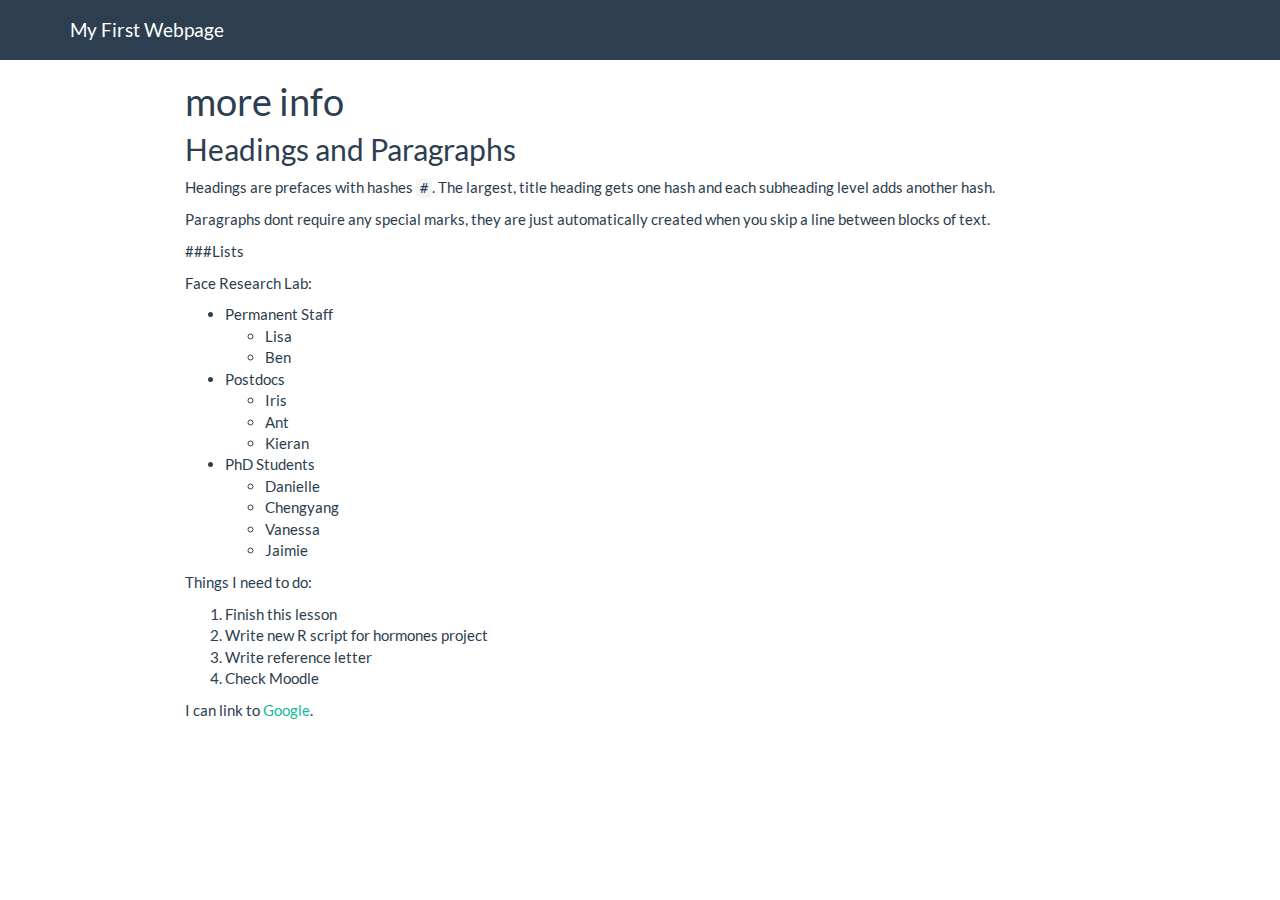
==== docs/page2.html @ 2ac0ec41 "page 2 created on mac" ====
<!DOCTYPE html>

<html xmlns="http://www.w3.org/1999/xhtml">

<head>

<meta charset="utf-8" />
<meta http-equiv="Content-Type" content="text/html; charset=utf-8" />
<meta name="generator" content="pandoc" />




<title>more info</title>

<script src="site_libs/jquery-1.11.3/jquery.min.js"></script>
<meta name="viewport" content="width=device-width, initial-scale=1" />
<link href="site_libs/bootstrap-3.3.5/css/flatly.min.css" rel="stylesheet" />
<script src="site_libs/bootstrap-3.3.5/js/bootstrap.min.js"></script>
<script src="site_libs/bootstrap-3.3.5/shim/html5shiv.min.js"></script>
<script src="site_libs/bootstrap-3.3.5/shim/respond.min.js"></script>
<script src="site_libs/navigation-1.1/tabsets.js"></script>
<link href="site_libs/highlightjs-9.12.0/default.css" rel="stylesheet" />
<script src="site_libs/highlightjs-9.12.0/highlight.js"></script>

<style type="text/css">code{white-space: pre;}</style>
<style type="text/css">
  pre:not([class]) {
    background-color: white;
  }
</style>
<script type="text/javascript">
if (window.hljs) {
  hljs.configure({languages: []});
  hljs.initHighlightingOnLoad();
  if (document.readyState && document.readyState === "complete") {
    window.setTimeout(function() { hljs.initHighlighting(); }, 0);
  }
}
</script>



<style type="text/css">
h1 {
  font-size: 34px;
}
h1.title {
  font-size: 38px;
}
h2 {
  font-size: 30px;
}
h3 {
  font-size: 24px;
}
h4 {
  font-size: 18px;
}
h5 {
  font-size: 16px;
}
h6 {
  font-size: 12px;
}
.table th:not([align]) {
  text-align: left;
}
</style>


</head>

<body>

<style type = "text/css">
.main-container {
  max-width: 940px;
  margin-left: auto;
  margin-right: auto;
}
code {
  color: inherit;
  background-color: rgba(0, 0, 0, 0.04);
}
img {
  max-width:100%;
  height: auto;
}
.tabbed-pane {
  padding-top: 12px;
}
.html-widget {
  margin-bottom: 20px;
}
button.code-folding-btn:focus {
  outline: none;
}
</style>


<style type="text/css">
/* padding for bootstrap navbar */
body {
  padding-top: 60px;
  padding-bottom: 40px;
}
/* offset scroll position for anchor links (for fixed navbar)  */
.section h1 {
  padding-top: 65px;
  margin-top: -65px;
}

.section h2 {
  padding-top: 65px;
  margin-top: -65px;
}
.section h3 {
  padding-top: 65px;
  margin-top: -65px;
}
.section h4 {
  padding-top: 65px;
  margin-top: -65px;
}
.section h5 {
  padding-top: 65px;
  margin-top: -65px;
}
.section h6 {
  padding-top: 65px;
  margin-top: -65px;
}
</style>

<script>
// manage active state of menu based on current page
$(document).ready(function () {
  // active menu anchor
  href = window.location.pathname
  href = href.substr(href.lastIndexOf('/') + 1)
  if (href === "")
    href = "index.html";
  var menuAnchor = $('a[href="' + href + '"]');

  // mark it active
  menuAnchor.parent().addClass('active');

  // if it's got a parent navbar menu mark it active as well
  menuAnchor.closest('li.dropdown').addClass('active');
});
</script>


<div class="container-fluid main-container">

<!-- tabsets -->
<script>
$(document).ready(function () {
  window.buildTabsets("TOC");
});
</script>

<!-- code folding -->






<div class="navbar navbar-default  navbar-fixed-top" role="navigation">
  <div class="container">
    <div class="navbar-header">
      <button type="button" class="navbar-toggle collapsed" data-toggle="collapse" data-target="#navbar">
        <span class="icon-bar"></span>
        <span class="icon-bar"></span>
        <span class="icon-bar"></span>
      </button>
      <a class="navbar-brand" href="index.html">My First Webpage</a>
    </div>
    <div id="navbar" class="navbar-collapse collapse">
      <ul class="nav navbar-nav">
        
      </ul>
      <ul class="nav navbar-nav navbar-right">
        
      </ul>
    </div><!--/.nav-collapse -->
  </div><!--/.container -->
</div><!--/.navbar -->

<div class="fluid-row" id="header">



<h1 class="title toc-ignore">more info</h1>

</div>


<div id="headings-and-paragraphs" class="section level2">
<h2>Headings and Paragraphs</h2>
<p>Headings are prefaces with hashes <code>#</code>. The largest, title heading gets one hash and each subheading level adds another hash.</p>
<p>Paragraphs dont require any special marks, they are just automatically created when you skip a line between blocks of text.</p>
<p>###Lists</p>
<p>Face Research Lab:</p>
<ul>
<li>Permanent Staff
<ul>
<li>Lisa</li>
<li>Ben</li>
</ul></li>
<li>Postdocs
<ul>
<li>Iris</li>
<li>Ant</li>
<li>Kieran</li>
</ul></li>
<li>PhD Students
<ul>
<li>Danielle</li>
<li>Chengyang</li>
<li>Vanessa</li>
<li>Jaimie</li>
</ul></li>
</ul>
<p>Things I need to do:</p>
<ol style="list-style-type: decimal">
<li>Finish this lesson</li>
<li>Write new R script for hormones project</li>
<li>Write reference letter</li>
<li>Check Moodle</li>
</ol>
<p>I can link to <a href="http://google.com">Google</a>.</p>
</div>




</div>

<script>

// add bootstrap table styles to pandoc tables
function bootstrapStylePandocTables() {
  $('tr.header').parent('thead').parent('table').addClass('table table-condensed');
}
$(document).ready(function () {
  bootstrapStylePandocTables();
});


</script>

<!-- dynamically load mathjax for compatibility with self-contained -->
<script>
  (function () {
    var script = document.createElement("script");
    script.type = "text/javascript";
    script.src  = "https://mathjax.rstudio.com/latest/MathJax.js?config=TeX-AMS-MML_HTMLorMML";
    document.getElementsByTagName("head")[0].appendChild(script);
  })();
</script>

</body>
</html>
---- docs/site_libs/bootstrap-3.3.5/css/flatly.min.css ----
@font-face {
  font-family: 'Lato';
  font-style: normal;
  font-weight: 400;
  src: url(fonts/Lato.ttf) format('truetype');
}
@font-face {
  font-family: 'Lato';
  font-style: normal;
  font-weight: 700;
  src: url(fonts/LatoBold.ttf) format('truetype');
}
@font-face {
  font-family: 'Lato';
  font-style: italic;
  font-weight: 400;
  src: url(fonts/LatoItalic.ttf) format('truetype');
}

/*!
 * bootswatch v3.3.6
 * Homepage: http://bootswatch.com
 * Copyright 2012-2015 Thomas Park
 * Licensed under MIT
 * Based on Bootstrap
*//*!
 * Bootstrap v3.3.6 (http://getbootstrap.com)
 * Copyright 2011-2015 Twitter, Inc.
 * Licensed under MIT (https://github.com/twbs/bootstrap/blob/master/LICENSE)
 *//*! normalize.css v3.0.3 | MIT License | github.com/necolas/normalize.css */html{font-family:sans-serif;-ms-text-size-adjust:100%;-webkit-text-size-adjust:100%}body{margin:0}article,aside,details,figcaption,figure,footer,header,hgroup,main,menu,nav,section,summary{display:block}audio,canvas,progress,video{display:inline-block;vertical-align:baseline}audio:not([controls]){display:none;height:0}[hidden],template{display:none}a{background-color:transparent}a:active,a:hover{outline:0}abbr[title]{border-bottom:1px dotted}b,strong{font-weight:bold}dfn{font-style:italic}h1{font-size:2em;margin:0.67em 0}mark{background:#ff0;color:#000}small{font-size:80%}sub,sup{font-size:75%;line-height:0;position:relative;vertical-align:baseline}sup{top:-0.5em}sub{bottom:-0.25em}img{border:0}svg:not(:root){overflow:hidden}figure{margin:1em 40px}hr{-webkit-box-sizing:content-box;-moz-box-sizing:content-box;box-sizing:content-box;height:0}pre{overflow:auto}code,kbd,pre,samp{font-family:monospace, monospace;font-size:1em}button,input,optgroup,select,textarea{color:inherit;font:inherit;margin:0}button{overflow:visible}button,select{text-transform:none}button,html input[type="button"],input[type="reset"],input[type="submit"]{-webkit-appearance:button;cursor:pointer}button[disabled],html input[disabled]{cursor:default}button::-moz-focus-inner,input::-moz-focus-inner{border:0;padding:0}input{line-height:normal}input[type="checkbox"],input[type="radio"]{-webkit-box-sizing:border-box;-moz-box-sizing:border-box;box-sizing:border-box;padding:0}input[type="number"]::-webkit-inner-spin-button,input[type="number"]::-webkit-outer-spin-button{height:auto}input[type="search"]{-webkit-appearance:textfield;-webkit-box-sizing:content-box;-moz-box-sizing:content-box;box-sizing:content-box}input[type="search"]::-webkit-search-cancel-button,input[type="search"]::-webkit-search-decoration{-webkit-appearance:none}fieldset{border:1px solid #c0c0c0;margin:0 2px;padding:0.35em 0.625em 0.75em}legend{border:0;padding:0}textarea{overflow:auto}optgroup{font-weight:bold}table{border-collapse:collapse;border-spacing:0}td,th{padding:0}/*! Source: https://github.com/h5bp/html5-boilerplate/blob/master/src/css/main.css */@media print{*,*:before,*:after{background:transparent !important;color:#000 !important;-webkit-box-shadow:none !important;box-shadow:none !important;text-shadow:none !important}a,a:visited{text-decoration:underline}a[href]:after{content:" (" attr(href) ")"}abbr[title]:after{content:" (" attr(title) ")"}a[href^="#"]:after,a[href^="javascript:"]:after{content:""}pre,blockquote{border:1px solid #999;page-break-inside:avoid}thead{display:table-header-group}tr,img{page-break-inside:avoid}img{max-width:100% !important}p,h2,h3{orphans:3;widows:3}h2,h3{page-break-after:avoid}.navbar{display:none}.btn>.caret,.dropup>.btn>.caret{border-top-color:#000 !important}.label{border:1px solid #000}.table{border-collapse:collapse !important}.table td,.table th{background-color:#fff !important}.table-bordered th,.table-bordered td{border:1px solid #ddd !important}}@font-face{font-family:'Glyphicons Halflings';src:url('../fonts/glyphicons-halflings-regular.eot');src:url('../fonts/glyphicons-halflings-regular.eot?#iefix') format('embedded-opentype'),url('../fonts/glyphicons-halflings-regular.woff') format('woff'),url('../fonts/glyphicons-halflings-regular.ttf') format('truetype'),url('../fonts/glyphicons-halflings-regular.svg#glyphicons_halflingsregular') format('svg')}.glyphicon{position:relative;top:1px;display:inline-block;font-family:'Glyphicons Halflings';font-style:normal;font-weight:normal;line-height:1;-webkit-font-smoothing:antialiased;-moz-osx-font-smoothing:grayscale}.glyphicon-asterisk:before{content:"\002a"}.glyphicon-plus:before{content:"\002b"}.glyphicon-euro:before,.glyphicon-eur:before{content:"\20ac"}.glyphicon-minus:before{content:"\2212"}.glyphicon-cloud:before{content:"\2601"}.glyphicon-envelope:before{content:"\2709"}.glyphicon-pencil:before{content:"\270f"}.glyphicon-glass:before{content:"\e001"}.glyphicon-music:before{content:"\e002"}.glyphicon-search:before{content:"\e003"}.glyphicon-heart:before{content:"\e005"}.glyphicon-star:before{content:"\e006"}.glyphicon-star-empty:before{content:"\e007"}.glyphicon-user:before{content:"\e008"}.glyphicon-film:before{content:"\e009"}.glyphicon-th-large:before{content:"\e010"}.glyphicon-th:before{content:"\e011"}.glyphicon-th-list:before{content:"\e012"}.glyphicon-ok:before{content:"\e013"}.glyphicon-remove:before{content:"\e014"}.glyphicon-zoom-in:before{content:"\e015"}.glyphicon-zoom-out:before{content:"\e016"}.glyphicon-off:before{content:"\e017"}.glyphicon-signal:before{content:"\e018"}.glyphicon-cog:before{content:"\e019"}.glyphicon-trash:before{content:"\e020"}.glyphicon-home:before{content:"\e021"}.glyphicon-file:before{content:"\e022"}.glyphicon-time:before{content:"\e023"}.glyphicon-road:before{content:"\e024"}.glyphicon-download-alt:before{content:"\e025"}.glyphicon-download:before{content:"\e026"}.glyphicon-upload:before{content:"\e027"}.glyphicon-inbox:before{content:"\e028"}.glyphicon-play-circle:before{content:"\e029"}.glyphicon-repeat:before{content:"\e030"}.glyphicon-refresh:before{content:"\e031"}.glyphicon-list-alt:before{content:"\e032"}.glyphicon-lock:before{content:"\e033"}.glyphicon-flag:before{content:"\e034"}.glyphicon-headphones:before{content:"\e035"}.glyphicon-volume-off:before{content:"\e036"}.glyphicon-volume-down:before{content:"\e037"}.glyphicon-volume-up:before{content:"\e038"}.glyphicon-qrcode:before{content:"\e039"}.glyphicon-barcode:before{content:"\e040"}.glyphicon-tag:before{content:"\e041"}.glyphicon-tags:before{content:"\e042"}.glyphicon-book:before{content:"\e043"}.glyphicon-bookmark:before{content:"\e044"}.glyphicon-print:before{content:"\e045"}.glyphicon-camera:before{content:"\e046"}.glyphicon-font:before{content:"\e047"}.glyphicon-bold:before{content:"\e048"}.glyphicon-italic:before{content:"\e049"}.glyphicon-text-height:before{content:"\e050"}.glyphicon-text-width:before{content:"\e051"}.glyphicon-align-left:before{content:"\e052"}.glyphicon-align-center:before{content:"\e053"}.glyphicon-align-right:before{content:"\e054"}.glyphicon-align-justify:before{content:"\e055"}.glyphicon-list:before{content:"\e056"}.glyphicon-indent-left:before{content:"\e057"}.glyphicon-indent-right:before{content:"\e058"}.glyphicon-facetime-video:before{content:"\e059"}.glyphicon-picture:before{content:"\e060"}.glyphicon-map-marker:before{content:"\e062"}.glyphicon-adjust:before{content:"\e063"}.glyphicon-tint:before{content:"\e064"}.glyphicon-edit:before{content:"\e065"}.glyphicon-share:before{content:"\e066"}.glyphicon-check:before{content:"\e067"}.glyphicon-move:before{content:"\e068"}.glyphicon-step-backward:before{content:"\e069"}.glyphicon-fast-backward:before{content:"\e070"}.glyphicon-backward:before{content:"\e071"}.glyphicon-play:before{content:"\e072"}.glyphicon-pause:before{content:"\e073"}.glyphicon-stop:before{content:"\e074"}.glyphicon-forward:before{content:"\e075"}.glyphicon-fast-forward:before{content:"\e076"}.glyphicon-step-forward:before{content:"\e077"}.glyphicon-eject:before{content:"\e078"}.glyphicon-chevron-left:before{content:"\e079"}.glyphicon-chevron-right:before{content:"\e080"}.glyphicon-plus-sign:before{content:"\e081"}.glyphicon-minus-sign:before{content:"\e082"}.glyphicon-remove-sign:before{content:"\e083"}.glyphicon-ok-sign:before{content:"\e084"}.glyphicon-question-sign:before{content:"\e085"}.glyphicon-info-sign:before{content:"\e086"}.glyphicon-screenshot:before{content:"\e087"}.glyphicon-remove-circle:before{content:"\e088"}.glyphicon-ok-circle:before{content:"\e089"}.glyphicon-ban-circle:before{content:"\e090"}.glyphicon-arrow-left:before{content:"\e091"}.glyphicon-arrow-right:before{content:"\e092"}.glyphicon-arrow-up:before{content:"\e093"}.glyphicon-arrow-down:before{content:"\e094"}.glyphicon-share-alt:before{content:"\e095"}.glyphicon-resize-full:before{content:"\e096"}.glyphicon-resize-small:before{content:"\e097"}.glyphicon-exclamation-sign:before{content:"\e101"}.glyphicon-gift:before{content:"\e102"}.glyphicon-leaf:before{content:"\e103"}.glyphicon-fire:before{content:"\e104"}.glyphicon-eye-open:before{content:"\e105"}.glyphicon-eye-close:before{content:"\e106"}.glyphicon-warning-sign:before{content:"\e107"}.glyphicon-plane:before{content:"\e108"}.glyphicon-calendar:before{content:"\e109"}.glyphicon-random:before{content:"\e110"}.glyphicon-comment:before{content:"\e111"}.glyphicon-magnet:before{content:"\e112"}.glyphicon-chevron-up:before{content:"\e113"}.glyphicon-chevron-down:before{content:"\e114"}.glyphicon-retweet:before{content:"\e115"}.glyphicon-shopping-cart:before{content:"\e116"}.glyphicon-folder-close:before{content:"\e117"}.glyphicon-folder-open:before{content:"\e118"}.glyphicon-resize-vertical:before{content:"\e119"}.glyphicon-resize-horizontal:before{content:"\e120"}.glyphicon-hdd:before{content:"\e121"}.glyphicon-bullhorn:before{content:"\e122"}.glyphicon-bell:before{content:"\e123"}.glyphicon-certificate:before{content:"\e124"}.glyphicon-thumbs-up:before{content:"\e125"}.glyphicon-thumbs-down:before{content:"\e126"}.glyphicon-hand-right:before{content:"\e127"}.glyphicon-hand-left:before{content:"\e128"}.glyphicon-hand-up:before{content:"\e129"}.glyphicon-hand-down:before{content:"\e130"}.glyphicon-circle-arrow-right:before{content:"\e131"}.glyphicon-circle-arrow-left:before{content:"\e132"}.glyphicon-circle-arrow-up:before{content:"\e133"}.glyphicon-circle-arrow-down:before{content:"\e134"}.glyphicon-globe:before{content:"\e135"}.glyphicon-wrench:before{content:"\e136"}.glyphicon-tasks:before{content:"\e137"}.glyphicon-filter:before{content:"\e138"}.glyphicon-briefcase:before{content:"\e139"}.glyphicon-fullscreen:before{content:"\e140"}.glyphicon-dashboard:before{content:"\e141"}.glyphicon-paperclip:before{content:"\e142"}.glyphicon-heart-empty:before{content:"\e143"}.glyphicon-link:before{content:"\e144"}.glyphicon-phone:before{content:"\e145"}.glyphicon-pushpin:before{content:"\e146"}.glyphicon-usd:before{content:"\e148"}.glyphicon-gbp:before{content:"\e149"}.glyphicon-sort:before{content:"\e150"}.glyphicon-sort-by-alphabet:before{content:"\e151"}.glyphicon-sort-by-alphabet-alt:before{content:"\e152"}.glyphicon-sort-by-order:before{content:"\e153"}.glyphicon-sort-by-order-alt:before{content:"\e154"}.glyphicon-sort-by-attributes:before{content:"\e155"}.glyphicon-sort-by-attributes-alt:before{content:"\e156"}.glyphicon-unchecked:before{content:"\e157"}.glyphicon-expand:before{content:"\e158"}.glyphicon-collapse-down:before{content:"\e159"}.glyphicon-collapse-up:before{content:"\e160"}.glyphicon-log-in:before{content:"\e161"}.glyphicon-flash:before{content:"\e162"}.glyphicon-log-out:before{content:"\e163"}.glyphicon-new-window:before{content:"\e164"}.glyphicon-record:before{content:"\e165"}.glyphicon-save:before{content:"\e166"}.glyphicon-open:before{content:"\e167"}.glyphicon-saved:before{content:"\e168"}.glyphicon-import:before{content:"\e169"}.glyphicon-export:before{content:"\e170"}.glyphicon-send:before{content:"\e171"}.glyphicon-floppy-disk:before{content:"\e172"}.glyphicon-floppy-saved:before{content:"\e173"}.glyphicon-floppy-remove:before{content:"\e174"}.glyphicon-floppy-save:before{content:"\e175"}.glyphicon-floppy-open:before{content:"\e176"}.glyphicon-credit-card:before{content:"\e177"}.glyphicon-transfer:before{content:"\e178"}.glyphicon-cutlery:before{content:"\e179"}.glyphicon-header:before{content:"\e180"}.glyphicon-compressed:before{content:"\e181"}.glyphicon-earphone:before{content:"\e182"}.glyphicon-phone-alt:before{content:"\e183"}.glyphicon-tower:before{content:"\e184"}.glyphicon-stats:before{content:"\e185"}.glyphicon-sd-video:before{content:"\e186"}.glyphicon-hd-video:before{content:"\e187"}.glyphicon-subtitles:before{content:"\e188"}.glyphicon-sound-stereo:before{content:"\e189"}.glyphicon-sound-dolby:before{content:"\e190"}.glyphicon-sound-5-1:before{content:"\e191"}.glyphicon-sound-6-1:before{content:"\e192"}.glyphicon-sound-7-1:before{content:"\e193"}.glyphicon-copyright-mark:before{content:"\e194"}.glyphicon-registration-mark:before{content:"\e195"}.glyphicon-cloud-download:before{content:"\e197"}.glyphicon-cloud-upload:before{content:"\e198"}.glyphicon-tree-conifer:before{content:"\e199"}.glyphicon-tree-deciduous:before{content:"\e200"}.glyphicon-cd:before{content:"\e201"}.glyphicon-save-file:before{content:"\e202"}.glyphicon-open-file:before{content:"\e203"}.glyphicon-level-up:before{content:"\e204"}.glyphicon-copy:before{content:"\e205"}.glyphicon-paste:before{content:"\e206"}.glyphicon-alert:before{content:"\e209"}.glyphicon-equalizer:before{content:"\e210"}.glyphicon-king:before{content:"\e211"}.glyphicon-queen:before{content:"\e212"}.glyphicon-pawn:before{content:"\e213"}.glyphicon-bishop:before{content:"\e214"}.glyphicon-knight:before{content:"\e215"}.glyphicon-baby-formula:before{content:"\e216"}.glyphicon-tent:before{content:"\26fa"}.glyphicon-blackboard:before{content:"\e218"}.glyphicon-bed:before{content:"\e219"}.glyphicon-apple:before{content:"\f8ff"}.glyphicon-erase:before{content:"\e221"}.glyphicon-hourglass:before{content:"\231b"}.glyphicon-lamp:before{content:"\e223"}.glyphicon-duplicate:before{content:"\e224"}.glyphicon-piggy-bank:before{content:"\e225"}.glyphicon-scissors:before{content:"\e226"}.glyphicon-bitcoin:before{content:"\e227"}.glyphicon-btc:before{content:"\e227"}.glyphicon-xbt:before{content:"\e227"}.glyphicon-yen:before{content:"\00a5"}.glyphicon-jpy:before{content:"\00a5"}.glyphicon-ruble:before{content:"\20bd"}.glyphicon-rub:before{content:"\20bd"}.glyphicon-scale:before{content:"\e230"}.glyphicon-ice-lolly:before{content:"\e231"}.glyphicon-ice-lolly-tasted:before{content:"\e232"}.glyphicon-education:before{content:"\e233"}.glyphicon-option-horizontal:before{content:"\e234"}.glyphicon-option-vertical:before{content:"\e235"}.glyphicon-menu-hamburger:before{content:"\e236"}.glyphicon-modal-window:before{content:"\e237"}.glyphicon-oil:before{content:"\e238"}.glyphicon-grain:before{content:"\e239"}.glyphicon-sunglasses:before{content:"\e240"}.glyphicon-text-size:before{content:"\e241"}.glyphicon-text-color:before{content:"\e242"}.glyphicon-text-background:before{content:"\e243"}.glyphicon-object-align-top:before{content:"\e244"}.glyphicon-object-align-bottom:before{content:"\e245"}.glyphicon-object-align-horizontal:before{content:"\e246"}.glyphicon-object-align-left:before{content:"\e247"}.glyphicon-object-align-vertical:before{content:"\e248"}.glyphicon-object-align-right:before{content:"\e249"}.glyphicon-triangle-right:before{content:"\e250"}.glyphicon-triangle-left:before{content:"\e251"}.glyphicon-triangle-bottom:before{content:"\e252"}.glyphicon-triangle-top:before{content:"\e253"}.glyphicon-console:before{content:"\e254"}.glyphicon-superscript:before{content:"\e255"}.glyphicon-subscript:before{content:"\e256"}.glyphicon-menu-left:before{content:"\e257"}.glyphicon-menu-right:before{content:"\e258"}.glyphicon-menu-down:before{content:"\e259"}.glyphicon-menu-up:before{content:"\e260"}*{-webkit-box-sizing:border-box;-moz-box-sizing:border-box;box-sizing:border-box}*:before,*:after{-webkit-box-sizing:border-box;-moz-box-sizing:border-box;box-sizing:border-box}html{font-size:10px;-webkit-tap-highlight-color:rgba(0,0,0,0)}body{font-family:"Lato","Helvetica Neue",Helvetica,Arial,sans-serif;font-size:15px;line-height:1.42857143;color:#2c3e50;background-color:#ffffff}input,button,select,textarea{font-family:inherit;font-size:inherit;line-height:inherit}a{color:#18bc9c;text-decoration:none}a:hover,a:focus{color:#18bc9c;text-decoration:underline}a:focus{outline:thin dotted;outline:5px auto -webkit-focus-ring-color;outline-offset:-2px}figure{margin:0}img{vertical-align:middle}.img-responsive,.thumbnail>img,.thumbnail a>img,.carousel-inner>.item>img,.carousel-inner>.item>a>img{display:block;max-width:100%;height:auto}.img-rounded{border-radius:6px}.img-thumbnail{padding:4px;line-height:1.42857143;background-color:#ffffff;border:1px solid #ecf0f1;border-radius:4px;-webkit-transition:all .2s ease-in-out;-o-transition:all .2s ease-in-out;transition:all .2s ease-in-out;display:inline-block;max-width:100%;height:auto}.img-circle{border-radius:50%}hr{margin-top:21px;margin-bottom:21px;border:0;border-top:1px solid #ecf0f1}.sr-only{position:absolute;width:1px;height:1px;margin:-1px;padding:0;overflow:hidden;clip:rect(0, 0, 0, 0);border:0}.sr-only-focusable:active,.sr-only-focusable:focus{position:static;width:auto;height:auto;margin:0;overflow:visible;clip:auto}[role="button"]{cursor:pointer}h1,h2,h3,h4,h5,h6,.h1,.h2,.h3,.h4,.h5,.h6{font-family:"Lato","Helvetica Neue",Helvetica,Arial,sans-serif;font-weight:400;line-height:1.1;color:inherit}h1 small,h2 small,h3 small,h4 small,h5 small,h6 small,.h1 small,.h2 small,.h3 small,.h4 small,.h5 small,.h6 small,h1 .small,h2 .small,h3 .small,h4 .small,h5 .small,h6 .small,.h1 .small,.h2 .small,.h3 .small,.h4 .small,.h5 .small,.h6 .small{font-weight:normal;line-height:1;color:#b4bcc2}h1,.h1,h2,.h2,h3,.h3{margin-top:21px;margin-bottom:10.5px}h1 small,.h1 small,h2 small,.h2 small,h3 small,.h3 small,h1 .small,.h1 .small,h2 .small,.h2 .small,h3 .small,.h3 .small{font-size:65%}h4,.h4,h5,.h5,h6,.h6{margin-top:10.5px;margin-bottom:10.5px}h4 small,.h4 small,h5 small,.h5 small,h6 small,.h6 small,h4 .small,.h4 .small,h5 .small,.h5 .small,h6 .small,.h6 .small{font-size:75%}h1,.h1{font-size:39px}h2,.h2{font-size:32px}h3,.h3{font-size:26px}h4,.h4{font-size:19px}h5,.h5{font-size:15px}h6,.h6{font-size:13px}p{margin:0 0 10.5px}.lead{margin-bottom:21px;font-size:17px;font-weight:300;line-height:1.4}@media (min-width:768px){.lead{font-size:22.5px}}small,.small{font-size:86%}mark,.mark{background-color:#f39c12;padding:.2em}.text-left{text-align:left}.text-right{text-align:right}.text-center{text-align:center}.text-justify{text-align:justify}.text-nowrap{white-space:nowrap}.text-lowercase{text-transform:lowercase}.text-uppercase{text-transform:uppercase}.text-capitalize{text-transform:capitalize}.text-muted{color:#b4bcc2}.text-primary{color:#2c3e50}a.text-primary:hover,a.text-primary:focus{color:#1a242f}.text-success{color:#ffffff}a.text-success:hover,a.text-success:focus{color:#e6e6e6}.text-info{color:#ffffff}a.text-info:hover,a.text-info:focus{color:#e6e6e6}.text-warning{color:#ffffff}a.text-warning:hover,a.text-warning:focus{color:#e6e6e6}.text-danger{color:#ffffff}a.text-danger:hover,a.text-danger:focus{color:#e6e6e6}.bg-primary{color:#fff;background-color:#2c3e50}a.bg-primary:hover,a.bg-primary:focus{background-color:#1a242f}.bg-success{background-color:#18bc9c}a.bg-success:hover,a.bg-success:focus{background-color:#128f76}.bg-info{background-color:#3498db}a.bg-info:hover,a.bg-info:focus{background-color:#217dbb}.bg-warning{background-color:#f39c12}a.bg-warning:hover,a.bg-warning:focus{background-color:#c87f0a}.bg-danger{background-color:#e74c3c}a.bg-danger:hover,a.bg-danger:focus{background-color:#d62c1a}.page-header{padding-bottom:9.5px;margin:42px 0 21px;border-bottom:1px solid transparent}ul,ol{margin-top:0;margin-bottom:10.5px}ul ul,ol ul,ul ol,ol ol{margin-bottom:0}.list-unstyled{padding-left:0;list-style:none}.list-inline{padding-left:0;list-style:none;margin-left:-5px}.list-inline>li{display:inline-block;padding-left:5px;padding-right:5px}dl{margin-top:0;margin-bottom:21px}dt,dd{line-height:1.42857143}dt{font-weight:bold}dd{margin-left:0}@media (min-width:768px){.dl-horizontal dt{float:left;width:160px;clear:left;text-align:right;overflow:hidden;text-overflow:ellipsis;white-space:nowrap}.dl-horizontal dd{margin-left:180px}}abbr[title],abbr[data-original-title]{cursor:help;border-bottom:1px dotted #b4bcc2}.initialism{font-size:90%;text-transform:uppercase}blockquote{padding:10.5px 21px;margin:0 0 21px;font-size:18.75px;border-left:5px solid #ecf0f1}blockquote p:last-child,blockquote ul:last-child,blockquote ol:last-child{margin-bottom:0}blockquote footer,blockquote small,blockquote .small{display:block;font-size:80%;line-height:1.42857143;color:#b4bcc2}blockquote footer:before,blockquote small:before,blockquote .small:before{content:'\2014 \00A0'}.blockquote-reverse,blockquote.pull-right{padding-right:15px;padding-left:0;border-right:5px solid #ecf0f1;border-left:0;text-align:right}.blockquote-reverse footer:before,blockquote.pull-right footer:before,.blockquote-reverse small:before,blockquote.pull-right small:before,.blockquote-reverse .small:before,blockquote.pull-right .small:before{content:''}.blockquote-reverse footer:after,blockquote.pull-right footer:after,.blockquote-reverse small:after,blockquote.pull-right small:after,.blockquote-reverse .small:after,blockquote.pull-right .small:after{content:'\00A0 \2014'}address{margin-bottom:21px;font-style:normal;line-height:1.42857143}code,kbd,pre,samp{font-family:monospace}code{padding:2px 4px;font-size:90%;color:#c7254e;background-color:#f9f2f4;border-radius:4px}kbd{padding:2px 4px;font-size:90%;color:#ffffff;background-color:#333333;border-radius:3px;-webkit-box-shadow:inset 0 -1px 0 rgba(0,0,0,0.25);box-shadow:inset 0 -1px 0 rgba(0,0,0,0.25)}kbd kbd{padding:0;font-size:100%;font-weight:bold;-webkit-box-shadow:none;box-shadow:none}pre{display:block;padding:10px;margin:0 0 10.5px;font-size:14px;line-height:1.42857143;word-break:break-all;word-wrap:break-word;color:#7b8a8b;background-color:#ecf0f1;border:1px solid #cccccc;border-radius:4px}pre code{padding:0;font-size:inherit;color:inherit;white-space:pre-wrap;background-color:transparent;border-radius:0}.pre-scrollable{max-height:340px;overflow-y:scroll}.container{margin-right:auto;margin-left:auto;padding-left:15px;padding-right:15px}@media (min-width:768px){.container{width:750px}}@media (min-width:992px){.container{width:970px}}@media (min-width:1200px){.container{width:1170px}}.container-fluid{margin-right:auto;margin-left:auto;padding-left:15px;padding-right:15px}.row{margin-left:-15px;margin-right:-15px}.col-xs-1,.col-sm-1,.col-md-1,.col-lg-1,.col-xs-2,.col-sm-2,.col-md-2,.col-lg-2,.col-xs-3,.col-sm-3,.col-md-3,.col-lg-3,.col-xs-4,.col-sm-4,.col-md-4,.col-lg-4,.col-xs-5,.col-sm-5,.col-md-5,.col-lg-5,.col-xs-6,.col-sm-6,.col-md-6,.col-lg-6,.col-xs-7,.col-sm-7,.col-md-7,.col-lg-7,.col-xs-8,.col-sm-8,.col-md-8,.col-lg-8,.col-xs-9,.col-sm-9,.col-md-9,.col-lg-9,.col-xs-10,.col-sm-10,.col-md-10,.col-lg-10,.col-xs-11,.col-sm-11,.col-md-11,.col-lg-11,.col-xs-12,.col-sm-12,.col-md-12,.col-lg-12{position:relative;min-height:1px;padding-left:15px;padding-right:15px}.col-xs-1,.col-xs-2,.col-xs-3,.col-xs-4,.col-xs-5,.col-xs-6,.col-xs-7,.col-xs-8,.col-xs-9,.col-xs-10,.col-xs-11,.col-xs-12{float:left}.col-xs-12{width:100%}.col-xs-11{width:91.66666667%}.col-xs-10{width:83.33333333%}.col-xs-9{width:75%}.col-xs-8{width:66.66666667%}.col-xs-7{width:58.33333333%}.col-xs-6{width:50%}.col-xs-5{width:41.66666667%}.col-xs-4{width:33.33333333%}.col-xs-3{width:25%}.col-xs-2{width:16.66666667%}.col-xs-1{width:8.33333333%}.col-xs-pull-12{right:100%}.col-xs-pull-11{right:91.66666667%}.col-xs-pull-10{right:83.33333333%}.col-xs-pull-9{right:75%}.col-xs-pull-8{right:66.66666667%}.col-xs-pull-7{right:58.33333333%}.col-xs-pull-6{right:50%}.col-xs-pull-5{right:41.66666667%}.col-xs-pull-4{right:33.33333333%}.col-xs-pull-3{right:25%}.col-xs-pull-2{right:16.66666667%}.col-xs-pull-1{right:8.33333333%}.col-xs-pull-0{right:auto}.col-xs-push-12{left:100%}.col-xs-push-11{left:91.66666667%}.col-xs-push-10{left:83.33333333%}.col-xs-push-9{left:75%}.col-xs-push-8{left:66.66666667%}.col-xs-push-7{left:58.33333333%}.col-xs-push-6{left:50%}.col-xs-push-5{left:41.66666667%}.col-xs-push-4{left:33.33333333%}.col-xs-push-3{left:25%}.col-xs-push-2{left:16.66666667%}.col-xs-push-1{left:8.33333333%}.col-xs-push-0{left:auto}.col-xs-offset-12{margin-left:100%}.col-xs-offset-11{margin-left:91.66666667%}.col-xs-offset-10{margin-left:83.33333333%}.col-xs-offset-9{margin-left:75%}.col-xs-offset-8{margin-left:66.66666667%}.col-xs-offset-7{margin-left:58.33333333%}.col-xs-offset-6{margin-left:50%}.col-xs-offset-5{margin-left:41.66666667%}.col-xs-offset-4{margin-left:33.33333333%}.col-xs-offset-3{margin-left:25%}.col-xs-offset-2{margin-left:16.66666667%}.col-xs-offset-1{margin-left:8.33333333%}.col-xs-offset-0{margin-left:0%}@media (min-width:768px){.col-sm-1,.col-sm-2,.col-sm-3,.col-sm-4,.col-sm-5,.col-sm-6,.col-sm-7,.col-sm-8,.col-sm-9,.col-sm-10,.col-sm-11,.col-sm-12{float:left}.col-sm-12{width:100%}.col-sm-11{width:91.66666667%}.col-sm-10{width:83.33333333%}.col-sm-9{width:75%}.col-sm-8{width:66.66666667%}.col-sm-7{width:58.33333333%}.col-sm-6{width:50%}.col-sm-5{width:41.66666667%}.col-sm-4{width:33.33333333%}.col-sm-3{width:25%}.col-sm-2{width:16.66666667%}.col-sm-1{width:8.33333333%}.col-sm-pull-12{right:100%}.col-sm-pull-11{right:91.66666667%}.col-sm-pull-10{right:83.33333333%}.col-sm-pull-9{right:75%}.col-sm-pull-8{right:66.66666667%}.col-sm-pull-7{right:58.33333333%}.col-sm-pull-6{right:50%}.col-sm-pull-5{right:41.66666667%}.col-sm-pull-4{right:33.33333333%}.col-sm-pull-3{right:25%}.col-sm-pull-2{right:16.66666667%}.col-sm-pull-1{right:8.33333333%}.col-sm-pull-0{right:auto}.col-sm-push-12{left:100%}.col-sm-push-11{left:91.66666667%}.col-sm-push-10{left:83.33333333%}.col-sm-push-9{left:75%}.col-sm-push-8{left:66.66666667%}.col-sm-push-7{left:58.33333333%}.col-sm-push-6{left:50%}.col-sm-push-5{left:41.66666667%}.col-sm-push-4{left:33.33333333%}.col-sm-push-3{left:25%}.col-sm-push-2{left:16.66666667%}.col-sm-push-1{left:8.33333333%}.col-sm-push-0{left:auto}.col-sm-offset-12{margin-left:100%}.col-sm-offset-11{margin-left:91.66666667%}.col-sm-offset-10{margin-left:83.33333333%}.col-sm-offset-9{margin-left:75%}.col-sm-offset-8{margin-left:66.66666667%}.col-sm-offset-7{margin-left:58.33333333%}.col-sm-offset-6{margin-left:50%}.col-sm-offset-5{margin-left:41.66666667%}.col-sm-offset-4{margin-left:33.33333333%}.col-sm-offset-3{margin-left:25%}.col-sm-offset-2{margin-left:16.66666667%}.col-sm-offset-1{margin-left:8.33333333%}.col-sm-offset-0{margin-left:0%}}@media (min-width:992px){.col-md-1,.col-md-2,.col-md-3,.col-md-4,.col-md-5,.col-md-6,.col-md-7,.col-md-8,.col-md-9,.col-md-10,.col-md-11,.col-md-12{float:left}.col-md-12{width:100%}.col-md-11{width:91.66666667%}.col-md-10{width:83.33333333%}.col-md-9{width:75%}.col-md-8{width:66.66666667%}.col-md-7{width:58.33333333%}.col-md-6{width:50%}.col-md-5{width:41.66666667%}.col-md-4{width:33.33333333%}.col-md-3{width:25%}.col-md-2{width:16.66666667%}.col-md-1{width:8.33333333%}.col-md-pull-12{right:100%}.col-md-pull-11{right:91.66666667%}.col-md-pull-10{right:83.33333333%}.col-md-pull-9{right:75%}.col-md-pull-8{right:66.66666667%}.col-md-pull-7{right:58.33333333%}.col-md-pull-6{right:50%}.col-md-pull-5{right:41.66666667%}.col-md-pull-4{right:33.33333333%}.col-md-pull-3{right:25%}.col-md-pull-2{right:16.66666667%}.col-md-pull-1{right:8.33333333%}.col-md-pull-0{right:auto}.col-md-push-12{left:100%}.col-md-push-11{left:91.66666667%}.col-md-push-10{left:83.33333333%}.col-md-push-9{left:75%}.col-md-push-8{left:66.66666667%}.col-md-push-7{left:58.33333333%}.col-md-push-6{left:50%}.col-md-push-5{left:41.66666667%}.col-md-push-4{left:33.33333333%}.col-md-push-3{left:25%}.col-md-push-2{left:16.66666667%}.col-md-push-1{left:8.33333333%}.col-md-push-0{left:auto}.col-md-offset-12{margin-left:100%}.col-md-offset-11{margin-left:91.66666667%}.col-md-offset-10{margin-left:83.33333333%}.col-md-offset-9{margin-left:75%}.col-md-offset-8{margin-left:66.66666667%}.col-md-offset-7{margin-left:58.33333333%}.col-md-offset-6{margin-left:50%}.col-md-offset-5{margin-left:41.66666667%}.col-md-offset-4{margin-left:33.33333333%}.col-md-offset-3{margin-left:25%}.col-md-offset-2{margin-left:16.66666667%}.col-md-offset-1{margin-left:8.33333333%}.col-md-offset-0{margin-left:0%}}@media (min-width:1200px){.col-lg-1,.col-lg-2,.col-lg-3,.col-lg-4,.col-lg-5,.col-lg-6,.col-lg-7,.col-lg-8,.col-lg-9,.col-lg-10,.col-lg-11,.col-lg-12{float:left}.col-lg-12{width:100%}.col-lg-11{width:91.66666667%}.col-lg-10{width:83.33333333%}.col-lg-9{width:75%}.col-lg-8{width:66.66666667%}.col-lg-7{width:58.33333333%}.col-lg-6{width:50%}.col-lg-5{width:41.66666667%}.col-lg-4{width:33.33333333%}.col-lg-3{width:25%}.col-lg-2{width:16.66666667%}.col-lg-1{width:8.33333333%}.col-lg-pull-12{right:100%}.col-lg-pull-11{right:91.66666667%}.col-lg-pull-10{right:83.33333333%}.col-lg-pull-9{right:75%}.col-lg-pull-8{right:66.66666667%}.col-lg-pull-7{right:58.33333333%}.col-lg-pull-6{right:50%}.col-lg-pull-5{right:41.66666667%}.col-lg-pull-4{right:33.33333333%}.col-lg-pull-3{right:25%}.col-lg-pull-2{right:16.66666667%}.col-lg-pull-1{right:8.33333333%}.col-lg-pull-0{right:auto}.col-lg-push-12{left:100%}.col-lg-push-11{left:91.66666667%}.col-lg-push-10{left:83.33333333%}.col-lg-push-9{left:75%}.col-lg-push-8{left:66.66666667%}.col-lg-push-7{left:58.33333333%}.col-lg-push-6{left:50%}.col-lg-push-5{left:41.66666667%}.col-lg-push-4{left:33.33333333%}.col-lg-push-3{left:25%}.col-lg-push-2{left:16.66666667%}.col-lg-push-1{left:8.33333333%}.col-lg-push-0{left:auto}.col-lg-offset-12{margin-left:100%}.col-lg-offset-11{margin-left:91.66666667%}.col-lg-offset-10{margin-left:83.33333333%}.col-lg-offset-9{margin-left:75%}.col-lg-offset-8{margin-left:66.66666667%}.col-lg-offset-7{margin-left:58.33333333%}.col-lg-offset-6{margin-left:50%}.col-lg-offset-5{margin-left:41.66666667%}.col-lg-offset-4{margin-left:33.33333333%}.col-lg-offset-3{margin-left:25%}.col-lg-offset-2{margin-left:16.66666667%}.col-lg-offset-1{margin-left:8.33333333%}.col-lg-offset-0{margin-left:0%}}table{background-color:transparent}caption{padding-top:8px;padding-bottom:8px;color:#b4bcc2;text-align:left}th{}.table{width:100%;max-width:100%;margin-bottom:21px}.table>thead>tr>th,.table>tbody>tr>th,.table>tfoot>tr>th,.table>thead>tr>td,.table>tbody>tr>td,.table>tfoot>tr>td{padding:8px;line-height:1.42857143;vertical-align:top;border-top:1px solid #ecf0f1}.table>thead>tr>th{vertical-align:bottom;border-bottom:2px solid #ecf0f1}.table>caption+thead>tr:first-child>th,.table>colgroup+thead>tr:first-child>th,.table>thead:first-child>tr:first-child>th,.table>caption+thead>tr:first-child>td,.table>colgroup+thead>tr:first-child>td,.table>thead:first-child>tr:first-child>td{border-top:0}.table>tbody+tbody{border-top:2px solid #ecf0f1}.table .table{background-color:#ffffff}.table-condensed>thead>tr>th,.table-condensed>tbody>tr>th,.table-condensed>tfoot>tr>th,.table-condensed>thead>tr>td,.table-condensed>tbody>tr>td,.table-condensed>tfoot>tr>td{padding:5px}.table-bordered{border:1px solid #ecf0f1}.table-bordered>thead>tr>th,.table-bordered>tbody>tr>th,.table-bordered>tfoot>tr>th,.table-bordered>thead>tr>td,.table-bordered>tbody>tr>td,.table-bordered>tfoot>tr>td{border:1px solid #ecf0f1}.table-bordered>thead>tr>th,.table-bordered>thead>tr>td{border-bottom-width:2px}.table-striped>tbody>tr:nth-of-type(odd){background-color:#f9f9f9}.table-hover>tbody>tr:hover{background-color:#ecf0f1}table col[class*="col-"]{position:static;float:none;display:table-column}table td[class*="col-"],table th[class*="col-"]{position:static;float:none;display:table-cell}.table>thead>tr>td.active,.table>tbody>tr>td.active,.table>tfoot>tr>td.active,.table>thead>tr>th.active,.table>tbody>tr>th.active,.table>tfoot>tr>th.active,.table>thead>tr.active>td,.table>tbody>tr.active>td,.table>tfoot>tr.active>td,.table>thead>tr.active>th,.table>tbody>tr.active>th,.table>tfoot>tr.active>th{background-color:#ecf0f1}.table-hover>tbody>tr>td.active:hover,.table-hover>tbody>tr>th.active:hover,.table-hover>tbody>tr.active:hover>td,.table-hover>tbody>tr:hover>.active,.table-hover>tbody>tr.active:hover>th{background-color:#dde4e6}.table>thead>tr>td.success,.table>tbody>tr>td.success,.table>tfoot>tr>td.success,.table>thead>tr>th.success,.table>tbody>tr>th.success,.table>tfoot>tr>th.success,.table>thead>tr.success>td,.table>tbody>tr.success>td,.table>tfoot>tr.success>td,.table>thead>tr.success>th,.table>tbody>tr.success>th,.table>tfoot>tr.success>th{background-color:#18bc9c}.table-hover>tbody>tr>td.success:hover,.table-hover>tbody>tr>th.success:hover,.table-hover>tbody>tr.success:hover>td,.table-hover>tbody>tr:hover>.success,.table-hover>tbody>tr.success:hover>th{background-color:#15a589}.table>thead>tr>td.info,.table>tbody>tr>td.info,.table>tfoot>tr>td.info,.table>thead>tr>th.info,.table>tbody>tr>th.info,.table>tfoot>tr>th.info,.table>thead>tr.info>td,.table>tbody>tr.info>td,.table>tfoot>tr.info>td,.table>thead>tr.info>th,.table>tbody>tr.info>th,.table>tfoot>tr.info>th{background-color:#3498db}.table-hover>tbody>tr>td.info:hover,.table-hover>tbody>tr>th.info:hover,.table-hover>tbody>tr.info:hover>td,.table-hover>tbody>tr:hover>.info,.table-hover>tbody>tr.info:hover>th{background-color:#258cd1}.table>thead>tr>td.warning,.table>tbody>tr>td.warning,.table>tfoot>tr>td.warning,.table>thead>tr>th.warning,.table>tbody>tr>th.warning,.table>tfoot>tr>th.warning,.table>thead>tr.warning>td,.table>tbody>tr.warning>td,.table>tfoot>tr.warning>td,.table>thead>tr.warning>th,.table>tbody>tr.warning>th,.table>tfoot>tr.warning>th{background-color:#f39c12}.table-hover>tbody>tr>td.warning:hover,.table-hover>tbody>tr>th.warning:hover,.table-hover>tbody>tr.warning:hover>td,.table-hover>tbody>tr:hover>.warning,.table-hover>tbody>tr.warning:hover>th{background-color:#e08e0b}.table>thead>tr>td.danger,.table>tbody>tr>td.danger,.table>tfoot>tr>td.danger,.table>thead>tr>th.danger,.table>tbody>tr>th.danger,.table>tfoot>tr>th.danger,.table>thead>tr.danger>td,.table>tbody>tr.danger>td,.table>tfoot>tr.danger>td,.table>thead>tr.danger>th,.table>tbody>tr.danger>th,.table>tfoot>tr.danger>th{background-color:#e74c3c}.table-hover>tbody>tr>td.danger:hover,.table-hover>tbody>tr>th.danger:hover,.table-hover>tbody>tr.danger:hover>td,.table-hover>tbody>tr:hover>.danger,.table-hover>tbody>tr.danger:hover>th{background-color:#e43725}.table-responsive{overflow-x:auto;min-height:0.01%}@media screen and (max-width:767px){.table-responsive{width:100%;margin-bottom:15.75px;overflow-y:hidden;-ms-overflow-style:-ms-autohiding-scrollbar;border:1px solid #ecf0f1}.table-responsive>.table{margin-bottom:0}.table-responsive>.table>thead>tr>th,.table-responsive>.table>tbody>tr>th,.table-responsive>.table>tfoot>tr>th,.table-responsive>.table>thead>tr>td,.table-responsive>.table>tbody>tr>td,.table-responsive>.table>tfoot>tr>td{white-space:nowrap}.table-responsive>.table-bordered{border:0}.table-responsive>.table-bordered>thead>tr>th:first-child,.table-responsive>.table-bordered>tbody>tr>th:first-child,.table-responsive>.table-bordered>tfoot>tr>th:first-child,.table-responsive>.table-bordered>thead>tr>td:first-child,.table-responsive>.table-bordered>tbody>tr>td:first-child,.table-responsive>.table-bordered>tfoot>tr>td:first-child{border-left:0}.table-responsive>.table-bordered>thead>tr>th:last-child,.table-responsive>.table-bordered>tbody>tr>th:last-child,.table-responsive>.table-bordered>tfoot>tr>th:last-child,.table-responsive>.table-bordered>thead>tr>td:last-child,.table-responsive>.table-bordered>tbody>tr>td:last-child,.table-responsive>.table-bordered>tfoot>tr>td:last-child{border-right:0}.table-responsive>.table-bordered>tbody>tr:last-child>th,.table-responsive>.table-bordered>tfoot>tr:last-child>th,.table-responsive>.table-bordered>tbody>tr:last-child>td,.table-responsive>.table-bordered>tfoot>tr:last-child>td{border-bottom:0}}fieldset{padding:0;margin:0;border:0;min-width:0}legend{display:block;width:100%;padding:0;margin-bottom:21px;font-size:22.5px;line-height:inherit;color:#2c3e50;border:0;border-bottom:1px solid transparent}label{display:inline-block;max-width:100%;margin-bottom:5px;font-weight:bold}input[type="search"]{-webkit-box-sizing:border-box;-moz-box-sizing:border-box;box-sizing:border-box}input[type="radio"],input[type="checkbox"]{margin:4px 0 0;margin-top:1px \9;line-height:normal}input[type="file"]{display:block}input[type="range"]{display:block;width:100%}select[multiple],select[size]{height:auto}input[type="file"]:focus,input[type="radio"]:focus,input[type="checkbox"]:focus{outline:thin dotted;outline:5px auto -webkit-focus-ring-color;outline-offset:-2px}output{display:block;padding-top:11px;font-size:15px;line-height:1.42857143;color:#2c3e50}.form-control{display:block;width:100%;height:45px;padding:10px 15px;font-size:15px;line-height:1.42857143;color:#2c3e50;background-color:#ffffff;background-image:none;border:1px solid #dce4ec;border-radius:4px;-webkit-box-shadow:inset 0 1px 1px rgba(0,0,0,0.075);box-shadow:inset 0 1px 1px rgba(0,0,0,0.075);-webkit-transition:border-color ease-in-out .15s,-webkit-box-shadow ease-in-out .15s;-o-transition:border-color ease-in-out .15s,box-shadow ease-in-out .15s;transition:border-color ease-in-out .15s,box-shadow ease-in-out .15s}.form-control:focus{border-color:#2c3e50;outline:0;-webkit-box-shadow:inset 0 1px 1px rgba(0,0,0,0.075),0 0 8px rgba(44,62,80,0.6);box-shadow:inset 0 1px 1px rgba(0,0,0,0.075),0 0 8px rgba(44,62,80,0.6)}.form-control::-moz-placeholder{color:#acb6c0;opacity:1}.form-control:-ms-input-placeholder{color:#acb6c0}.form-control::-webkit-input-placeholder{color:#acb6c0}.form-control::-ms-expand{border:0;background-color:transparent}.form-control[disabled],.form-control[readonly],fieldset[disabled] .form-control{background-color:#ecf0f1;opacity:1}.form-control[disabled],fieldset[disabled] .form-control{cursor:not-allowed}textarea.form-control{height:auto}input[type="search"]{-webkit-appearance:none}@media screen and (-webkit-min-device-pixel-ratio:0){input[type="date"].form-control,input[type="time"].form-control,input[type="datetime-local"].form-control,input[type="month"].form-control{line-height:45px}input[type="date"].input-sm,input[type="time"].input-sm,input[type="datetime-local"].input-sm,input[type="month"].input-sm,.input-group-sm input[type="date"],.input-group-sm input[type="time"],.input-group-sm input[type="datetime-local"],.input-group-sm input[type="month"]{line-height:35px}input[type="date"].input-lg,input[type="time"].input-lg,input[type="datetime-local"].input-lg,input[type="month"].input-lg,.input-group-lg input[type="date"],.input-group-lg input[type="time"],.input-group-lg input[type="datetime-local"],.input-group-lg input[type="month"]{line-height:66px}}.form-group{margin-bottom:15px}.radio,.checkbox{position:relative;display:block;margin-top:10px;margin-bottom:10px}.radio label,.checkbox label{min-height:21px;padding-left:20px;margin-bottom:0;font-weight:normal;cursor:pointer}.radio input[type="radio"],.radio-inline input[type="radio"],.checkbox input[type="checkbox"],.checkbox-inline input[type="checkbox"]{position:absolute;margin-left:-20px;margin-top:4px \9}.radio+.radio,.checkbox+.checkbox{margin-top:-5px}.radio-inline,.checkbox-inline{position:relative;display:inline-block;padding-left:20px;margin-bottom:0;vertical-align:middle;font-weight:normal;cursor:pointer}.radio-inline+.radio-inline,.checkbox-inline+.checkbox-inline{margin-top:0;margin-left:10px}input[type="radio"][disabled],input[type="checkbox"][disabled],input[type="radio"].disabled,input[type="checkbox"].disabled,fieldset[disabled] input[type="radio"],fieldset[disabled] input[type="checkbox"]{cursor:not-allowed}.radio-inline.disabled,.checkbox-inline.disabled,fieldset[disabled] .radio-inline,fieldset[disabled] .checkbox-inline{cursor:not-allowed}.radio.disabled label,.checkbox.disabled label,fieldset[disabled] .radio label,fieldset[disabled] .checkbox label{cursor:not-allowed}.form-control-static{padding-top:11px;padding-bottom:11px;margin-bottom:0;min-height:36px}.form-control-static.input-lg,.form-control-static.input-sm{padding-left:0;padding-right:0}.input-sm{height:35px;padding:6px 9px;font-size:13px;line-height:1.5;border-radius:3px}select.input-sm{height:35px;line-height:35px}textarea.input-sm,select[multiple].input-sm{height:auto}.form-group-sm .form-control{height:35px;padding:6px 9px;font-size:13px;line-height:1.5;border-radius:3px}.form-group-sm select.form-control{height:35px;line-height:35px}.form-group-sm textarea.form-control,.form-group-sm select[multiple].form-control{height:auto}.form-group-sm .form-control-static{height:35px;min-height:34px;padding:7px 9px;font-size:13px;line-height:1.5}.input-lg{height:66px;padding:18px 27px;font-size:19px;line-height:1.3333333;border-radius:6px}select.input-lg{height:66px;line-height:66px}textarea.input-lg,select[multiple].input-lg{height:auto}.form-group-lg .form-control{height:66px;padding:18px 27px;font-size:19px;line-height:1.3333333;border-radius:6px}.form-group-lg select.form-control{height:66px;line-height:66px}.form-group-lg textarea.form-control,.form-group-lg select[multiple].form-control{height:auto}.form-group-lg .form-control-static{height:66px;min-height:40px;padding:19px 27px;font-size:19px;line-height:1.3333333}.has-feedback{position:relative}.has-feedback .form-control{padding-right:56.25px}.form-control-feedback{position:absolute;top:0;right:0;z-index:2;display:block;width:45px;height:45px;line-height:45px;text-align:center;pointer-events:none}.input-lg+.form-control-feedback,.input-group-lg+.form-control-feedback,.form-group-lg .form-control+.form-control-feedback{width:66px;height:66px;line-height:66px}.input-sm+.form-control-feedback,.input-group-sm+.form-control-feedback,.form-group-sm .form-control+.form-control-feedback{width:35px;height:35px;line-height:35px}.has-success .help-block,.has-success .control-label,.has-success .radio,.has-success .checkbox,.has-success .radio-inline,.has-success .checkbox-inline,.has-success.radio label,.has-success.checkbox label,.has-success.radio-inline label,.has-success.checkbox-inline label{color:#ffffff}.has-success .form-control{border-color:#ffffff;-webkit-box-shadow:inset 0 1px 1px rgba(0,0,0,0.075);box-shadow:inset 0 1px 1px rgba(0,0,0,0.075)}.has-success .form-control:focus{border-color:#e6e6e6;-webkit-box-shadow:inset 0 1px 1px rgba(0,0,0,0.075),0 0 6px #fff;box-shadow:inset 0 1px 1px rgba(0,0,0,0.075),0 0 6px #fff}.has-success .input-group-addon{color:#ffffff;border-color:#ffffff;background-color:#18bc9c}.has-success .form-control-feedback{color:#ffffff}.has-warning .help-block,.has-warning .control-label,.has-warning .radio,.has-warning .checkbox,.has-warning .radio-inline,.has-warning .checkbox-inline,.has-warning.radio label,.has-warning.checkbox label,.has-warning.radio-inline label,.has-warning.checkbox-inline label{color:#ffffff}.has-warning .form-control{border-color:#ffffff;-webkit-box-shadow:inset 0 1px 1px rgba(0,0,0,0.075);box-shadow:inset 0 1px 1px rgba(0,0,0,0.075)}.has-warning .form-control:focus{border-color:#e6e6e6;-webkit-box-shadow:inset 0 1px 1px rgba(0,0,0,0.075),0 0 6px #fff;box-shadow:inset 0 1px 1px rgba(0,0,0,0.075),0 0 6px #fff}.has-warning .input-group-addon{color:#ffffff;border-color:#ffffff;background-color:#f39c12}.has-warning .form-control-feedback{color:#ffffff}.has-error .help-block,.has-error .control-label,.has-error .radio,.has-error .checkbox,.has-error .radio-inline,.has-error .checkbox-inline,.has-error.radio label,.has-error.checkbox label,.has-error.radio-inline label,.has-error.checkbox-inline label{color:#ffffff}.has-error .form-control{border-color:#ffffff;-webkit-box-shadow:inset 0 1px 1px rgba(0,0,0,0.075);box-shadow:inset 0 1px 1px rgba(0,0,0,0.075)}.has-error .form-control:focus{border-color:#e6e6e6;-webkit-box-shadow:inset 0 1px 1px rgba(0,0,0,0.075),0 0 6px #fff;box-shadow:inset 0 1px 1px rgba(0,0,0,0.075),0 0 6px #fff}.has-error .input-group-addon{color:#ffffff;border-color:#ffffff;background-color:#e74c3c}.has-error .form-control-feedback{color:#ffffff}.has-feedback label~.form-control-feedback{top:26px}.has-feedback label.sr-only~.form-control-feedback{top:0}.help-block{display:block;margin-top:5px;margin-bottom:10px;color:#597ea2}@media (min-width:768px){.form-inline .form-group{display:inline-block;margin-bottom:0;vertical-align:middle}.form-inline .form-control{display:inline-block;width:auto;vertical-align:middle}.form-inline .form-control-static{display:inline-block}.form-inline .input-group{display:inline-table;vertical-align:middle}.form-inline .input-group .input-group-addon,.form-inline .input-group .input-group-btn,.form-inline .input-group .form-control{width:auto}.form-inline .input-group>.form-control{width:100%}.form-inline .control-label{margin-bottom:0;vertical-align:middle}.form-inline .radio,.form-inline .checkbox{display:inline-block;margin-top:0;margin-bottom:0;vertical-align:middle}.form-inline .radio label,.form-inline .checkbox label{padding-left:0}.form-inline .radio input[type="radio"],.form-inline .checkbox input[type="checkbox"]{position:relative;margin-left:0}.form-inline .has-feedback .form-control-feedback{top:0}}.form-horizontal .radio,.form-horizontal .checkbox,.form-horizontal .radio-inline,.form-horizontal .checkbox-inline{margin-top:0;margin-bottom:0;padding-top:11px}.form-horizontal .radio,.form-horizontal .checkbox{min-height:32px}.form-horizontal .form-group{margin-left:-15px;margin-right:-15px}@media (min-width:768px){.form-horizontal .control-label{text-align:right;margin-bottom:0;padding-top:11px}}.form-horizontal .has-feedback .form-control-feedback{right:15px}@media (min-width:768px){.form-horizontal .form-group-lg .control-label{padding-top:19px;font-size:19px}}@media (min-width:768px){.form-horizontal .form-group-sm .control-label{padding-top:7px;font-size:13px}}.btn{display:inline-block;margin-bottom:0;font-weight:normal;text-align:center;vertical-align:middle;-ms-touch-action:manipulation;touch-action:manipulation;cursor:pointer;background-image:none;border:1px solid transparent;white-space:nowrap;padding:10px 15px;font-size:15px;line-height:1.42857143;border-radius:4px;-webkit-user-select:none;-moz-user-select:none;-ms-user-select:none;user-select:none}.btn:focus,.btn:active:focus,.btn.active:focus,.btn.focus,.btn:active.focus,.btn.active.focus{outline:thin dotted;outline:5px auto -webkit-focus-ring-color;outline-offset:-2px}.btn:hover,.btn:focus,.btn.focus{color:#ffffff;text-decoration:none}.btn:active,.btn.active{outline:0;background-image:none;-webkit-box-shadow:inset 0 3px 5px rgba(0,0,0,0.125);box-shadow:inset 0 3px 5px rgba(0,0,0,0.125)}.btn.disabled,.btn[disabled],fieldset[disabled] .btn{cursor:not-allowed;opacity:0.65;filter:alpha(opacity=65);-webkit-box-shadow:none;box-shadow:none}a.btn.disabled,fieldset[disabled] a.btn{pointer-events:none}.btn-default{color:#ffffff;background-color:#95a5a6;border-color:#95a5a6}.btn-default:focus,.btn-default.focus{color:#ffffff;background-color:#798d8f;border-color:#566566}.btn-default:hover{color:#ffffff;background-color:#798d8f;border-color:#74898a}.btn-default:active,.btn-default.active,.open>.dropdown-toggle.btn-default{color:#ffffff;background-color:#798d8f;border-color:#74898a}.btn-default:active:hover,.btn-default.active:hover,.open>.dropdown-toggle.btn-default:hover,.btn-default:active:focus,.btn-default.active:focus,.open>.dropdown-toggle.btn-default:focus,.btn-default:active.focus,.btn-default.active.focus,.open>.dropdown-toggle.btn-default.focus{color:#ffffff;background-color:#687b7c;border-color:#566566}.btn-default:active,.btn-default.active,.open>.dropdown-toggle.btn-default{background-image:none}.btn-default.disabled:hover,.btn-default[disabled]:hover,fieldset[disabled] .btn-default:hover,.btn-default.disabled:focus,.btn-default[disabled]:focus,fieldset[disabled] .btn-default:focus,.btn-default.disabled.focus,.btn-default[disabled].focus,fieldset[disabled] .btn-default.focus{background-color:#95a5a6;border-color:#95a5a6}.btn-default .badge{color:#95a5a6;background-color:#ffffff}.btn-primary{color:#ffffff;background-color:#2c3e50;border-color:#2c3e50}.btn-primary:focus,.btn-primary.focus{color:#ffffff;background-color:#1a242f;border-color:#000000}.btn-primary:hover{color:#ffffff;background-color:#1a242f;border-color:#161f29}.btn-primary:active,.btn-primary.active,.open>.dropdown-toggle.btn-primary{color:#ffffff;background-color:#1a242f;border-color:#161f29}.btn-primary:active:hover,.btn-primary.active:hover,.open>.dropdown-toggle.btn-primary:hover,.btn-primary:active:focus,.btn-primary.active:focus,.open>.dropdown-toggle.btn-primary:focus,.btn-primary:active.focus,.btn-primary.active.focus,.open>.dropdown-toggle.btn-primary.focus{color:#ffffff;background-color:#0d1318;border-color:#000000}.btn-primary:active,.btn-primary.active,.open>.dropdown-toggle.btn-primary{background-image:none}.btn-primary.disabled:hover,.btn-primary[disabled]:hover,fieldset[disabled] .btn-primary:hover,.btn-primary.disabled:focus,.btn-primary[disabled]:focus,fieldset[disabled] .btn-primary:focus,.btn-primary.disabled.focus,.btn-primary[disabled].focus,fieldset[disabled] .btn-primary.focus{background-color:#2c3e50;border-color:#2c3e50}.btn-primary .badge{color:#2c3e50;background-color:#ffffff}.btn-success{color:#ffffff;background-color:#18bc9c;border-color:#18bc9c}.btn-success:focus,.btn-success.focus{color:#ffffff;background-color:#128f76;border-color:#0a4b3e}.btn-success:hover{color:#ffffff;background-color:#128f76;border-color:#11866f}.btn-success:active,.btn-success.active,.open>.dropdown-toggle.btn-success{color:#ffffff;background-color:#128f76;border-color:#11866f}.btn-success:active:hover,.btn-success.active:hover,.open>.dropdown-toggle.btn-success:hover,.btn-success:active:focus,.btn-success.active:focus,.open>.dropdown-toggle.btn-success:focus,.btn-success:active.focus,.btn-success.active.focus,.open>.dropdown-toggle.btn-success.focus{color:#ffffff;background-color:#0e6f5c;border-color:#0a4b3e}.btn-success:active,.btn-success.active,.open>.dropdown-toggle.btn-success{background-image:none}.btn-success.disabled:hover,.btn-success[disabled]:hover,fieldset[disabled] .btn-success:hover,.btn-success.disabled:focus,.btn-success[disabled]:focus,fieldset[disabled] .btn-success:focus,.btn-success.disabled.focus,.btn-success[disabled].focus,fieldset[disabled] .btn-success.focus{background-color:#18bc9c;border-color:#18bc9c}.btn-success .badge{color:#18bc9c;background-color:#ffffff}.btn-info{color:#ffffff;background-color:#3498db;border-color:#3498db}.btn-info:focus,.btn-info.focus{color:#ffffff;background-color:#217dbb;border-color:#16527a}.btn-info:hover{color:#ffffff;background-color:#217dbb;border-color:#2077b2}.btn-info:active,.btn-info.active,.open>.dropdown-toggle.btn-info{color:#ffffff;background-color:#217dbb;border-color:#2077b2}.btn-info:active:hover,.btn-info.active:hover,.open>.dropdown-toggle.btn-info:hover,.btn-info:active:focus,.btn-info.active:focus,.open>.dropdown-toggle.btn-info:focus,.btn-info:active.focus,.btn-info.active.focus,.open>.dropdown-toggle.btn-info.focus{color:#ffffff;background-color:#1c699d;border-color:#16527a}.btn-info:active,.btn-info.active,.open>.dropdown-toggle.btn-info{background-image:none}.btn-info.disabled:hover,.btn-info[disabled]:hover,fieldset[disabled] .btn-info:hover,.btn-info.disabled:focus,.btn-info[disabled]:focus,fieldset[disabled] .btn-info:focus,.btn-info.disabled.focus,.btn-info[disabled].focus,fieldset[disabled] .btn-info.focus{background-color:#3498db;border-color:#3498db}.btn-info .badge{color:#3498db;background-color:#ffffff}.btn-warning{color:#ffffff;background-color:#f39c12;border-color:#f39c12}.btn-warning:focus,.btn-warning.focus{color:#ffffff;background-color:#c87f0a;border-color:#7f5006}.btn-warning:hover{color:#ffffff;background-color:#c87f0a;border-color:#be780a}.btn-warning:active,.btn-warning.active,.open>.dropdown-toggle.btn-warning{color:#ffffff;background-color:#c87f0a;border-color:#be780a}.btn-warning:active:hover,.btn-warning.active:hover,.open>.dropdown-toggle.btn-warning:hover,.btn-warning:active:focus,.btn-warning.active:focus,.open>.dropdown-toggle.btn-warning:focus,.btn-warning:active.focus,.btn-warning.active.focus,.open>.dropdown-toggle.btn-warning.focus{color:#ffffff;background-color:#a66908;border-color:#7f5006}.btn-warning:active,.btn-warning.active,.open>.dropdown-toggle.btn-warning{background-image:none}.btn-warning.disabled:hover,.btn-warning[disabled]:hover,fieldset[disabled] .btn-warning:hover,.btn-warning.disabled:focus,.btn-warning[disabled]:focus,fieldset[disabled] .btn-warning:focus,.btn-warning.disabled.focus,.btn-warning[disabled].focus,fieldset[disabled] .btn-warning.focus{background-color:#f39c12;border-color:#f39c12}.btn-warning .badge{color:#f39c12;background-color:#ffffff}.btn-danger{color:#ffffff;background-color:#e74c3c;border-color:#e74c3c}.btn-danger:focus,.btn-danger.focus{color:#ffffff;background-color:#d62c1a;border-color:#921e12}.btn-danger:hover{color:#ffffff;background-color:#d62c1a;border-color:#cd2a19}.btn-danger:active,.btn-danger.active,.open>.dropdown-toggle.btn-danger{color:#ffffff;background-color:#d62c1a;border-color:#cd2a19}.btn-danger:active:hover,.btn-danger.active:hover,.open>.dropdown-toggle.btn-danger:hover,.btn-danger:active:focus,.btn-danger.active:focus,.open>.dropdown-toggle.btn-danger:focus,.btn-danger:active.focus,.btn-danger.active.focus,.open>.dropdown-toggle.btn-danger.focus{color:#ffffff;background-color:#b62516;border-color:#921e12}.btn-danger:active,.btn-danger.active,.open>.dropdown-toggle.btn-danger{background-image:none}.btn-danger.disabled:hover,.btn-danger[disabled]:hover,fieldset[disabled] .btn-danger:hover,.btn-danger.disabled:focus,.btn-danger[disabled]:focus,fieldset[disabled] .btn-danger:focus,.btn-danger.disabled.focus,.btn-danger[disabled].focus,fieldset[disabled] .btn-danger.focus{background-color:#e74c3c;border-color:#e74c3c}.btn-danger .badge{color:#e74c3c;background-color:#ffffff}.btn-link{color:#18bc9c;font-weight:normal;border-radius:0}.btn-link,.btn-link:active,.btn-link.active,.btn-link[disabled],fieldset[disabled] .btn-link{background-color:transparent;-webkit-box-shadow:none;box-shadow:none}.btn-link,.btn-link:hover,.btn-link:focus,.btn-link:active{border-color:transparent}.btn-link:hover,.btn-link:focus{color:#18bc9c;text-decoration:underline;background-color:transparent}.btn-link[disabled]:hover,fieldset[disabled] .btn-link:hover,.btn-link[disabled]:focus,fieldset[disabled] .btn-link:focus{color:#b4bcc2;text-decoration:none}.btn-lg,.btn-group-lg>.btn{padding:18px 27px;font-size:19px;line-height:1.3333333;border-radius:6px}.btn-sm,.btn-group-sm>.btn{padding:6px 9px;font-size:13px;line-height:1.5;border-radius:3px}.btn-xs,.btn-group-xs>.btn{padding:1px 5px;font-size:13px;line-height:1.5;border-radius:3px}.btn-block{display:block;width:100%}.btn-block+.btn-block{margin-top:5px}input[type="submit"].btn-block,input[type="reset"].btn-block,input[type="button"].btn-block{width:100%}.fade{opacity:0;-webkit-transition:opacity 0.15s linear;-o-transition:opacity 0.15s linear;transition:opacity 0.15s linear}.fade.in{opacity:1}.collapse{display:none}.collapse.in{display:block}tr.collapse.in{display:table-row}tbody.collapse.in{display:table-row-group}.collapsing{position:relative;height:0;overflow:hidden;-webkit-transition-property:height, visibility;-o-transition-property:height, visibility;transition-property:height, visibility;-webkit-transition-duration:0.35s;-o-transition-duration:0.35s;transition-duration:0.35s;-webkit-transition-timing-function:ease;-o-transition-timing-function:ease;transition-timing-function:ease}.caret{display:inline-block;width:0;height:0;margin-left:2px;vertical-align:middle;border-top:4px dashed;border-top:4px solid \9;border-right:4px solid transparent;border-left:4px solid transparent}.dropup,.dropdown{position:relative}.dropdown-toggle:focus{outline:0}.dropdown-menu{position:absolute;top:100%;left:0;z-index:1000;display:none;float:left;min-width:160px;padding:5px 0;margin:2px 0 0;list-style:none;font-size:15px;text-align:left;background-color:#ffffff;border:1px solid #cccccc;border:1px solid rgba(0,0,0,0.15);border-radius:4px;-webkit-box-shadow:0 6px 12px rgba(0,0,0,0.175);box-shadow:0 6px 12px rgba(0,0,0,0.175);-webkit-background-clip:padding-box;background-clip:padding-box}.dropdown-menu.pull-right{right:0;left:auto}.dropdown-menu .divider{height:1px;margin:9.5px 0;overflow:hidden;background-color:#e5e5e5}.dropdown-menu>li>a{display:block;padding:3px 20px;clear:both;font-weight:normal;line-height:1.42857143;color:#7b8a8b;white-space:nowrap}.dropdown-menu>li>a:hover,.dropdown-menu>li>a:focus{text-decoration:none;color:#ffffff;background-color:#2c3e50}.dropdown-menu>.active>a,.dropdown-menu>.active>a:hover,.dropdown-menu>.active>a:focus{color:#ffffff;text-decoration:none;outline:0;background-color:#2c3e50}.dropdown-menu>.disabled>a,.dropdown-menu>.disabled>a:hover,.dropdown-menu>.disabled>a:focus{color:#b4bcc2}.dropdown-menu>.disabled>a:hover,.dropdown-menu>.disabled>a:focus{text-decoration:none;background-color:transparent;background-image:none;filter:progid:DXImageTransform.Microsoft.gradient(enabled=false);cursor:not-allowed}.open>.dropdown-menu{display:block}.open>a{outline:0}.dropdown-menu-right{left:auto;right:0}.dropdown-menu-left{left:0;right:auto}.dropdown-header{display:block;padding:3px 20px;font-size:13px;line-height:1.42857143;color:#b4bcc2;white-space:nowrap}.dropdown-backdrop{position:fixed;left:0;right:0;bottom:0;top:0;z-index:990}.pull-right>.dropdown-menu{right:0;left:auto}.dropup .caret,.navbar-fixed-bottom .dropdown .caret{border-top:0;border-bottom:4px dashed;border-bottom:4px solid \9;content:""}.dropup .dropdown-menu,.navbar-fixed-bottom .dropdown .dropdown-menu{top:auto;bottom:100%;margin-bottom:2px}@media (min-width:768px){.navbar-right .dropdown-menu{left:auto;right:0}.navbar-right .dropdown-menu-left{left:0;right:auto}}.btn-group,.btn-group-vertical{position:relative;display:inline-block;vertical-align:middle}.btn-group>.btn,.btn-group-vertical>.btn{position:relative;float:left}.btn-group>.btn:hover,.btn-group-vertical>.btn:hover,.btn-group>.btn:focus,.btn-group-vertical>.btn:focus,.btn-group>.btn:active,.btn-group-vertical>.btn:active,.btn-group>.btn.active,.btn-group-vertical>.btn.active{z-index:2}.btn-group .btn+.btn,.btn-group .btn+.btn-group,.btn-group .btn-group+.btn,.btn-group .btn-group+.btn-group{margin-left:-1px}.btn-toolbar{margin-left:-5px}.btn-toolbar .btn,.btn-toolbar .btn-group,.btn-toolbar .input-group{float:left}.btn-toolbar>.btn,.btn-toolbar>.btn-group,.btn-toolbar>.input-group{margin-left:5px}.btn-group>.btn:not(:first-child):not(:last-child):not(.dropdown-toggle){border-radius:0}.btn-group>.btn:first-child{margin-left:0}.btn-group>.btn:first-child:not(:last-child):not(.dropdown-toggle){border-bottom-right-radius:0;border-top-right-radius:0}.btn-group>.btn:last-child:not(:first-child),.btn-group>.dropdown-toggle:not(:first-child){border-bottom-left-radius:0;border-top-left-radius:0}.btn-group>.btn-group{float:left}.btn-group>.btn-group:not(:first-child):not(:last-child)>.btn{border-radius:0}.btn-group>.btn-group:first-child:not(:last-child)>.btn:last-child,.btn-group>.btn-group:first-child:not(:last-child)>.dropdown-toggle{border-bottom-right-radius:0;border-top-right-radius:0}.btn-group>.btn-group:last-child:not(:first-child)>.btn:first-child{border-bottom-left-radius:0;border-top-left-radius:0}.btn-group .dropdown-toggle:active,.btn-group.open .dropdown-toggle{outline:0}.btn-group>.btn+.dropdown-toggle{padding-left:8px;padding-right:8px}.btn-group>.btn-lg+.dropdown-toggle{padding-left:12px;padding-right:12px}.btn-group.open .dropdown-toggle{-webkit-box-shadow:inset 0 3px 5px rgba(0,0,0,0.125);box-shadow:inset 0 3px 5px rgba(0,0,0,0.125)}.btn-group.open .dropdown-toggle.btn-link{-webkit-box-shadow:none;box-shadow:none}.btn .caret{margin-left:0}.btn-lg .caret{border-width:5px 5px 0;border-bottom-width:0}.dropup .btn-lg .caret{border-width:0 5px 5px}.btn-group-vertical>.btn,.btn-group-vertical>.btn-group,.btn-group-vertical>.btn-group>.btn{display:block;float:none;width:100%;max-width:100%}.btn-group-vertical>.btn-group>.btn{float:none}.btn-group-vertical>.btn+.btn,.btn-group-vertical>.btn+.btn-group,.btn-group-vertical>.btn-group+.btn,.btn-group-vertical>.btn-group+.btn-group{margin-top:-1px;margin-left:0}.btn-group-vertical>.btn:not(:first-child):not(:last-child){border-radius:0}.btn-group-vertical>.btn:first-child:not(:last-child){border-top-right-radius:4px;border-top-left-radius:4px;border-bottom-right-radius:0;border-bottom-left-radius:0}.btn-group-vertical>.btn:last-child:not(:first-child){border-top-right-radius:0;border-top-left-radius:0;border-bottom-right-radius:4px;border-bottom-left-radius:4px}.btn-group-vertical>.btn-group:not(:first-child):not(:last-child)>.btn{border-radius:0}.btn-group-vertical>.btn-group:first-child:not(:last-child)>.btn:last-child,.btn-group-vertical>.btn-group:first-child:not(:last-child)>.dropdown-toggle{border-bottom-right-radius:0;border-bottom-left-radius:0}.btn-group-vertical>.btn-group:last-child:not(:first-child)>.btn:first-child{border-top-right-radius:0;border-top-left-radius:0}.btn-group-justified{display:table;width:100%;table-layout:fixed;border-collapse:separate}.btn-group-justified>.btn,.btn-group-justified>.btn-group{float:none;display:table-cell;width:1%}.btn-group-justified>.btn-group .btn{width:100%}.btn-group-justified>.btn-group .dropdown-menu{left:auto}[data-toggle="buttons"]>.btn input[type="radio"],[data-toggle="buttons"]>.btn-group>.btn input[type="radio"],[data-toggle="buttons"]>.btn input[type="checkbox"],[data-toggle="buttons"]>.btn-group>.btn input[type="checkbox"]{position:absolute;clip:rect(0, 0, 0, 0);pointer-events:none}.input-group{position:relative;display:table;border-collapse:separate}.input-group[class*="col-"]{float:none;padding-left:0;padding-right:0}.input-group .form-control{position:relative;z-index:2;float:left;width:100%;margin-bottom:0}.input-group .form-control:focus{z-index:3}.input-group-lg>.form-control,.input-group-lg>.input-group-addon,.input-group-lg>.input-group-btn>.btn{height:66px;padding:18px 27px;font-size:19px;line-height:1.3333333;border-radius:6px}select.input-group-lg>.form-control,select.input-group-lg>.input-group-addon,select.input-group-lg>.input-group-btn>.btn{height:66px;line-height:66px}textarea.input-group-lg>.form-control,textarea.input-group-lg>.input-group-addon,textarea.input-group-lg>.input-group-btn>.btn,select[multiple].input-group-lg>.form-control,select[multiple].input-group-lg>.input-group-addon,select[multiple].input-group-lg>.input-group-btn>.btn{height:auto}.input-group-sm>.form-control,.input-group-sm>.input-group-addon,.input-group-sm>.input-group-btn>.btn{height:35px;padding:6px 9px;font-size:13px;line-height:1.5;border-radius:3px}select.input-group-sm>.form-control,select.input-group-sm>.input-group-addon,select.input-group-sm>.input-group-btn>.btn{height:35px;line-height:35px}textarea.input-group-sm>.form-control,textarea.input-group-sm>.input-group-addon,textarea.input-group-sm>.input-group-btn>.btn,select[multiple].input-group-sm>.form-control,select[multiple].input-group-sm>.input-group-addon,select[multiple].input-group-sm>.input-group-btn>.btn{height:auto}.input-group-addon,.input-group-btn,.input-group .form-control{display:table-cell}.input-group-addon:not(:first-child):not(:last-child),.input-group-btn:not(:first-child):not(:last-child),.input-group .form-control:not(:first-child):not(:last-child){border-radius:0}.input-group-addon,.input-group-btn{width:1%;white-space:nowrap;vertical-align:middle}.input-group-addon{padding:10px 15px;font-size:15px;font-weight:normal;line-height:1;color:#2c3e50;text-align:center;background-color:#ecf0f1;border:1px solid #dce4ec;border-radius:4px}.input-group-addon.input-sm{padding:6px 9px;font-size:13px;border-radius:3px}.input-group-addon.input-lg{padding:18px 27px;font-size:19px;border-radius:6px}.input-group-addon input[type="radio"],.input-group-addon input[type="checkbox"]{margin-top:0}.input-group .form-control:first-child,.input-group-addon:first-child,.input-group-btn:first-child>.btn,.input-group-btn:first-child>.btn-group>.btn,.input-group-btn:first-child>.dropdown-toggle,.input-group-btn:last-child>.btn:not(:last-child):not(.dropdown-toggle),.input-group-btn:last-child>.btn-group:not(:last-child)>.btn{border-bottom-right-radius:0;border-top-right-radius:0}.input-group-addon:first-child{border-right:0}.input-group .form-control:last-child,.input-group-addon:last-child,.input-group-btn:last-child>.btn,.input-group-btn:last-child>.btn-group>.btn,.input-group-btn:last-child>.dropdown-toggle,.input-group-btn:first-child>.btn:not(:first-child),.input-group-btn:first-child>.btn-group:not(:first-child)>.btn{border-bottom-left-radius:0;border-top-left-radius:0}.input-group-addon:last-child{border-left:0}.input-group-btn{position:relative;font-size:0;white-space:nowrap}.input-group-btn>.btn{position:relative}.input-group-btn>.btn+.btn{margin-left:-1px}.input-group-btn>.btn:hover,.input-group-btn>.btn:focus,.input-group-btn>.btn:active{z-index:2}.input-group-btn:first-child>.btn,.input-group-btn:first-child>.btn-group{margin-right:-1px}.input-group-btn:last-child>.btn,.input-group-btn:last-child>.btn-group{z-index:2;margin-left:-1px}.nav{margin-bottom:0;padding-left:0;list-style:none}.nav>li{position:relative;display:block}.nav>li>a{position:relative;display:block;padding:10px 15px}.nav>li>a:hover,.nav>li>a:focus{text-decoration:none;background-color:#ecf0f1}.nav>li.disabled>a{color:#b4bcc2}.nav>li.disabled>a:hover,.nav>li.disabled>a:focus{color:#b4bcc2;text-decoration:none;background-color:transparent;cursor:not-allowed}.nav .open>a,.nav .open>a:hover,.nav .open>a:focus{background-color:#ecf0f1;border-color:#18bc9c}.nav .nav-divider{height:1px;margin:9.5px 0;overflow:hidden;background-color:#e5e5e5}.nav>li>a>img{max-width:none}.nav-tabs{border-bottom:1px solid #ecf0f1}.nav-tabs>li{float:left;margin-bottom:-1px}.nav-tabs>li>a{margin-right:2px;line-height:1.42857143;border:1px solid transparent;border-radius:4px 4px 0 0}.nav-tabs>li>a:hover{border-color:#ecf0f1 #ecf0f1 #ecf0f1}.nav-tabs>li.active>a,.nav-tabs>li.active>a:hover,.nav-tabs>li.active>a:focus{color:#2c3e50;background-color:#ffffff;border:1px solid #ecf0f1;border-bottom-color:transparent;cursor:default}.nav-tabs.nav-justified{width:100%;border-bottom:0}.nav-tabs.nav-justified>li{float:none}.nav-tabs.nav-justified>li>a{text-align:center;margin-bottom:5px}.nav-tabs.nav-justified>.dropdown .dropdown-menu{top:auto;left:auto}@media (min-width:768px){.nav-tabs.nav-justified>li{display:table-cell;width:1%}.nav-tabs.nav-justified>li>a{margin-bottom:0}}.nav-tabs.nav-justified>li>a{margin-right:0;border-radius:4px}.nav-tabs.nav-justified>.active>a,.nav-tabs.nav-justified>.active>a:hover,.nav-tabs.nav-justified>.active>a:focus{border:1px solid #ecf0f1}@media (min-width:768px){.nav-tabs.nav-justified>li>a{border-bottom:1px solid #ecf0f1;border-radius:4px 4px 0 0}.nav-tabs.nav-justified>.active>a,.nav-tabs.nav-justified>.active>a:hover,.nav-tabs.nav-justified>.active>a:focus{border-bottom-color:#ffffff}}.nav-pills>li{float:left}.nav-pills>li>a{border-radius:4px}.nav-pills>li+li{margin-left:2px}.nav-pills>li.active>a,.nav-pills>li.active>a:hover,.nav-pills>li.active>a:focus{color:#ffffff;background-color:#2c3e50}.nav-stacked>li{float:none}.nav-stacked>li+li{margin-top:2px;margin-left:0}.nav-justified{width:100%}.nav-justified>li{float:none}.nav-justified>li>a{text-align:center;margin-bottom:5px}.nav-justified>.dropdown .dropdown-menu{top:auto;left:auto}@media (min-width:768px){.nav-justified>li{display:table-cell;width:1%}.nav-justified>li>a{margin-bottom:0}}.nav-tabs-justified{border-bottom:0}.nav-tabs-justified>li>a{margin-right:0;border-radius:4px}.nav-tabs-justified>.active>a,.nav-tabs-justified>.active>a:hover,.nav-tabs-justified>.active>a:focus{border:1px solid #ecf0f1}@media (min-width:768px){.nav-tabs-justified>li>a{border-bottom:1px solid #ecf0f1;border-radius:4px 4px 0 0}.nav-tabs-justified>.active>a,.nav-tabs-justified>.active>a:hover,.nav-tabs-justified>.active>a:focus{border-bottom-color:#ffffff}}.tab-content>.tab-pane{display:none}.tab-content>.active{display:block}.nav-tabs .dropdown-menu{margin-top:-1px;border-top-right-radius:0;border-top-left-radius:0}.navbar{position:relative;min-height:60px;margin-bottom:21px;border:1px solid transparent}@media (min-width:768px){.navbar{border-radius:4px}}@media (min-width:768px){.navbar-header{float:left}}.navbar-collapse{overflow-x:visible;padding-right:15px;padding-left:15px;border-top:1px solid transparent;-webkit-box-shadow:inset 0 1px 0 rgba(255,255,255,0.1);box-shadow:inset 0 1px 0 rgba(255,255,255,0.1);-webkit-overflow-scrolling:touch}.navbar-collapse.in{overflow-y:auto}@media (min-width:768px){.navbar-collapse{width:auto;border-top:0;-webkit-box-shadow:none;box-shadow:none}.navbar-collapse.collapse{display:block !important;height:auto !important;padding-bottom:0;overflow:visible !important}.navbar-collapse.in{overflow-y:visible}.navbar-fixed-top .navbar-collapse,.navbar-static-top .navbar-collapse,.navbar-fixed-bottom .navbar-collapse{padding-left:0;padding-right:0}}.navbar-fixed-top .navbar-collapse,.navbar-fixed-bottom .navbar-collapse{max-height:340px}@media (max-device-width:480px) and (orientation:landscape){.navbar-fixed-top .navbar-collapse,.navbar-fixed-bottom .navbar-collapse{max-height:200px}}.container>.navbar-header,.container-fluid>.navbar-header,.container>.navbar-collapse,.container-fluid>.navbar-collapse{margin-right:-15px;margin-left:-15px}@media (min-width:768px){.container>.navbar-header,.container-fluid>.navbar-header,.container>.navbar-collapse,.container-fluid>.navbar-collapse{margin-right:0;margin-left:0}}.navbar-static-top{z-index:1000;border-width:0 0 1px}@media (min-width:768px){.navbar-static-top{border-radius:0}}.navbar-fixed-top,.navbar-fixed-bottom{position:fixed;right:0;left:0;z-index:1030}@media (min-width:768px){.navbar-fixed-top,.navbar-fixed-bottom{border-radius:0}}.navbar-fixed-top{top:0;border-width:0 0 1px}.navbar-fixed-bottom{bottom:0;margin-bottom:0;border-width:1px 0 0}.navbar-brand{float:left;padding:19.5px 15px;font-size:19px;line-height:21px;height:60px}.navbar-brand:hover,.navbar-brand:focus{text-decoration:none}.navbar-brand>img{display:block}@media (min-width:768px){.navbar>.container .navbar-brand,.navbar>.container-fluid .navbar-brand{margin-left:-15px}}.navbar-toggle{position:relative;float:right;margin-right:15px;padding:9px 10px;margin-top:13px;margin-bottom:13px;background-color:transparent;background-image:none;border:1px solid transparent;border-radius:4px}.navbar-toggle:focus{outline:0}.navbar-toggle .icon-bar{display:block;width:22px;height:2px;border-radius:1px}.navbar-toggle .icon-bar+.icon-bar{margin-top:4px}@media (min-width:768px){.navbar-toggle{display:none}}.navbar-nav{margin:9.75px -15px}.navbar-nav>li>a{padding-top:10px;padding-bottom:10px;line-height:21px}@media (max-width:767px){.navbar-nav .open .dropdown-menu{position:static;float:none;width:auto;margin-top:0;background-color:transparent;border:0;-webkit-box-shadow:none;box-shadow:none}.navbar-nav .open .dropdown-menu>li>a,.navbar-nav .open .dropdown-menu .dropdown-header{padding:5px 15px 5px 25px}.navbar-nav .open .dropdown-menu>li>a{line-height:21px}.navbar-nav .open .dropdown-menu>li>a:hover,.navbar-nav .open .dropdown-menu>li>a:focus{background-image:none}}@media (min-width:768px){.navbar-nav{float:left;margin:0}.navbar-nav>li{float:left}.navbar-nav>li>a{padding-top:19.5px;padding-bottom:19.5px}}.navbar-form{margin-left:-15px;margin-right:-15px;padding:10px 15px;border-top:1px solid transparent;border-bottom:1px solid transparent;-webkit-box-shadow:inset 0 1px 0 rgba(255,255,255,0.1),0 1px 0 rgba(255,255,255,0.1);box-shadow:inset 0 1px 0 rgba(255,255,255,0.1),0 1px 0 rgba(255,255,255,0.1);margin-top:7.5px;margin-bottom:7.5px}@media (min-width:768px){.navbar-form .form-group{display:inline-block;margin-bottom:0;vertical-align:middle}.navbar-form .form-control{display:inline-block;width:auto;vertical-align:middle}.navbar-form .form-control-static{display:inline-block}.navbar-form .input-group{display:inline-table;vertical-align:middle}.navbar-form .input-group .input-group-addon,.navbar-form .input-group .input-group-btn,.navbar-form .input-group .form-control{width:auto}.navbar-form .input-group>.form-control{width:100%}.navbar-form .control-label{margin-bottom:0;vertical-align:middle}.navbar-form .radio,.navbar-form .checkbox{display:inline-block;margin-top:0;margin-bottom:0;vertical-align:middle}.navbar-form .radio label,.navbar-form .checkbox label{padding-left:0}.navbar-form .radio input[type="radio"],.navbar-form .checkbox input[type="checkbox"]{position:relative;margin-left:0}.navbar-form .has-feedback .form-control-feedback{top:0}}@media (max-width:767px){.navbar-form .form-group{margin-bottom:5px}.navbar-form .form-group:last-child{margin-bottom:0}}@media (min-width:768px){.navbar-form{width:auto;border:0;margin-left:0;margin-right:0;padding-top:0;padding-bottom:0;-webkit-box-shadow:none;box-shadow:none}}.navbar-nav>li>.dropdown-menu{margin-top:0;border-top-right-radius:0;border-top-left-radius:0}.navbar-fixed-bottom .navbar-nav>li>.dropdown-menu{margin-bottom:0;border-top-right-radius:4px;border-top-left-radius:4px;border-bottom-right-radius:0;border-bottom-left-radius:0}.navbar-btn{margin-top:7.5px;margin-bottom:7.5px}.navbar-btn.btn-sm{margin-top:12.5px;margin-bottom:12.5px}.navbar-btn.btn-xs{margin-top:19px;margin-bottom:19px}.navbar-text{margin-top:19.5px;margin-bottom:19.5px}@media (min-width:768px){.navbar-text{float:left;margin-left:15px;margin-right:15px}}@media (min-width:768px){.navbar-left{float:left !important}.navbar-right{float:right !important;margin-right:-15px}.navbar-right~.navbar-right{margin-right:0}}.navbar-default{background-color:#2c3e50;border-color:transparent}.navbar-default .navbar-brand{color:#ffffff}.navbar-default .navbar-brand:hover,.navbar-default .navbar-brand:focus{color:#18bc9c;background-color:transparent}.navbar-default .navbar-text{color:#777777}.navbar-default .navbar-nav>li>a{color:#ffffff}.navbar-default .navbar-nav>li>a:hover,.navbar-default .navbar-nav>li>a:focus{color:#18bc9c;background-color:transparent}.navbar-default .navbar-nav>.active>a,.navbar-default .navbar-nav>.active>a:hover,.navbar-default .navbar-nav>.active>a:focus{color:#ffffff;background-color:#1a242f}.navbar-default .navbar-nav>.disabled>a,.navbar-default .navbar-nav>.disabled>a:hover,.navbar-default .navbar-nav>.disabled>a:focus{color:#cccccc;background-color:transparent}.navbar-default .navbar-toggle{border-color:#1a242f}.navbar-default .navbar-toggle:hover,.navbar-default .navbar-toggle:focus{background-color:#1a242f}.navbar-default .navbar-toggle .icon-bar{background-color:#ffffff}.navbar-default .navbar-collapse,.navbar-default .navbar-form{border-color:transparent}.navbar-default .navbar-nav>.open>a,.navbar-default .navbar-nav>.open>a:hover,.navbar-default .navbar-nav>.open>a:focus{background-color:#1a242f;color:#ffffff}@media (max-width:767px){.navbar-default .navbar-nav .open .dropdown-menu>li>a{color:#ffffff}.navbar-default .navbar-nav .open .dropdown-menu>li>a:hover,.navbar-default .navbar-nav .open .dropdown-menu>li>a:focus{color:#18bc9c;background-color:transparent}.navbar-default .navbar-nav .open .dropdown-menu>.active>a,.navbar-default .navbar-nav .open .dropdown-menu>.active>a:hover,.navbar-default .navbar-nav .open .dropdown-menu>.active>a:focus{color:#ffffff;background-color:#1a242f}.navbar-default .navbar-nav .open .dropdown-menu>.disabled>a,.navbar-default .navbar-nav .open .dropdown-menu>.disabled>a:hover,.navbar-default .navbar-nav .open .dropdown-menu>.disabled>a:focus{color:#cccccc;background-color:transparent}}.navbar-default .navbar-link{color:#ffffff}.navbar-default .navbar-link:hover{color:#18bc9c}.navbar-default .btn-link{color:#ffffff}.navbar-default .btn-link:hover,.navbar-default .btn-link:focus{color:#18bc9c}.navbar-default .btn-link[disabled]:hover,fieldset[disabled] .navbar-default .btn-link:hover,.navbar-default .btn-link[disabled]:focus,fieldset[disabled] .navbar-default .btn-link:focus{color:#cccccc}.navbar-inverse{background-color:#18bc9c;border-color:transparent}.navbar-inverse .navbar-brand{color:#ffffff}.navbar-inverse .navbar-brand:hover,.navbar-inverse .navbar-brand:focus{color:#2c3e50;background-color:transparent}.navbar-inverse .navbar-text{color:#ffffff}.navbar-inverse .navbar-nav>li>a{color:#ffffff}.navbar-inverse .navbar-nav>li>a:hover,.navbar-inverse .navbar-nav>li>a:focus{color:#2c3e50;background-color:transparent}.navbar-inverse .navbar-nav>.active>a,.navbar-inverse .navbar-nav>.active>a:hover,.navbar-inverse .navbar-nav>.active>a:focus{color:#ffffff;background-color:#15a589}.navbar-inverse .navbar-nav>.disabled>a,.navbar-inverse .navbar-nav>.disabled>a:hover,.navbar-inverse .navbar-nav>.disabled>a:focus{color:#cccccc;background-color:transparent}.navbar-inverse .navbar-toggle{border-color:#128f76}.navbar-inverse .navbar-toggle:hover,.navbar-inverse .navbar-toggle:focus{background-color:#128f76}.navbar-inverse .navbar-toggle .icon-bar{background-color:#ffffff}.navbar-inverse .navbar-collapse,.navbar-inverse .navbar-form{border-color:#149c82}.navbar-inverse .navbar-nav>.open>a,.navbar-inverse .navbar-nav>.open>a:hover,.navbar-inverse .navbar-nav>.open>a:focus{background-color:#15a589;color:#ffffff}@media (max-width:767px){.navbar-inverse .navbar-nav .open .dropdown-menu>.dropdown-header{border-color:transparent}.navbar-inverse .navbar-nav .open .dropdown-menu .divider{background-color:transparent}.navbar-inverse .navbar-nav .open .dropdown-menu>li>a{color:#ffffff}.navbar-inverse .navbar-nav .open .dropdown-menu>li>a:hover,.navbar-inverse .navbar-nav .open .dropdown-menu>li>a:focus{color:#2c3e50;background-color:transparent}.navbar-inverse .navbar-nav .open .dropdown-menu>.active>a,.navbar-inverse .navbar-nav .open .dropdown-menu>.active>a:hover,.navbar-inverse .navbar-nav .open .dropdown-menu>.active>a:focus{color:#ffffff;background-color:#15a589}.navbar-inverse .navbar-nav .open .dropdown-menu>.disabled>a,.navbar-inverse .navbar-nav .open .dropdown-menu>.disabled>a:hover,.navbar-inverse .navbar-nav .open .dropdown-menu>.disabled>a:focus{color:#cccccc;background-color:transparent}}.navbar-inverse .navbar-link{color:#ffffff}.navbar-inverse .navbar-link:hover{color:#2c3e50}.navbar-inverse .btn-link{color:#ffffff}.navbar-inverse .btn-link:hover,.navbar-inverse .btn-link:focus{color:#2c3e50}.navbar-inverse .btn-link[disabled]:hover,fieldset[disabled] .navbar-inverse .btn-link:hover,.navbar-inverse .btn-link[disabled]:focus,fieldset[disabled] .navbar-inverse .btn-link:focus{color:#cccccc}.breadcrumb{padding:8px 15px;margin-bottom:21px;list-style:none;background-color:#ecf0f1;border-radius:4px}.breadcrumb>li{display:inline-block}.breadcrumb>li+li:before{content:"/\00a0";padding:0 5px;color:#cccccc}.breadcrumb>.active{color:#95a5a6}.pagination{display:inline-block;padding-left:0;margin:21px 0;border-radius:4px}.pagination>li{display:inline}.pagination>li>a,.pagination>li>span{position:relative;float:left;padding:10px 15px;line-height:1.42857143;text-decoration:none;color:#ffffff;background-color:#18bc9c;border:1px solid transparent;margin-left:-1px}.pagination>li:first-child>a,.pagination>li:first-child>span{margin-left:0;border-bottom-left-radius:4px;border-top-left-radius:4px}.pagination>li:last-child>a,.pagination>li:last-child>span{border-bottom-right-radius:4px;border-top-right-radius:4px}.pagination>li>a:hover,.pagination>li>span:hover,.pagination>li>a:focus,.pagination>li>span:focus{z-index:2;color:#ffffff;background-color:#0f7864;border-color:transparent}.pagination>.active>a,.pagination>.active>span,.pagination>.active>a:hover,.pagination>.active>span:hover,.pagination>.active>a:focus,.pagination>.active>span:focus{z-index:3;color:#ffffff;background-color:#0f7864;border-color:transparent;cursor:default}.pagination>.disabled>span,.pagination>.disabled>span:hover,.pagination>.disabled>span:focus,.pagination>.disabled>a,.pagination>.disabled>a:hover,.pagination>.disabled>a:focus{color:#ecf0f1;background-color:#3be6c4;border-color:transparent;cursor:not-allowed}.pagination-lg>li>a,.pagination-lg>li>span{padding:18px 27px;font-size:19px;line-height:1.3333333}.pagination-lg>li:first-child>a,.pagination-lg>li:first-child>span{border-bottom-left-radius:6px;border-top-left-radius:6px}.pagination-lg>li:last-child>a,.pagination-lg>li:last-child>span{border-bottom-right-radius:6px;border-top-right-radius:6px}.pagination-sm>li>a,.pagination-sm>li>span{padding:6px 9px;font-size:13px;line-height:1.5}.pagination-sm>li:first-child>a,.pagination-sm>li:first-child>span{border-bottom-left-radius:3px;border-top-left-radius:3px}.pagination-sm>li:last-child>a,.pagination-sm>li:last-child>span{border-bottom-right-radius:3px;border-top-right-radius:3px}.pager{padding-left:0;margin:21px 0;list-style:none;text-align:center}.pager li{display:inline}.pager li>a,.pager li>span{display:inline-block;padding:5px 14px;background-color:#18bc9c;border:1px solid transparent;border-radius:15px}.pager li>a:hover,.pager li>a:focus{text-decoration:none;background-color:#0f7864}.pager .next>a,.pager .next>span{float:right}.pager .previous>a,.pager .previous>span{float:left}.pager .disabled>a,.pager .disabled>a:hover,.pager .disabled>a:focus,.pager .disabled>span{color:#ffffff;background-color:#18bc9c;cursor:not-allowed}.label{display:inline;padding:.2em .6em .3em;font-size:75%;font-weight:bold;line-height:1;color:#ffffff;text-align:center;white-space:nowrap;vertical-align:baseline;border-radius:.25em}a.label:hover,a.label:focus{color:#ffffff;text-decoration:none;cursor:pointer}.label:empty{display:none}.btn .label{position:relative;top:-1px}.label-default{background-color:#95a5a6}.label-default[href]:hover,.label-default[href]:focus{background-color:#798d8f}.label-primary{background-color:#2c3e50}.label-primary[href]:hover,.label-primary[href]:focus{background-color:#1a242f}.label-success{background-color:#18bc9c}.label-success[href]:hover,.label-success[href]:focus{background-color:#128f76}.label-info{background-color:#3498db}.label-info[href]:hover,.label-info[href]:focus{background-color:#217dbb}.label-warning{background-color:#f39c12}.label-warning[href]:hover,.label-warning[href]:focus{background-color:#c87f0a}.label-danger{background-color:#e74c3c}.label-danger[href]:hover,.label-danger[href]:focus{background-color:#d62c1a}.badge{display:inline-block;min-width:10px;padding:3px 7px;font-size:13px;font-weight:bold;color:#ffffff;line-height:1;vertical-align:middle;white-space:nowrap;text-align:center;background-color:#2c3e50;border-radius:10px}.badge:empty{display:none}.btn .badge{position:relative;top:-1px}.btn-xs .badge,.btn-group-xs>.btn .badge{top:0;padding:1px 5px}a.badge:hover,a.badge:focus{color:#ffffff;text-decoration:none;cursor:pointer}.list-group-item.active>.badge,.nav-pills>.active>a>.badge{color:#2c3e50;background-color:#ffffff}.list-group-item>.badge{float:right}.list-group-item>.badge+.badge{margin-right:5px}.nav-pills>li>a>.badge{margin-left:3px}.jumbotron{padding-top:30px;padding-bottom:30px;margin-bottom:30px;color:inherit;background-color:#ecf0f1}.jumbotron h1,.jumbotron .h1{color:inherit}.jumbotron p{margin-bottom:15px;font-size:23px;font-weight:200}.jumbotron>hr{border-top-color:#cfd9db}.container .jumbotron,.container-fluid .jumbotron{border-radius:6px;padding-left:15px;padding-right:15px}.jumbotron .container{max-width:100%}@media screen and (min-width:768px){.jumbotron{padding-top:48px;padding-bottom:48px}.container .jumbotron,.container-fluid .jumbotron{padding-left:60px;padding-right:60px}.jumbotron h1,.jumbotron .h1{font-size:68px}}.thumbnail{display:block;padding:4px;margin-bottom:21px;line-height:1.42857143;background-color:#ffffff;border:1px solid #ecf0f1;border-radius:4px;-webkit-transition:border .2s ease-in-out;-o-transition:border .2s ease-in-out;transition:border .2s ease-in-out}.thumbnail>img,.thumbnail a>img{margin-left:auto;margin-right:auto}a.thumbnail:hover,a.thumbnail:focus,a.thumbnail.active{border-color:#18bc9c}.thumbnail .caption{padding:9px;color:#2c3e50}.alert{padding:15px;margin-bottom:21px;border:1px solid transparent;border-radius:4px}.alert h4{margin-top:0;color:inherit}.alert .alert-link{font-weight:bold}.alert>p,.alert>ul{margin-bottom:0}.alert>p+p{margin-top:5px}.alert-dismissable,.alert-dismissible{padding-right:35px}.alert-dismissable .close,.alert-dismissible .close{position:relative;top:-2px;right:-21px;color:inherit}.alert-success{background-color:#18bc9c;border-color:#18bc9c;color:#ffffff}.alert-success hr{border-top-color:#15a589}.alert-success .alert-link{color:#e6e6e6}.alert-info{background-color:#3498db;border-color:#3498db;color:#ffffff}.alert-info hr{border-top-color:#258cd1}.alert-info .alert-link{color:#e6e6e6}.alert-warning{background-color:#f39c12;border-color:#f39c12;color:#ffffff}.alert-warning hr{border-top-color:#e08e0b}.alert-warning .alert-link{color:#e6e6e6}.alert-danger{background-color:#e74c3c;border-color:#e74c3c;color:#ffffff}.alert-danger hr{border-top-color:#e43725}.alert-danger .alert-link{color:#e6e6e6}@-webkit-keyframes progress-bar-stripes{from{background-position:40px 0}to{background-position:0 0}}@-o-keyframes progress-bar-stripes{from{background-position:40px 0}to{background-position:0 0}}@keyframes progress-bar-stripes{from{background-position:40px 0}to{background-position:0 0}}.progress{overflow:hidden;height:21px;margin-bottom:21px;background-color:#ecf0f1;border-radius:4px;-webkit-box-shadow:inset 0 1px 2px rgba(0,0,0,0.1);box-shadow:inset 0 1px 2px rgba(0,0,0,0.1)}.progress-bar{float:left;width:0%;height:100%;font-size:13px;line-height:21px;color:#ffffff;text-align:center;background-color:#2c3e50;-webkit-box-shadow:inset 0 -1px 0 rgba(0,0,0,0.15);box-shadow:inset 0 -1px 0 rgba(0,0,0,0.15);-webkit-transition:width 0.6s ease;-o-transition:width 0.6s ease;transition:width 0.6s ease}.progress-striped .progress-bar,.progress-bar-striped{background-image:-webkit-linear-gradient(45deg, rgba(255,255,255,0.15) 25%, transparent 25%, transparent 50%, rgba(255,255,255,0.15) 50%, rgba(255,255,255,0.15) 75%, transparent 75%, transparent);background-image:-o-linear-gradient(45deg, rgba(255,255,255,0.15) 25%, transparent 25%, transparent 50%, rgba(255,255,255,0.15) 50%, rgba(255,255,255,0.15) 75%, transparent 75%, transparent);background-image:linear-gradient(45deg, rgba(255,255,255,0.15) 25%, transparent 25%, transparent 50%, rgba(255,255,255,0.15) 50%, rgba(255,255,255,0.15) 75%, transparent 75%, transparent);-webkit-background-size:40px 40px;background-size:40px 40px}.progress.active .progress-bar,.progress-bar.active{-webkit-animation:progress-bar-stripes 2s linear infinite;-o-animation:progress-bar-stripes 2s linear infinite;animation:progress-bar-stripes 2s linear infinite}.progress-bar-success{background-color:#18bc9c}.progress-striped .progress-bar-success{background-image:-webkit-linear-gradient(45deg, rgba(255,255,255,0.15) 25%, transparent 25%, transparent 50%, rgba(255,255,255,0.15) 50%, rgba(255,255,255,0.15) 75%, transparent 75%, transparent);background-image:-o-linear-gradient(45deg, rgba(255,255,255,0.15) 25%, transparent 25%, transparent 50%, rgba(255,255,255,0.15) 50%, rgba(255,255,255,0.15) 75%, transparent 75%, transparent);background-image:linear-gradient(45deg, rgba(255,255,255,0.15) 25%, transparent 25%, transparent 50%, rgba(255,255,255,0.15) 50%, rgba(255,255,255,0.15) 75%, transparent 75%, transparent)}.progress-bar-info{background-color:#3498db}.progress-striped .progress-bar-info{background-image:-webkit-linear-gradient(45deg, rgba(255,255,255,0.15) 25%, transparent 25%, transparent 50%, rgba(255,255,255,0.15) 50%, rgba(255,255,255,0.15) 75%, transparent 75%, transparent);background-image:-o-linear-gradient(45deg, rgba(255,255,255,0.15) 25%, transparent 25%, transparent 50%, rgba(255,255,255,0.15) 50%, rgba(255,255,255,0.15) 75%, transparent 75%, transparent);background-image:linear-gradient(45deg, rgba(255,255,255,0.15) 25%, transparent 25%, transparent 50%, rgba(255,255,255,0.15) 50%, rgba(255,255,255,0.15) 75%, transparent 75%, transparent)}.progress-bar-warning{background-color:#f39c12}.progress-striped .progress-bar-warning{background-image:-webkit-linear-gradient(45deg, rgba(255,255,255,0.15) 25%, transparent 25%, transparent 50%, rgba(255,255,255,0.15) 50%, rgba(255,255,255,0.15) 75%, transparent 75%, transparent);background-image:-o-linear-gradient(45deg, rgba(255,255,255,0.15) 25%, transparent 25%, transparent 50%, rgba(255,255,255,0.15) 50%, rgba(255,255,255,0.15) 75%, transparent 75%, transparent);background-image:linear-gradient(45deg, rgba(255,255,255,0.15) 25%, transparent 25%, transparent 50%, rgba(255,255,255,0.15) 50%, rgba(255,255,255,0.15) 75%, transparent 75%, transparent)}.progress-bar-danger{background-color:#e74c3c}.progress-striped .progress-bar-danger{background-image:-webkit-linear-gradient(45deg, rgba(255,255,255,0.15) 25%, transparent 25%, transparent 50%, rgba(255,255,255,0.15) 50%, rgba(255,255,255,0.15) 75%, transparent 75%, transparent);background-image:-o-linear-gradient(45deg, rgba(255,255,255,0.15) 25%, transparent 25%, transparent 50%, rgba(255,255,255,0.15) 50%, rgba(255,255,255,0.15) 75%, transparent 75%, transparent);background-image:linear-gradient(45deg, rgba(255,255,255,0.15) 25%, transparent 25%, transparent 50%, rgba(255,255,255,0.15) 50%, rgba(255,255,255,0.15) 75%, transparent 75%, transparent)}.media{margin-top:15px}.media:first-child{margin-top:0}.media,.media-body{zoom:1;overflow:hidden}.media-body{width:10000px}.media-object{display:block}.media-object.img-thumbnail{max-width:none}.media-right,.media>.pull-right{padding-left:10px}.media-left,.media>.pull-left{padding-right:10px}.media-left,.media-right,.media-body{display:table-cell;vertical-align:top}.media-middle{vertical-align:middle}.media-bottom{vertical-align:bottom}.media-heading{margin-top:0;margin-bottom:5px}.media-list{padding-left:0;list-style:none}.list-group{margin-bottom:20px;padding-left:0}.list-group-item{position:relative;display:block;padding:10px 15px;margin-bottom:-1px;background-color:#ffffff;border:1px solid #ecf0f1}.list-group-item:first-child{border-top-right-radius:4px;border-top-left-radius:4px}.list-group-item:last-child{margin-bottom:0;border-bottom-right-radius:4px;border-bottom-left-radius:4px}a.list-group-item,button.list-group-item{color:#555555}a.list-group-item .list-group-item-heading,button.list-group-item .list-group-item-heading{color:#333333}a.list-group-item:hover,button.list-group-item:hover,a.list-group-item:focus,button.list-group-item:focus{text-decoration:none;color:#555555;background-color:#ecf0f1}button.list-group-item{width:100%;text-align:left}.list-group-item.disabled,.list-group-item.disabled:hover,.list-group-item.disabled:focus{background-color:#ecf0f1;color:#b4bcc2;cursor:not-allowed}.list-group-item.disabled .list-group-item-heading,.list-group-item.disabled:hover .list-group-item-heading,.list-group-item.disabled:focus .list-group-item-heading{color:inherit}.list-group-item.disabled .list-group-item-text,.list-group-item.disabled:hover .list-group-item-text,.list-group-item.disabled:focus .list-group-item-text{color:#b4bcc2}.list-group-item.active,.list-group-item.active:hover,.list-group-item.active:focus{z-index:2;color:#ffffff;background-color:#2c3e50;border-color:#2c3e50}.list-group-item.active .list-group-item-heading,.list-group-item.active:hover .list-group-item-heading,.list-group-item.active:focus .list-group-item-heading,.list-group-item.active .list-group-item-heading>small,.list-group-item.active:hover .list-group-item-heading>small,.list-group-item.active:focus .list-group-item-heading>small,.list-group-item.active .list-group-item-heading>.small,.list-group-item.active:hover .list-group-item-heading>.small,.list-group-item.active:focus .list-group-item-heading>.small{color:inherit}.list-group-item.active .list-group-item-text,.list-group-item.active:hover .list-group-item-text,.list-group-item.active:focus .list-group-item-text{color:#8aa4be}.list-group-item-success{color:#ffffff;background-color:#18bc9c}a.list-group-item-success,button.list-group-item-success{color:#ffffff}a.list-group-item-success .list-group-item-heading,button.list-group-item-success .list-group-item-heading{color:inherit}a.list-group-item-success:hover,button.list-group-item-success:hover,a.list-group-item-success:focus,button.list-group-item-success:focus{color:#ffffff;background-color:#15a589}a.list-group-item-success.active,button.list-group-item-success.active,a.list-group-item-success.active:hover,button.list-group-item-success.active:hover,a.list-group-item-success.active:focus,button.list-group-item-success.active:focus{color:#fff;background-color:#ffffff;border-color:#ffffff}.list-group-item-info{color:#ffffff;background-color:#3498db}a.list-group-item-info,button.list-group-item-info{color:#ffffff}a.list-group-item-info .list-group-item-heading,button.list-group-item-info .list-group-item-heading{color:inherit}a.list-group-item-info:hover,button.list-group-item-info:hover,a.list-group-item-info:focus,button.list-group-item-info:focus{color:#ffffff;background-color:#258cd1}a.list-group-item-info.active,button.list-group-item-info.active,a.list-group-item-info.active:hover,button.list-group-item-info.active:hover,a.list-group-item-info.active:focus,button.list-group-item-info.active:focus{color:#fff;background-color:#ffffff;border-color:#ffffff}.list-group-item-warning{color:#ffffff;background-color:#f39c12}a.list-group-item-warning,button.list-group-item-warning{color:#ffffff}a.list-group-item-warning .list-group-item-heading,button.list-group-item-warning .list-group-item-heading{color:inherit}a.list-group-item-warning:hover,button.list-group-item-warning:hover,a.list-group-item-warning:focus,button.list-group-item-warning:focus{color:#ffffff;background-color:#e08e0b}a.list-group-item-warning.active,button.list-group-item-warning.active,a.list-group-item-warning.active:hover,button.list-group-item-warning.active:hover,a.list-group-item-warning.active:focus,button.list-group-item-warning.active:focus{color:#fff;background-color:#ffffff;border-color:#ffffff}.list-group-item-danger{color:#ffffff;background-color:#e74c3c}a.list-group-item-danger,button.list-group-item-danger{color:#ffffff}a.list-group-item-danger .list-group-item-heading,button.list-group-item-danger .list-group-item-heading{color:inherit}a.list-group-item-danger:hover,button.list-group-item-danger:hover,a.list-group-item-danger:focus,button.list-group-item-danger:focus{color:#ffffff;background-color:#e43725}a.list-group-item-danger.active,button.list-group-item-danger.active,a.list-group-item-danger.active:hover,button.list-group-item-danger.active:hover,a.list-group-item-danger.active:focus,button.list-group-item-danger.active:focus{color:#fff;background-color:#ffffff;border-color:#ffffff}.list-group-item-heading{margin-top:0;margin-bottom:5px}.list-group-item-text{margin-bottom:0;line-height:1.3}.panel{margin-bottom:21px;background-color:#ffffff;border:1px solid transparent;border-radius:4px;-webkit-box-shadow:0 1px 1px rgba(0,0,0,0.05);box-shadow:0 1px 1px rgba(0,0,0,0.05)}.panel-body{padding:15px}.panel-heading{padding:10px 15px;border-bottom:1px solid transparent;border-top-right-radius:3px;border-top-left-radius:3px}.panel-heading>.dropdown .dropdown-toggle{color:inherit}.panel-title{margin-top:0;margin-bottom:0;font-size:17px;color:inherit}.panel-title>a,.panel-title>small,.panel-title>.small,.panel-title>small>a,.panel-title>.small>a{color:inherit}.panel-footer{padding:10px 15px;background-color:#ecf0f1;border-top:1px solid #ecf0f1;border-bottom-right-radius:3px;border-bottom-left-radius:3px}.panel>.list-group,.panel>.panel-collapse>.list-group{margin-bottom:0}.panel>.list-group .list-group-item,.panel>.panel-collapse>.list-group .list-group-item{border-width:1px 0;border-radius:0}.panel>.list-group:first-child .list-group-item:first-child,.panel>.panel-collapse>.list-group:first-child .list-group-item:first-child{border-top:0;border-top-right-radius:3px;border-top-left-radius:3px}.panel>.list-group:last-child .list-group-item:last-child,.panel>.panel-collapse>.list-group:last-child .list-group-item:last-child{border-bottom:0;border-bottom-right-radius:3px;border-bottom-left-radius:3px}.panel>.panel-heading+.panel-collapse>.list-group .list-group-item:first-child{border-top-right-radius:0;border-top-left-radius:0}.panel-heading+.list-group .list-group-item:first-child{border-top-width:0}.list-group+.panel-footer{border-top-width:0}.panel>.table,.panel>.table-responsive>.table,.panel>.panel-collapse>.table{margin-bottom:0}.panel>.table caption,.panel>.table-responsive>.table caption,.panel>.panel-collapse>.table caption{padding-left:15px;padding-right:15px}.panel>.table:first-child,.panel>.table-responsive:first-child>.table:first-child{border-top-right-radius:3px;border-top-left-radius:3px}.panel>.table:first-child>thead:first-child>tr:first-child,.panel>.table-responsive:first-child>.table:first-child>thead:first-child>tr:first-child,.panel>.table:first-child>tbody:first-child>tr:first-child,.panel>.table-responsive:first-child>.table:first-child>tbody:first-child>tr:first-child{border-top-left-radius:3px;border-top-right-radius:3px}.panel>.table:first-child>thead:first-child>tr:first-child td:first-child,.panel>.table-responsive:first-child>.table:first-child>thead:first-child>tr:first-child td:first-child,.panel>.table:first-child>tbody:first-child>tr:first-child td:first-child,.panel>.table-responsive:first-child>.table:first-child>tbody:first-child>tr:first-child td:first-child,.panel>.table:first-child>thead:first-child>tr:first-child th:first-child,.panel>.table-responsive:first-child>.table:first-child>thead:first-child>tr:first-child th:first-child,.panel>.table:first-child>tbody:first-child>tr:first-child th:first-child,.panel>.table-responsive:first-child>.table:first-child>tbody:first-child>tr:first-child th:first-child{border-top-left-radius:3px}.panel>.table:first-child>thead:first-child>tr:first-child td:last-child,.panel>.table-responsive:first-child>.table:first-child>thead:first-child>tr:first-child td:last-child,.panel>.table:first-child>tbody:first-child>tr:first-child td:last-child,.panel>.table-responsive:first-child>.table:first-child>tbody:first-child>tr:first-child td:last-child,.panel>.table:first-child>thead:first-child>tr:first-child th:last-child,.panel>.table-responsive:first-child>.table:first-child>thead:first-child>tr:first-child th:last-child,.panel>.table:first-child>tbody:first-child>tr:first-child th:last-child,.panel>.table-responsive:first-child>.table:first-child>tbody:first-child>tr:first-child th:last-child{border-top-right-radius:3px}.panel>.table:last-child,.panel>.table-responsive:last-child>.table:last-child{border-bottom-right-radius:3px;border-bottom-left-radius:3px}.panel>.table:last-child>tbody:last-child>tr:last-child,.panel>.table-responsive:last-child>.table:last-child>tbody:last-child>tr:last-child,.panel>.table:last-child>tfoot:last-child>tr:last-child,.panel>.table-responsive:last-child>.table:last-child>tfoot:last-child>tr:last-child{border-bottom-left-radius:3px;border-bottom-right-radius:3px}.panel>.table:last-child>tbody:last-child>tr:last-child td:first-child,.panel>.table-responsive:last-child>.table:last-child>tbody:last-child>tr:last-child td:first-child,.panel>.table:last-child>tfoot:last-child>tr:last-child td:first-child,.panel>.table-responsive:last-child>.table:last-child>tfoot:last-child>tr:last-child td:first-child,.panel>.table:last-child>tbody:last-child>tr:last-child th:first-child,.panel>.table-responsive:last-child>.table:last-child>tbody:last-child>tr:last-child th:first-child,.panel>.table:last-child>tfoot:last-child>tr:last-child th:first-child,.panel>.table-responsive:last-child>.table:last-child>tfoot:last-child>tr:last-child th:first-child{border-bottom-left-radius:3px}.panel>.table:last-child>tbody:last-child>tr:last-child td:last-child,.panel>.table-responsive:last-child>.table:last-child>tbody:last-child>tr:last-child td:last-child,.panel>.table:last-child>tfoot:last-child>tr:last-child td:last-child,.panel>.table-responsive:last-child>.table:last-child>tfoot:last-child>tr:last-child td:last-child,.panel>.table:last-child>tbody:last-child>tr:last-child th:last-child,.panel>.table-responsive:last-child>.table:last-child>tbody:last-child>tr:last-child th:last-child,.panel>.table:last-child>tfoot:last-child>tr:last-child th:last-child,.panel>.table-responsive:last-child>.table:last-child>tfoot:last-child>tr:last-child th:last-child{border-bottom-right-radius:3px}.panel>.panel-body+.table,.panel>.panel-body+.table-responsive,.panel>.table+.panel-body,.panel>.table-responsive+.panel-body{border-top:1px solid #ecf0f1}.panel>.table>tbody:first-child>tr:first-child th,.panel>.table>tbody:first-child>tr:first-child td{border-top:0}.panel>.table-bordered,.panel>.table-responsive>.table-bordered{border:0}.panel>.table-bordered>thead>tr>th:first-child,.panel>.table-responsive>.table-bordered>thead>tr>th:first-child,.panel>.table-bordered>tbody>tr>th:first-child,.panel>.table-responsive>.table-bordered>tbody>tr>th:first-child,.panel>.table-bordered>tfoot>tr>th:first-child,.panel>.table-responsive>.table-bordered>tfoot>tr>th:first-child,.panel>.table-bordered>thead>tr>td:first-child,.panel>.table-responsive>.table-bordered>thead>tr>td:first-child,.panel>.table-bordered>tbody>tr>td:first-child,.panel>.table-responsive>.table-bordered>tbody>tr>td:first-child,.panel>.table-bordered>tfoot>tr>td:first-child,.panel>.table-responsive>.table-bordered>tfoot>tr>td:first-child{border-left:0}.panel>.table-bordered>thead>tr>th:last-child,.panel>.table-responsive>.table-bordered>thead>tr>th:last-child,.panel>.table-bordered>tbody>tr>th:last-child,.panel>.table-responsive>.table-bordered>tbody>tr>th:last-child,.panel>.table-bordered>tfoot>tr>th:last-child,.panel>.table-responsive>.table-bordered>tfoot>tr>th:last-child,.panel>.table-bordered>thead>tr>td:last-child,.panel>.table-responsive>.table-bordered>thead>tr>td:last-child,.panel>.table-bordered>tbody>tr>td:last-child,.panel>.table-responsive>.table-bordered>tbody>tr>td:last-child,.panel>.table-bordered>tfoot>tr>td:last-child,.panel>.table-responsive>.table-bordered>tfoot>tr>td:last-child{border-right:0}.panel>.table-bordered>thead>tr:first-child>td,.panel>.table-responsive>.table-bordered>thead>tr:first-child>td,.panel>.table-bordered>tbody>tr:first-child>td,.panel>.table-responsive>.table-bordered>tbody>tr:first-child>td,.panel>.table-bordered>thead>tr:first-child>th,.panel>.table-responsive>.table-bordered>thead>tr:first-child>th,.panel>.table-bordered>tbody>tr:first-child>th,.panel>.table-responsive>.table-bordered>tbody>tr:first-child>th{border-bottom:0}.panel>.table-bordered>tbody>tr:last-child>td,.panel>.table-responsive>.table-bordered>tbody>tr:last-child>td,.panel>.table-bordered>tfoot>tr:last-child>td,.panel>.table-responsive>.table-bordered>tfoot>tr:last-child>td,.panel>.table-bordered>tbody>tr:last-child>th,.panel>.table-responsive>.table-bordered>tbody>tr:last-child>th,.panel>.table-bordered>tfoot>tr:last-child>th,.panel>.table-responsive>.table-bordered>tfoot>tr:last-child>th{border-bottom:0}.panel>.table-responsive{border:0;margin-bottom:0}.panel-group{margin-bottom:21px}.panel-group .panel{margin-bottom:0;border-radius:4px}.panel-group .panel+.panel{margin-top:5px}.panel-group .panel-heading{border-bottom:0}.panel-group .panel-heading+.panel-collapse>.panel-body,.panel-group .panel-heading+.panel-collapse>.list-group{border-top:1px solid #ecf0f1}.panel-group .panel-footer{border-top:0}.panel-group .panel-footer+.panel-collapse .panel-body{border-bottom:1px solid #ecf0f1}.panel-default{border-color:#ecf0f1}.panel-default>.panel-heading{color:#2c3e50;background-color:#ecf0f1;border-color:#ecf0f1}.panel-default>.panel-heading+.panel-collapse>.panel-body{border-top-color:#ecf0f1}.panel-default>.panel-heading .badge{color:#ecf0f1;background-color:#2c3e50}.panel-default>.panel-footer+.panel-collapse>.panel-body{border-bottom-color:#ecf0f1}.panel-primary{border-color:#2c3e50}.panel-primary>.panel-heading{color:#ffffff;background-color:#2c3e50;border-color:#2c3e50}.panel-primary>.panel-heading+.panel-collapse>.panel-body{border-top-color:#2c3e50}.panel-primary>.panel-heading .badge{color:#2c3e50;background-color:#ffffff}.panel-primary>.panel-footer+.panel-collapse>.panel-body{border-bottom-color:#2c3e50}.panel-success{border-color:#18bc9c}.panel-success>.panel-heading{color:#ffffff;background-color:#18bc9c;border-color:#18bc9c}.panel-success>.panel-heading+.panel-collapse>.panel-body{border-top-color:#18bc9c}.panel-success>.panel-heading .badge{color:#18bc9c;background-color:#ffffff}.panel-success>.panel-footer+.panel-collapse>.panel-body{border-bottom-color:#18bc9c}.panel-info{border-color:#3498db}.panel-info>.panel-heading{color:#ffffff;background-color:#3498db;border-color:#3498db}.panel-info>.panel-heading+.panel-collapse>.panel-body{border-top-color:#3498db}.panel-info>.panel-heading .badge{color:#3498db;background-color:#ffffff}.panel-info>.panel-footer+.panel-collapse>.panel-body{border-bottom-color:#3498db}.panel-warning{border-color:#f39c12}.panel-warning>.panel-heading{color:#ffffff;background-color:#f39c12;border-color:#f39c12}.panel-warning>.panel-heading+.panel-collapse>.panel-body{border-top-color:#f39c12}.panel-warning>.panel-heading .badge{color:#f39c12;background-color:#ffffff}.panel-warning>.panel-footer+.panel-collapse>.panel-body{border-bottom-color:#f39c12}.panel-danger{border-color:#e74c3c}.panel-danger>.panel-heading{color:#ffffff;background-color:#e74c3c;border-color:#e74c3c}.panel-danger>.panel-heading+.panel-collapse>.panel-body{border-top-color:#e74c3c}.panel-danger>.panel-heading .badge{color:#e74c3c;background-color:#ffffff}.panel-danger>.panel-footer+.panel-collapse>.panel-body{border-bottom-color:#e74c3c}.embed-responsive{position:relative;display:block;height:0;padding:0;overflow:hidden}.embed-responsive .embed-responsive-item,.embed-responsive iframe,.embed-responsive embed,.embed-responsive object,.embed-responsive video{position:absolute;top:0;left:0;bottom:0;height:100%;width:100%;border:0}.embed-responsive-16by9{padding-bottom:56.25%}.embed-responsive-4by3{padding-bottom:75%}.well{min-height:20px;padding:19px;margin-bottom:20px;background-color:#ecf0f1;border:1px solid transparent;border-radius:4px;-webkit-box-shadow:inset 0 1px 1px rgba(0,0,0,0.05);box-shadow:inset 0 1px 1px rgba(0,0,0,0.05)}.well blockquote{border-color:#ddd;border-color:rgba(0,0,0,0.15)}.well-lg{padding:24px;border-radius:6px}.well-sm{padding:9px;border-radius:3px}.close{float:right;font-size:22.5px;font-weight:bold;line-height:1;color:#000000;text-shadow:none;opacity:0.2;filter:alpha(opacity=20)}.close:hover,.close:focus{color:#000000;text-decoration:none;cursor:pointer;opacity:0.5;filter:alpha(opacity=50)}button.close{padding:0;cursor:pointer;background:transparent;border:0;-webkit-appearance:none}.modal-open{overflow:hidden}.modal{display:none;overflow:hidden;position:fixed;top:0;right:0;bottom:0;left:0;z-index:1050;-webkit-overflow-scrolling:touch;outline:0}.modal.fade .modal-dialog{-webkit-transform:translate(0, -25%);-ms-transform:translate(0, -25%);-o-transform:translate(0, -25%);transform:translate(0, -25%);-webkit-transition:-webkit-transform .3s ease-out;-o-transition:-o-transform .3s ease-out;transition:transform .3s ease-out}.modal.in .modal-dialog{-webkit-transform:translate(0, 0);-ms-transform:translate(0, 0);-o-transform:translate(0, 0);transform:translate(0, 0)}.modal-open .modal{overflow-x:hidden;overflow-y:auto}.modal-dialog{position:relative;width:auto;margin:10px}.modal-content{position:relative;background-color:#ffffff;border:1px solid #999999;border:1px solid rgba(0,0,0,0.2);border-radius:6px;-webkit-box-shadow:0 3px 9px rgba(0,0,0,0.5);box-shadow:0 3px 9px rgba(0,0,0,0.5);-webkit-background-clip:padding-box;background-clip:padding-box;outline:0}.modal-backdrop{position:fixed;top:0;right:0;bottom:0;left:0;z-index:1040;background-color:#000000}.modal-backdrop.fade{opacity:0;filter:alpha(opacity=0)}.modal-backdrop.in{opacity:0.5;filter:alpha(opacity=50)}.modal-header{padding:15px;border-bottom:1px solid #e5e5e5}.modal-header .close{margin-top:-2px}.modal-title{margin:0;line-height:1.42857143}.modal-body{position:relative;padding:20px}.modal-footer{padding:20px;text-align:right;border-top:1px solid #e5e5e5}.modal-footer .btn+.btn{margin-left:5px;margin-bottom:0}.modal-footer .btn-group .btn+.btn{margin-left:-1px}.modal-footer .btn-block+.btn-block{margin-left:0}.modal-scrollbar-measure{position:absolute;top:-9999px;width:50px;height:50px;overflow:scroll}@media (min-width:768px){.modal-dialog{width:600px;margin:30px auto}.modal-content{-webkit-box-shadow:0 5px 15px rgba(0,0,0,0.5);box-shadow:0 5px 15px rgba(0,0,0,0.5)}.modal-sm{width:300px}}@media (min-width:992px){.modal-lg{width:900px}}.tooltip{position:absolute;z-index:1070;display:block;font-family:"Lato","Helvetica Neue",Helvetica,Arial,sans-serif;font-style:normal;font-weight:normal;letter-spacing:normal;line-break:auto;line-height:1.42857143;text-align:left;text-align:start;text-decoration:none;text-shadow:none;text-transform:none;white-space:normal;word-break:normal;word-spacing:normal;word-wrap:normal;font-size:13px;opacity:0;filter:alpha(opacity=0)}.tooltip.in{opacity:0.9;filter:alpha(opacity=90)}.tooltip.top{margin-top:-3px;padding:5px 0}.tooltip.right{margin-left:3px;padding:0 5px}.tooltip.bottom{margin-top:3px;padding:5px 0}.tooltip.left{margin-left:-3px;padding:0 5px}.tooltip-inner{max-width:200px;padding:3px 8px;color:#ffffff;text-align:center;background-color:#000000;border-radius:4px}.tooltip-arrow{position:absolute;width:0;height:0;border-color:transparent;border-style:solid}.tooltip.top .tooltip-arrow{bottom:0;left:50%;margin-left:-5px;border-width:5px 5px 0;border-top-color:#000000}.tooltip.top-left .tooltip-arrow{bottom:0;right:5px;margin-bottom:-5px;border-width:5px 5px 0;border-top-color:#000000}.tooltip.top-right .tooltip-arrow{bottom:0;left:5px;margin-bottom:-5px;border-width:5px 5px 0;border-top-color:#000000}.tooltip.right .tooltip-arrow{top:50%;left:0;margin-top:-5px;border-width:5px 5px 5px 0;border-right-color:#000000}.tooltip.left .tooltip-arrow{top:50%;right:0;margin-top:-5px;border-width:5px 0 5px 5px;border-left-color:#000000}.tooltip.bottom .tooltip-arrow{top:0;left:50%;margin-left:-5px;border-width:0 5px 5px;border-bottom-color:#000000}.tooltip.bottom-left .tooltip-arrow{top:0;right:5px;margin-top:-5px;border-width:0 5px 5px;border-bottom-color:#000000}.tooltip.bottom-right .tooltip-arrow{top:0;left:5px;margin-top:-5px;border-width:0 5px 5px;border-bottom-color:#000000}.popover{position:absolute;top:0;left:0;z-index:1060;display:none;max-width:276px;padding:1px;font-family:"Lato","Helvetica Neue",Helvetica,Arial,sans-serif;font-style:normal;font-weight:normal;letter-spacing:normal;line-break:auto;line-height:1.42857143;text-align:left;text-align:start;text-decoration:none;text-shadow:none;text-transform:none;white-space:normal;word-break:normal;word-spacing:normal;word-wrap:normal;font-size:15px;background-color:#ffffff;-webkit-background-clip:padding-box;background-clip:padding-box;border:1px solid #cccccc;border:1px solid rgba(0,0,0,0.2);border-radius:6px;-webkit-box-shadow:0 5px 10px rgba(0,0,0,0.2);box-shadow:0 5px 10px rgba(0,0,0,0.2)}.popover.top{margin-top:-10px}.popover.right{margin-left:10px}.popover.bottom{margin-top:10px}.popover.left{margin-left:-10px}.popover-title{margin:0;padding:8px 14px;font-size:15px;background-color:#f7f7f7;border-bottom:1px solid #ebebeb;border-radius:5px 5px 0 0}.popover-content{padding:9px 14px}.popover>.arrow,.popover>.arrow:after{position:absolute;display:block;width:0;height:0;border-color:transparent;border-style:solid}.popover>.arrow{border-width:11px}.popover>.arrow:after{border-width:10px;content:""}.popover.top>.arrow{left:50%;margin-left:-11px;border-bottom-width:0;border-top-color:#999999;border-top-color:rgba(0,0,0,0.25);bottom:-11px}.popover.top>.arrow:after{content:" ";bottom:1px;margin-left:-10px;border-bottom-width:0;border-top-color:#ffffff}.popover.right>.arrow{top:50%;left:-11px;margin-top:-11px;border-left-width:0;border-right-color:#999999;border-right-color:rgba(0,0,0,0.25)}.popover.right>.arrow:after{content:" ";left:1px;bottom:-10px;border-left-width:0;border-right-color:#ffffff}.popover.bottom>.arrow{left:50%;margin-left:-11px;border-top-width:0;border-bottom-color:#999999;border-bottom-color:rgba(0,0,0,0.25);top:-11px}.popover.bottom>.arrow:after{content:" ";top:1px;margin-left:-10px;border-top-width:0;border-bottom-color:#ffffff}.popover.left>.arrow{top:50%;right:-11px;margin-top:-11px;border-right-width:0;border-left-color:#999999;border-left-color:rgba(0,0,0,0.25)}.popover.left>.arrow:after{content:" ";right:1px;border-right-width:0;border-left-color:#ffffff;bottom:-10px}.carousel{position:relative}.carousel-inner{position:relative;overflow:hidden;width:100%}.carousel-inner>.item{display:none;position:relative;-webkit-transition:.6s ease-in-out left;-o-transition:.6s ease-in-out left;transition:.6s ease-in-out left}.carousel-inner>.item>img,.carousel-inner>.item>a>img{line-height:1}@media all and (transform-3d),(-webkit-transform-3d){.carousel-inner>.item{-webkit-transition:-webkit-transform .6s ease-in-out;-o-transition:-o-transform .6s ease-in-out;transition:transform .6s ease-in-out;-webkit-backface-visibility:hidden;backface-visibility:hidden;-webkit-perspective:1000px;perspective:1000px}.carousel-inner>.item.next,.carousel-inner>.item.active.right{-webkit-transform:translate3d(100%, 0, 0);transform:translate3d(100%, 0, 0);left:0}.carousel-inner>.item.prev,.carousel-inner>.item.active.left{-webkit-transform:translate3d(-100%, 0, 0);transform:translate3d(-100%, 0, 0);left:0}.carousel-inner>.item.next.left,.carousel-inner>.item.prev.right,.carousel-inner>.item.active{-webkit-transform:translate3d(0, 0, 0);transform:translate3d(0, 0, 0);left:0}}.carousel-inner>.active,.carousel-inner>.next,.carousel-inner>.prev{display:block}.carousel-inner>.active{left:0}.carousel-inner>.next,.carousel-inner>.prev{position:absolute;top:0;width:100%}.carousel-inner>.next{left:100%}.carousel-inner>.prev{left:-100%}.carousel-inner>.next.left,.carousel-inner>.prev.right{left:0}.carousel-inner>.active.left{left:-100%}.carousel-inner>.active.right{left:100%}.carousel-control{position:absolute;top:0;left:0;bottom:0;width:15%;opacity:0.5;filter:alpha(opacity=50);font-size:20px;color:#ffffff;text-align:center;text-shadow:0 1px 2px rgba(0,0,0,0.6);background-color:rgba(0,0,0,0)}.carousel-control.left{background-image:-webkit-linear-gradient(left, rgba(0,0,0,0.5) 0, rgba(0,0,0,0.0001) 100%);background-image:-o-linear-gradient(left, rgba(0,0,0,0.5) 0, rgba(0,0,0,0.0001) 100%);background-image:-webkit-gradient(linear, left top, right top, from(rgba(0,0,0,0.5)), to(rgba(0,0,0,0.0001)));background-image:linear-gradient(to right, rgba(0,0,0,0.5) 0, rgba(0,0,0,0.0001) 100%);background-repeat:repeat-x;filter:progid:DXImageTransform.Microsoft.gradient(startColorstr='#80000000', endColorstr='#00000000', GradientType=1)}.carousel-control.right{left:auto;right:0;background-image:-webkit-linear-gradient(left, rgba(0,0,0,0.0001) 0, rgba(0,0,0,0.5) 100%);background-image:-o-linear-gradient(left, rgba(0,0,0,0.0001) 0, rgba(0,0,0,0.5) 100%);background-image:-webkit-gradient(linear, left top, right top, from(rgba(0,0,0,0.0001)), to(rgba(0,0,0,0.5)));background-image:linear-gradient(to right, rgba(0,0,0,0.0001) 0, rgba(0,0,0,0.5) 100%);background-repeat:repeat-x;filter:progid:DXImageTransform.Microsoft.gradient(startColorstr='#00000000', endColorstr='#80000000', GradientType=1)}.carousel-control:hover,.carousel-control:focus{outline:0;color:#ffffff;text-decoration:none;opacity:0.9;filter:alpha(opacity=90)}.carousel-control .icon-prev,.carousel-control .icon-next,.carousel-control .glyphicon-chevron-left,.carousel-control .glyphicon-chevron-right{position:absolute;top:50%;margin-top:-10px;z-index:5;display:inline-block}.carousel-control .icon-prev,.carousel-control .glyphicon-chevron-left{left:50%;margin-left:-10px}.carousel-control .icon-next,.carousel-control .glyphicon-chevron-right{right:50%;margin-right:-10px}.carousel-control .icon-prev,.carousel-control .icon-next{width:20px;height:20px;line-height:1;font-family:serif}.carousel-control .icon-prev:before{content:'\2039'}.carousel-control .icon-next:before{content:'\203a'}.carousel-indicators{position:absolute;bottom:10px;left:50%;z-index:15;width:60%;margin-left:-30%;padding-left:0;list-style:none;text-align:center}.carousel-indicators li{display:inline-block;width:10px;height:10px;margin:1px;text-indent:-999px;border:1px solid #ffffff;border-radius:10px;cursor:pointer;background-color:#000 \9;background-color:rgba(0,0,0,0)}.carousel-indicators .active{margin:0;width:12px;height:12px;background-color:#ffffff}.carousel-caption{position:absolute;left:15%;right:15%;bottom:20px;z-index:10;padding-top:20px;padding-bottom:20px;color:#ffffff;text-align:center;text-shadow:0 1px 2px rgba(0,0,0,0.6)}.carousel-caption .btn{text-shadow:none}@media screen and (min-width:768px){.carousel-control .glyphicon-chevron-left,.carousel-control .glyphicon-chevron-right,.carousel-control .icon-prev,.carousel-control .icon-next{width:30px;height:30px;margin-top:-10px;font-size:30px}.carousel-control .glyphicon-chevron-left,.carousel-control .icon-prev{margin-left:-10px}.carousel-control .glyphicon-chevron-right,.carousel-control .icon-next{margin-right:-10px}.carousel-caption{left:20%;right:20%;padding-bottom:30px}.carousel-indicators{bottom:20px}}.clearfix:before,.clearfix:after,.dl-horizontal dd:before,.dl-horizontal dd:after,.container:before,.container:after,.container-fluid:before,.container-fluid:after,.row:before,.row:after,.form-horizontal .form-group:before,.form-horizontal .form-group:after,.btn-toolbar:before,.btn-toolbar:after,.btn-group-vertical>.btn-group:before,.btn-group-vertical>.btn-group:after,.nav:before,.nav:after,.navbar:before,.navbar:after,.navbar-header:before,.navbar-header:after,.navbar-collapse:before,.navbar-collapse:after,.pager:before,.pager:after,.panel-body:before,.panel-body:after,.modal-header:before,.modal-header:after,.modal-footer:before,.modal-footer:after{content:" ";display:table}.clearfix:after,.dl-horizontal dd:after,.container:after,.container-fluid:after,.row:after,.form-horizontal .form-group:after,.btn-toolbar:after,.btn-group-vertical>.btn-group:after,.nav:after,.navbar:after,.navbar-header:after,.navbar-collapse:after,.pager:after,.panel-body:after,.modal-header:after,.modal-footer:after{clear:both}.center-block{display:block;margin-left:auto;margin-right:auto}.pull-right{float:right !important}.pull-left{float:left !important}.hide{display:none !important}.show{display:block !important}.invisible{visibility:hidden}.text-hide{font:0/0 a;color:transparent;text-shadow:none;background-color:transparent;border:0}.hidden{display:none !important}.affix{position:fixed}@-ms-viewport{width:device-width}.visible-xs,.visible-sm,.visible-md,.visible-lg{display:none !important}.visible-xs-block,.visible-xs-inline,.visible-xs-inline-block,.visible-sm-block,.visible-sm-inline,.visible-sm-inline-block,.visible-md-block,.visible-md-inline,.visible-md-inline-block,.visible-lg-block,.visible-lg-inline,.visible-lg-inline-block{display:none !important}@media (max-width:767px){.visible-xs{display:block !important}table.visible-xs{display:table !important}tr.visible-xs{display:table-row !important}th.visible-xs,td.visible-xs{display:table-cell !important}}@media (max-width:767px){.visible-xs-block{display:block !important}}@media (max-width:767px){.visible-xs-inline{display:inline !important}}@media (max-width:767px){.visible-xs-inline-block{display:inline-block !important}}@media (min-width:768px) and (max-width:991px){.visible-sm{display:block !important}table.visible-sm{display:table !important}tr.visible-sm{display:table-row !important}th.visible-sm,td.visible-sm{display:table-cell !important}}@media (min-width:768px) and (max-width:991px){.visible-sm-block{display:block !important}}@media (min-width:768px) and (max-width:991px){.visible-sm-inline{display:inline !important}}@media (min-width:768px) and (max-width:991px){.visible-sm-inline-block{display:inline-block !important}}@media (min-width:992px) and (max-width:1199px){.visible-md{display:block !important}table.visible-md{display:table !important}tr.visible-md{display:table-row !important}th.visible-md,td.visible-md{display:table-cell !important}}@media (min-width:992px) and (max-width:1199px){.visible-md-block{display:block !important}}@media (min-width:992px) and (max-width:1199px){.visible-md-inline{display:inline !important}}@media (min-width:992px) and (max-width:1199px){.visible-md-inline-block{display:inline-block !important}}@media (min-width:1200px){.visible-lg{display:block !important}table.visible-lg{display:table !important}tr.visible-lg{display:table-row !important}th.visible-lg,td.visible-lg{display:table-cell !important}}@media (min-width:1200px){.visible-lg-block{display:block !important}}@media (min-width:1200px){.visible-lg-inline{display:inline !important}}@media (min-width:1200px){.visible-lg-inline-block{display:inline-block !important}}@media (max-width:767px){.hidden-xs{display:none !important}}@media (min-width:768px) and (max-width:991px){.hidden-sm{display:none !important}}@media (min-width:992px) and (max-width:1199px){.hidden-md{display:none !important}}@media (min-width:1200px){.hidden-lg{display:none !important}}.visible-print{display:none !important}@media print{.visible-print{display:block !important}table.visible-print{display:table !important}tr.visible-print{display:table-row !important}th.visible-print,td.visible-print{display:table-cell !important}}.visible-print-block{display:none !important}@media print{.visible-print-block{display:block !important}}.visible-print-inline{display:none !important}@media print{.visible-print-inline{display:inline !important}}.visible-print-inline-block{display:none !important}@media print{.visible-print-inline-block{display:inline-block !important}}@media print{.hidden-print{display:none !important}}.navbar{border-width:0}.navbar-default .badge{background-color:#fff;color:#2c3e50}.navbar-inverse .badge{background-color:#fff;color:#18bc9c}.navbar-brand{line-height:1}.btn{border-width:2px}.btn:active{-webkit-box-shadow:none;box-shadow:none}.btn-group.open .dropdown-toggle{-webkit-box-shadow:none;box-shadow:none}.text-primary,.text-primary:hover{color:#2c3e50}.text-success,.text-success:hover{color:#18bc9c}.text-danger,.text-danger:hover{color:#e74c3c}.text-warning,.text-warning:hover{color:#f39c12}.text-info,.text-info:hover{color:#3498db}table a:not(.btn),.table a:not(.btn){text-decoration:underline}table .dropdown-menu a,.table .dropdown-menu a{text-decoration:none}table .success,.table .success,table .warning,.table .warning,table .danger,.table .danger,table .info,.table .info{color:#fff}table .success>th>a,.table .success>th>a,table .warning>th>a,.table .warning>th>a,table .danger>th>a,.table .danger>th>a,table .info>th>a,.table .info>th>a,table .success>td>a,.table .success>td>a,table .warning>td>a,.table .warning>td>a,table .danger>td>a,.table .danger>td>a,table .info>td>a,.table .info>td>a,table .success>a,.table .success>a,table .warning>a,.table .warning>a,table .danger>a,.table .danger>a,table .info>a,.table .info>a{color:#fff}table>thead>tr>th,.table>thead>tr>th,table>tbody>tr>th,.table>tbody>tr>th,table>tfoot>tr>th,.table>tfoot>tr>th,table>thead>tr>td,.table>thead>tr>td,table>tbody>tr>td,.table>tbody>tr>td,table>tfoot>tr>td,.table>tfoot>tr>td{border:none}table-bordered>thead>tr>th,.table-bordered>thead>tr>th,table-bordered>tbody>tr>th,.table-bordered>tbody>tr>th,table-bordered>tfoot>tr>th,.table-bordered>tfoot>tr>th,table-bordered>thead>tr>td,.table-bordered>thead>tr>td,table-bordered>tbody>tr>td,.table-bordered>tbody>tr>td,table-bordered>tfoot>tr>td,.table-bordered>tfoot>tr>td{border:1px solid #ecf0f1}.form-control,input{border-width:2px;-webkit-box-shadow:none;box-shadow:none}.form-control:focus,input:focus{-webkit-box-shadow:none;box-shadow:none}.has-warning .help-block,.has-warning .control-label,.has-warning .radio,.has-warning .checkbox,.has-warning .radio-inline,.has-warning .checkbox-inline,.has-warning.radio label,.has-warning.checkbox label,.has-warning.radio-inline label,.has-warning.checkbox-inline label,.has-warning .form-control-feedback{color:#f39c12}.has-warning .form-control,.has-warning .form-control:focus{border:2px solid #f39c12}.has-warning .input-group-addon{border-color:#f39c12}.has-error .help-block,.has-error .control-label,.has-error .radio,.has-error .checkbox,.has-error .radio-inline,.has-error .checkbox-inline,.has-error.radio label,.has-error.checkbox label,.has-error.radio-inline label,.has-error.checkbox-inline label,.has-error .form-control-feedback{color:#e74c3c}.has-error .form-control,.has-error .form-control:focus{border:2px solid #e74c3c}.has-error .input-group-addon{border-color:#e74c3c}.has-success .help-block,.has-success .control-label,.has-success .radio,.has-success .checkbox,.has-success .radio-inline,.has-success .checkbox-inline,.has-success.radio label,.has-success.checkbox label,.has-success.radio-inline label,.has-success.checkbox-inline label,.has-success .form-control-feedback{color:#18bc9c}.has-success .form-control,.has-success .form-control:focus{border:2px solid #18bc9c}.has-success .input-group-addon{border-color:#18bc9c}.nav .open>a,.nav .open>a:hover,.nav .open>a:focus{border-color:transparent}.pager a,.pager a:hover{color:#fff}.pager .disabled>a,.pager .disabled>a:hover,.pager .disabled>a:focus,.pager .disabled>span{background-color:#3be6c4}.close{color:#fff;text-decoration:none;opacity:0.4}.close:hover,.close:focus{color:#fff;opacity:1}.alert .alert-link{color:#fff;text-decoration:underline}.progress{height:10px;-webkit-box-shadow:none;box-shadow:none}.progress .progress-bar{font-size:10px;line-height:10px}.well{-webkit-box-shadow:none;box-shadow:none}a.list-group-item.active,a.list-group-item.active:hover,a.list-group-item.active:focus{border-color:#ecf0f1}a.list-group-item-success.active{background-color:#18bc9c}a.list-group-item-success.active:hover,a.list-group-item-success.active:focus{background-color:#15a589}a.list-group-item-warning.active{background-color:#f39c12}a.list-group-item-warning.active:hover,a.list-group-item-warning.active:focus{background-color:#e08e0b}a.list-group-item-danger.active{background-color:#e74c3c}a.list-group-item-danger.active:hover,a.list-group-item-danger.active:focus{background-color:#e43725}.panel-default .close{color:#2c3e50}.modal .close{color:#2c3e50}.popover{color:#2c3e50}
---- docs/site_libs/highlightjs-9.12.0/default.css ----
.hljs-literal {
  color: #990073;
}

.hljs-number {
  color: #099;
}

.hljs-comment {
  color: #998;
  font-style: italic;
}

.hljs-keyword {
  color: #900;
  font-weight: bold;
}

.hljs-string {
  color: #d14;
}
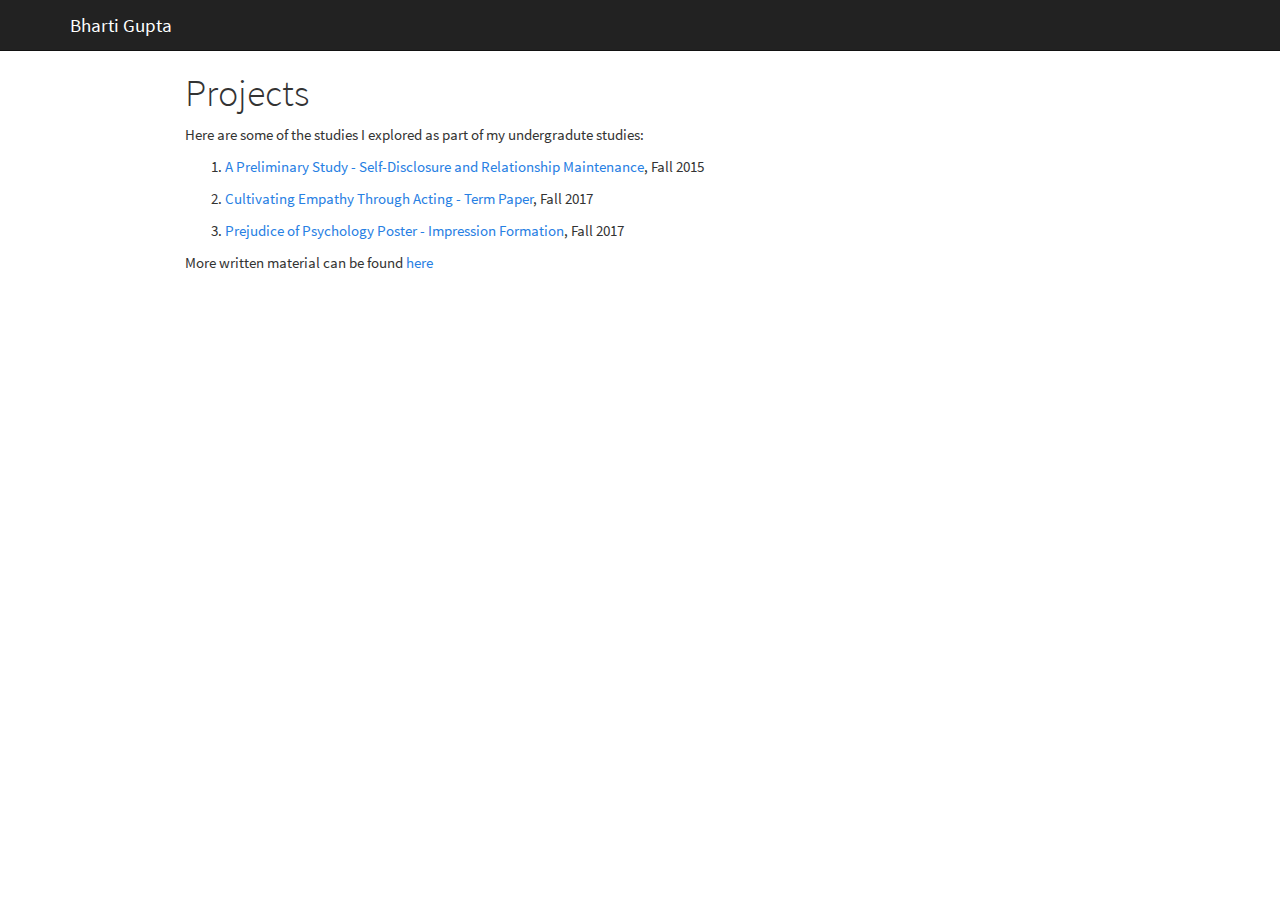
==== commit c6cce707: "saved changes" ====
--- a/docs/page2.html
+++ b/docs/page2.html
@@ -11,11 +11,11 @@
 
 
 
-<title>more info</title>
+<title>Projects</title>
 
 <script src="site_libs/jquery-1.11.3/jquery.min.js"></script>
 <meta name="viewport" content="width=device-width, initial-scale=1" />
-<link href="site_libs/bootstrap-3.3.5/css/flatly.min.css" rel="stylesheet" />
+<link href="site_libs/bootstrap-3.3.5/css/cosmo.min.css" rel="stylesheet" />
 <script src="site_libs/bootstrap-3.3.5/js/bootstrap.min.js"></script>
 <script src="site_libs/bootstrap-3.3.5/shim/html5shiv.min.js"></script>
 <script src="site_libs/bootstrap-3.3.5/shim/respond.min.js"></script>
@@ -102,34 +102,34 @@
 <style type="text/css">
 /* padding for bootstrap navbar */
 body {
-  padding-top: 60px;
+  padding-top: 51px;
   padding-bottom: 40px;
 }
 /* offset scroll position for anchor links (for fixed navbar)  */
 .section h1 {
-  padding-top: 65px;
-  margin-top: -65px;
+  padding-top: 56px;
+  margin-top: -56px;
 }
 
 .section h2 {
-  padding-top: 65px;
-  margin-top: -65px;
+  padding-top: 56px;
+  margin-top: -56px;
 }
 .section h3 {
-  padding-top: 65px;
-  margin-top: -65px;
+  padding-top: 56px;
+  margin-top: -56px;
 }
 .section h4 {
-  padding-top: 65px;
-  margin-top: -65px;
+  padding-top: 56px;
+  margin-top: -56px;
 }
 .section h5 {
-  padding-top: 65px;
-  margin-top: -65px;
+  padding-top: 56px;
+  margin-top: -56px;
 }
 .section h6 {
-  padding-top: 65px;
-  margin-top: -65px;
+  padding-top: 56px;
+  margin-top: -56px;
 }
 </style>
 
@@ -176,7 +176,7 @@
         <span class="icon-bar"></span>
         <span class="icon-bar"></span>
       </button>
-      <a class="navbar-brand" href="index.html">My First Webpage</a>
+      <a class="navbar-brand" href="index.html">Bharti Gupta</a>
     </div>
     <div id="navbar" class="navbar-collapse collapse">
       <ul class="nav navbar-nav">
@@ -193,46 +193,18 @@
 
 
 
-<h1 class="title toc-ignore">more info</h1>
+<h1 class="title toc-ignore">Projects</h1>
 
 </div>
 
 
-<div id="headings-and-paragraphs" class="section level2">
-<h2>Headings and Paragraphs</h2>
-<p>Headings are prefaces with hashes <code>#</code>. The largest, title heading gets one hash and each subheading level adds another hash.</p>
-<p>Paragraphs dont require any special marks, they are just automatically created when you skip a line between blocks of text.</p>
-<p>###Lists</p>
-<p>Face Research Lab:</p>
-<ul>
-<li>Permanent Staff
-<ul>
-<li>Lisa</li>
-<li>Ben</li>
-</ul></li>
-<li>Postdocs
-<ul>
-<li>Iris</li>
-<li>Ant</li>
-<li>Kieran</li>
-</ul></li>
-<li>PhD Students
-<ul>
-<li>Danielle</li>
-<li>Chengyang</li>
-<li>Vanessa</li>
-<li>Jaimie</li>
-</ul></li>
-</ul>
-<p>Things I need to do:</p>
+<p>Here are some of the studies I explored as part of my undergradute studies:</p>
 <ol style="list-style-type: decimal">
-<li>Finish this lesson</li>
-<li>Write new R script for hormones project</li>
-<li>Write reference letter</li>
-<li>Check Moodle</li>
+<li><p><a href="https://www.dropbox.com/s/w6stdhwhl83642l/A%20Preliminary%20Study%20-%20Self-Disclosure%20and%20Relationship%20Maintenance.pdf?dl=0">A Preliminary Study - Self-Disclosure and Relationship Maintenance</a>, Fall 2015</p></li>
+<li><p><a href="https://www.dropbox.com/s/418r8sxjgvazudw/Cultivating%20%20Empathy%20Through%20%20Acting%20-%20Term%20Paper.pdf?dl=0">Cultivating Empathy Through Acting - Term Paper</a>, Fall 2017</p></li>
+<li><p><a href="https://www.dropbox.com/s/9cejbgm0y6uo9zh/Prejudice%20of%20Psychology%20Poster.pdf?dl=0">Prejudice of Psychology Poster - Impression Formation</a>, Fall 2017</p></li>
 </ol>
-<p>I can link to <a href="http://google.com">Google</a>.</p>
-</div>
+<p>More written material can be found <a href="https://www.dropbox.com/sh/ee9sr8vn5ob8efv/AABAdbCFLKGoV6CChxpyR0Mia?dl=0">here</a></p>
 
 
 
--- a/docs/site_libs/bootstrap-3.3.5/css/cosmo.min.css
+++ b/docs/site_libs/bootstrap-3.3.5/css/cosmo.min.css
@@ -0,0 +1,30 @@
+@font-face {
+  font-family: 'Source Sans Pro';
+  font-style: normal;
+  font-weight: 300;
+  src: url(fonts/SourceSansProLight.ttf) format('truetype');
+}
+@font-face {
+  font-family: 'Source Sans Pro';
+  font-style: normal;
+  font-weight: 400;
+  src: url(fonts/SourceSansPro.ttf) format('truetype');
+}
+@font-face {
+  font-family: 'Source Sans Pro';
+  font-style: normal;
+  font-weight: 700;
+  src: url(fonts/SourceSansProBold.ttf) format('truetype');
+}
+
+/*!
+ * bootswatch v3.3.6
+ * Homepage: http://bootswatch.com
+ * Copyright 2012-2015 Thomas Park
+ * Licensed under MIT
+ * Based on Bootstrap
+*//*!
+ * Bootstrap v3.3.6 (http://getbootstrap.com)
+ * Copyright 2011-2015 Twitter, Inc.
+ * Licensed under MIT (https://github.com/twbs/bootstrap/blob/master/LICENSE)
+ *//*! normalize.css v3.0.3 | MIT License | github.com/necolas/normalize.css */html{font-family:sans-serif;-ms-text-size-adjust:100%;-webkit-text-size-adjust:100%}body{margin:0}article,aside,details,figcaption,figure,footer,header,hgroup,main,menu,nav,section,summary{display:block}audio,canvas,progress,video{display:inline-block;vertical-align:baseline}audio:not([controls]){display:none;height:0}[hidden],template{display:none}a{background-color:transparent}a:active,a:hover{outline:0}abbr[title]{border-bottom:1px dotted}b,strong{font-weight:bold}dfn{font-style:italic}h1{font-size:2em;margin:0.67em 0}mark{background:#ff0;color:#000}small{font-size:80%}sub,sup{font-size:75%;line-height:0;position:relative;vertical-align:baseline}sup{top:-0.5em}sub{bottom:-0.25em}img{border:0}svg:not(:root){overflow:hidden}figure{margin:1em 40px}hr{-webkit-box-sizing:content-box;-moz-box-sizing:content-box;box-sizing:content-box;height:0}pre{overflow:auto}code,kbd,pre,samp{font-family:monospace, monospace;font-size:1em}button,input,optgroup,select,textarea{color:inherit;font:inherit;margin:0}button{overflow:visible}button,select{text-transform:none}button,html input[type="button"],input[type="reset"],input[type="submit"]{-webkit-appearance:button;cursor:pointer}button[disabled],html input[disabled]{cursor:default}button::-moz-focus-inner,input::-moz-focus-inner{border:0;padding:0}input{line-height:normal}input[type="checkbox"],input[type="radio"]{-webkit-box-sizing:border-box;-moz-box-sizing:border-box;box-sizing:border-box;padding:0}input[type="number"]::-webkit-inner-spin-button,input[type="number"]::-webkit-outer-spin-button{height:auto}input[type="search"]{-webkit-appearance:textfield;-webkit-box-sizing:content-box;-moz-box-sizing:content-box;box-sizing:content-box}input[type="search"]::-webkit-search-cancel-button,input[type="search"]::-webkit-search-decoration{-webkit-appearance:none}fieldset{border:1px solid #c0c0c0;margin:0 2px;padding:0.35em 0.625em 0.75em}legend{border:0;padding:0}textarea{overflow:auto}optgroup{font-weight:bold}table{border-collapse:collapse;border-spacing:0}td,th{padding:0}/*! Source: https://github.com/h5bp/html5-boilerplate/blob/master/src/css/main.css */@media print{*,*:before,*:after{background:transparent !important;color:#000 !important;-webkit-box-shadow:none !important;box-shadow:none !important;text-shadow:none !important}a,a:visited{text-decoration:underline}a[href]:after{content:" (" attr(href) ")"}abbr[title]:after{content:" (" attr(title) ")"}a[href^="#"]:after,a[href^="javascript:"]:after{content:""}pre,blockquote{border:1px solid #999;page-break-inside:avoid}thead{display:table-header-group}tr,img{page-break-inside:avoid}img{max-width:100% !important}p,h2,h3{orphans:3;widows:3}h2,h3{page-break-after:avoid}.navbar{display:none}.btn>.caret,.dropup>.btn>.caret{border-top-color:#000 !important}.label{border:1px solid #000}.table{border-collapse:collapse !important}.table td,.table th{background-color:#fff !important}.table-bordered th,.table-bordered td{border:1px solid #ddd !important}}@font-face{font-family:'Glyphicons Halflings';src:url('../fonts/glyphicons-halflings-regular.eot');src:url('../fonts/glyphicons-halflings-regular.eot?#iefix') format('embedded-opentype'),url('../fonts/glyphicons-halflings-regular.woff') format('woff'),url('../fonts/glyphicons-halflings-regular.ttf') format('truetype'),url('../fonts/glyphicons-halflings-regular.svg#glyphicons_halflingsregular') format('svg')}.glyphicon{position:relative;top:1px;display:inline-block;font-family:'Glyphicons Halflings';font-style:normal;font-weight:normal;line-height:1;-webkit-font-smoothing:antialiased;-moz-osx-font-smoothing:grayscale}.glyphicon-asterisk:before{content:"\002a"}.glyphicon-plus:before{content:"\002b"}.glyphicon-euro:before,.glyphicon-eur:before{content:"\20ac"}.glyphicon-minus:before{content:"\2212"}.glyphicon-cloud:before{content:"\2601"}.glyphicon-envelope:before{content:"\2709"}.glyphicon-pencil:before{content:"\270f"}.glyphicon-glass:before{content:"\e001"}.glyphicon-music:before{content:"\e002"}.glyphicon-search:before{content:"\e003"}.glyphicon-heart:before{content:"\e005"}.glyphicon-star:before{content:"\e006"}.glyphicon-star-empty:before{content:"\e007"}.glyphicon-user:before{content:"\e008"}.glyphicon-film:before{content:"\e009"}.glyphicon-th-large:before{content:"\e010"}.glyphicon-th:before{content:"\e011"}.glyphicon-th-list:before{content:"\e012"}.glyphicon-ok:before{content:"\e013"}.glyphicon-remove:before{content:"\e014"}.glyphicon-zoom-in:before{content:"\e015"}.glyphicon-zoom-out:before{content:"\e016"}.glyphicon-off:before{content:"\e017"}.glyphicon-signal:before{content:"\e018"}.glyphicon-cog:before{content:"\e019"}.glyphicon-trash:before{content:"\e020"}.glyphicon-home:before{content:"\e021"}.glyphicon-file:before{content:"\e022"}.glyphicon-time:before{content:"\e023"}.glyphicon-road:before{content:"\e024"}.glyphicon-download-alt:before{content:"\e025"}.glyphicon-download:before{content:"\e026"}.glyphicon-upload:before{content:"\e027"}.glyphicon-inbox:before{content:"\e028"}.glyphicon-play-circle:before{content:"\e029"}.glyphicon-repeat:before{content:"\e030"}.glyphicon-refresh:before{content:"\e031"}.glyphicon-list-alt:before{content:"\e032"}.glyphicon-lock:before{content:"\e033"}.glyphicon-flag:before{content:"\e034"}.glyphicon-headphones:before{content:"\e035"}.glyphicon-volume-off:before{content:"\e036"}.glyphicon-volume-down:before{content:"\e037"}.glyphicon-volume-up:before{content:"\e038"}.glyphicon-qrcode:before{content:"\e039"}.glyphicon-barcode:before{content:"\e040"}.glyphicon-tag:before{content:"\e041"}.glyphicon-tags:before{content:"\e042"}.glyphicon-book:before{content:"\e043"}.glyphicon-bookmark:before{content:"\e044"}.glyphicon-print:before{content:"\e045"}.glyphicon-camera:before{content:"\e046"}.glyphicon-font:before{content:"\e047"}.glyphicon-bold:before{content:"\e048"}.glyphicon-italic:before{content:"\e049"}.glyphicon-text-height:before{content:"\e050"}.glyphicon-text-width:before{content:"\e051"}.glyphicon-align-left:before{content:"\e052"}.glyphicon-align-center:before{content:"\e053"}.glyphicon-align-right:before{content:"\e054"}.glyphicon-align-justify:before{content:"\e055"}.glyphicon-list:before{content:"\e056"}.glyphicon-indent-left:before{content:"\e057"}.glyphicon-indent-right:before{content:"\e058"}.glyphicon-facetime-video:before{content:"\e059"}.glyphicon-picture:before{content:"\e060"}.glyphicon-map-marker:before{content:"\e062"}.glyphicon-adjust:before{content:"\e063"}.glyphicon-tint:before{content:"\e064"}.glyphicon-edit:before{content:"\e065"}.glyphicon-share:before{content:"\e066"}.glyphicon-check:before{content:"\e067"}.glyphicon-move:before{content:"\e068"}.glyphicon-step-backward:before{content:"\e069"}.glyphicon-fast-backward:before{content:"\e070"}.glyphicon-backward:before{content:"\e071"}.glyphicon-play:before{content:"\e072"}.glyphicon-pause:before{content:"\e073"}.glyphicon-stop:before{content:"\e074"}.glyphicon-forward:before{content:"\e075"}.glyphicon-fast-forward:before{content:"\e076"}.glyphicon-step-forward:before{content:"\e077"}.glyphicon-eject:before{content:"\e078"}.glyphicon-chevron-left:before{content:"\e079"}.glyphicon-chevron-right:before{content:"\e080"}.glyphicon-plus-sign:before{content:"\e081"}.glyphicon-minus-sign:before{content:"\e082"}.glyphicon-remove-sign:before{content:"\e083"}.glyphicon-ok-sign:before{content:"\e084"}.glyphicon-question-sign:before{content:"\e085"}.glyphicon-info-sign:before{content:"\e086"}.glyphicon-screenshot:before{content:"\e087"}.glyphicon-remove-circle:before{content:"\e088"}.glyphicon-ok-circle:before{content:"\e089"}.glyphicon-ban-circle:before{content:"\e090"}.glyphicon-arrow-left:before{content:"\e091"}.glyphicon-arrow-right:before{content:"\e092"}.glyphicon-arrow-up:before{content:"\e093"}.glyphicon-arrow-down:before{content:"\e094"}.glyphicon-share-alt:before{content:"\e095"}.glyphicon-resize-full:before{content:"\e096"}.glyphicon-resize-small:before{content:"\e097"}.glyphicon-exclamation-sign:before{content:"\e101"}.glyphicon-gift:before{content:"\e102"}.glyphicon-leaf:before{content:"\e103"}.glyphicon-fire:before{content:"\e104"}.glyphicon-eye-open:before{content:"\e105"}.glyphicon-eye-close:before{content:"\e106"}.glyphicon-warning-sign:before{content:"\e107"}.glyphicon-plane:before{content:"\e108"}.glyphicon-calendar:before{content:"\e109"}.glyphicon-random:before{content:"\e110"}.glyphicon-comment:before{content:"\e111"}.glyphicon-magnet:before{content:"\e112"}.glyphicon-chevron-up:before{content:"\e113"}.glyphicon-chevron-down:before{content:"\e114"}.glyphicon-retweet:before{content:"\e115"}.glyphicon-shopping-cart:before{content:"\e116"}.glyphicon-folder-close:before{content:"\e117"}.glyphicon-folder-open:before{content:"\e118"}.glyphicon-resize-vertical:before{content:"\e119"}.glyphicon-resize-horizontal:before{content:"\e120"}.glyphicon-hdd:before{content:"\e121"}.glyphicon-bullhorn:before{content:"\e122"}.glyphicon-bell:before{content:"\e123"}.glyphicon-certificate:before{content:"\e124"}.glyphicon-thumbs-up:before{content:"\e125"}.glyphicon-thumbs-down:before{content:"\e126"}.glyphicon-hand-right:before{content:"\e127"}.glyphicon-hand-left:before{content:"\e128"}.glyphicon-hand-up:before{content:"\e129"}.glyphicon-hand-down:before{content:"\e130"}.glyphicon-circle-arrow-right:before{content:"\e131"}.glyphicon-circle-arrow-left:before{content:"\e132"}.glyphicon-circle-arrow-up:before{content:"\e133"}.glyphicon-circle-arrow-down:before{content:"\e134"}.glyphicon-globe:before{content:"\e135"}.glyphicon-wrench:before{content:"\e136"}.glyphicon-tasks:before{content:"\e137"}.glyphicon-filter:before{content:"\e138"}.glyphicon-briefcase:before{content:"\e139"}.glyphicon-fullscreen:before{content:"\e140"}.glyphicon-dashboard:before{content:"\e141"}.glyphicon-paperclip:before{content:"\e142"}.glyphicon-heart-empty:before{content:"\e143"}.glyphicon-link:before{content:"\e144"}.glyphicon-phone:before{content:"\e145"}.glyphicon-pushpin:before{content:"\e146"}.glyphicon-usd:before{content:"\e148"}.glyphicon-gbp:before{content:"\e149"}.glyphicon-sort:before{content:"\e150"}.glyphicon-sort-by-alphabet:before{content:"\e151"}.glyphicon-sort-by-alphabet-alt:before{content:"\e152"}.glyphicon-sort-by-order:before{content:"\e153"}.glyphicon-sort-by-order-alt:before{content:"\e154"}.glyphicon-sort-by-attributes:before{content:"\e155"}.glyphicon-sort-by-attributes-alt:before{content:"\e156"}.glyphicon-unchecked:before{content:"\e157"}.glyphicon-expand:before{content:"\e158"}.glyphicon-collapse-down:before{content:"\e159"}.glyphicon-collapse-up:before{content:"\e160"}.glyphicon-log-in:before{content:"\e161"}.glyphicon-flash:before{content:"\e162"}.glyphicon-log-out:before{content:"\e163"}.glyphicon-new-window:before{content:"\e164"}.glyphicon-record:before{content:"\e165"}.glyphicon-save:before{content:"\e166"}.glyphicon-open:before{content:"\e167"}.glyphicon-saved:before{content:"\e168"}.glyphicon-import:before{content:"\e169"}.glyphicon-export:before{content:"\e170"}.glyphicon-send:before{content:"\e171"}.glyphicon-floppy-disk:before{content:"\e172"}.glyphicon-floppy-saved:before{content:"\e173"}.glyphicon-floppy-remove:before{content:"\e174"}.glyphicon-floppy-save:before{content:"\e175"}.glyphicon-floppy-open:before{content:"\e176"}.glyphicon-credit-card:before{content:"\e177"}.glyphicon-transfer:before{content:"\e178"}.glyphicon-cutlery:before{content:"\e179"}.glyphicon-header:before{content:"\e180"}.glyphicon-compressed:before{content:"\e181"}.glyphicon-earphone:before{content:"\e182"}.glyphicon-phone-alt:before{content:"\e183"}.glyphicon-tower:before{content:"\e184"}.glyphicon-stats:before{content:"\e185"}.glyphicon-sd-video:before{content:"\e186"}.glyphicon-hd-video:before{content:"\e187"}.glyphicon-subtitles:before{content:"\e188"}.glyphicon-sound-stereo:before{content:"\e189"}.glyphicon-sound-dolby:before{content:"\e190"}.glyphicon-sound-5-1:before{content:"\e191"}.glyphicon-sound-6-1:before{content:"\e192"}.glyphicon-sound-7-1:before{content:"\e193"}.glyphicon-copyright-mark:before{content:"\e194"}.glyphicon-registration-mark:before{content:"\e195"}.glyphicon-cloud-download:before{content:"\e197"}.glyphicon-cloud-upload:before{content:"\e198"}.glyphicon-tree-conifer:before{content:"\e199"}.glyphicon-tree-deciduous:before{content:"\e200"}.glyphicon-cd:before{content:"\e201"}.glyphicon-save-file:before{content:"\e202"}.glyphicon-open-file:before{content:"\e203"}.glyphicon-level-up:before{content:"\e204"}.glyphicon-copy:before{content:"\e205"}.glyphicon-paste:before{content:"\e206"}.glyphicon-alert:before{content:"\e209"}.glyphicon-equalizer:before{content:"\e210"}.glyphicon-king:before{content:"\e211"}.glyphicon-queen:before{content:"\e212"}.glyphicon-pawn:before{content:"\e213"}.glyphicon-bishop:before{content:"\e214"}.glyphicon-knight:before{content:"\e215"}.glyphicon-baby-formula:before{content:"\e216"}.glyphicon-tent:before{content:"\26fa"}.glyphicon-blackboard:before{content:"\e218"}.glyphicon-bed:before{content:"\e219"}.glyphicon-apple:before{content:"\f8ff"}.glyphicon-erase:before{content:"\e221"}.glyphicon-hourglass:before{content:"\231b"}.glyphicon-lamp:before{content:"\e223"}.glyphicon-duplicate:before{content:"\e224"}.glyphicon-piggy-bank:before{content:"\e225"}.glyphicon-scissors:before{content:"\e226"}.glyphicon-bitcoin:before{content:"\e227"}.glyphicon-btc:before{content:"\e227"}.glyphicon-xbt:before{content:"\e227"}.glyphicon-yen:before{content:"\00a5"}.glyphicon-jpy:before{content:"\00a5"}.glyphicon-ruble:before{content:"\20bd"}.glyphicon-rub:before{content:"\20bd"}.glyphicon-scale:before{content:"\e230"}.glyphicon-ice-lolly:before{content:"\e231"}.glyphicon-ice-lolly-tasted:before{content:"\e232"}.glyphicon-education:before{content:"\e233"}.glyphicon-option-horizontal:before{content:"\e234"}.glyphicon-option-vertical:before{content:"\e235"}.glyphicon-menu-hamburger:before{content:"\e236"}.glyphicon-modal-window:before{content:"\e237"}.glyphicon-oil:before{content:"\e238"}.glyphicon-grain:before{content:"\e239"}.glyphicon-sunglasses:before{content:"\e240"}.glyphicon-text-size:before{content:"\e241"}.glyphicon-text-color:before{content:"\e242"}.glyphicon-text-background:before{content:"\e243"}.glyphicon-object-align-top:before{content:"\e244"}.glyphicon-object-align-bottom:before{content:"\e245"}.glyphicon-object-align-horizontal:before{content:"\e246"}.glyphicon-object-align-left:before{content:"\e247"}.glyphicon-object-align-vertical:before{content:"\e248"}.glyphicon-object-align-right:before{content:"\e249"}.glyphicon-triangle-right:before{content:"\e250"}.glyphicon-triangle-left:before{content:"\e251"}.glyphicon-triangle-bottom:before{content:"\e252"}.glyphicon-triangle-top:before{content:"\e253"}.glyphicon-console:before{content:"\e254"}.glyphicon-superscript:before{content:"\e255"}.glyphicon-subscript:before{content:"\e256"}.glyphicon-menu-left:before{content:"\e257"}.glyphicon-menu-right:before{content:"\e258"}.glyphicon-menu-down:before{content:"\e259"}.glyphicon-menu-up:before{content:"\e260"}*{-webkit-box-sizing:border-box;-moz-box-sizing:border-box;box-sizing:border-box}*:before,*:after{-webkit-box-sizing:border-box;-moz-box-sizing:border-box;box-sizing:border-box}html{font-size:10px;-webkit-tap-highlight-color:rgba(0,0,0,0)}body{font-family:"Source Sans Pro",Calibri,Candara,Arial,sans-serif;font-size:15px;line-height:1.42857143;color:#333333;background-color:#ffffff}input,button,select,textarea{font-family:inherit;font-size:inherit;line-height:inherit}a{color:#2780e3;text-decoration:none}a:hover,a:focus{color:#165ba8;text-decoration:underline}a:focus{outline:thin dotted;outline:5px auto -webkit-focus-ring-color;outline-offset:-2px}figure{margin:0}img{vertical-align:middle}.img-responsive,.thumbnail>img,.thumbnail a>img,.carousel-inner>.item>img,.carousel-inner>.item>a>img{display:block;max-width:100%;height:auto}.img-rounded{border-radius:0}.img-thumbnail{padding:4px;line-height:1.42857143;background-color:#ffffff;border:1px solid #dddddd;border-radius:0;-webkit-transition:all .2s ease-in-out;-o-transition:all .2s ease-in-out;transition:all .2s ease-in-out;display:inline-block;max-width:100%;height:auto}.img-circle{border-radius:50%}hr{margin-top:21px;margin-bottom:21px;border:0;border-top:1px solid #e6e6e6}.sr-only{position:absolute;width:1px;height:1px;margin:-1px;padding:0;overflow:hidden;clip:rect(0, 0, 0, 0);border:0}.sr-only-focusable:active,.sr-only-focusable:focus{position:static;width:auto;height:auto;margin:0;overflow:visible;clip:auto}[role="button"]{cursor:pointer}h1,h2,h3,h4,h5,h6,.h1,.h2,.h3,.h4,.h5,.h6{font-family:"Source Sans Pro",Calibri,Candara,Arial,sans-serif;font-weight:300;line-height:1.1;color:inherit}h1 small,h2 small,h3 small,h4 small,h5 small,h6 small,.h1 small,.h2 small,.h3 small,.h4 small,.h5 small,.h6 small,h1 .small,h2 .small,h3 .small,h4 .small,h5 .small,h6 .small,.h1 .small,.h2 .small,.h3 .small,.h4 .small,.h5 .small,.h6 .small{font-weight:normal;line-height:1;color:#999999}h1,.h1,h2,.h2,h3,.h3{margin-top:21px;margin-bottom:10.5px}h1 small,.h1 small,h2 small,.h2 small,h3 small,.h3 small,h1 .small,.h1 .small,h2 .small,.h2 .small,h3 .small,.h3 .small{font-size:65%}h4,.h4,h5,.h5,h6,.h6{margin-top:10.5px;margin-bottom:10.5px}h4 small,.h4 small,h5 small,.h5 small,h6 small,.h6 small,h4 .small,.h4 .small,h5 .small,.h5 .small,h6 .small,.h6 .small{font-size:75%}h1,.h1{font-size:39px}h2,.h2{font-size:32px}h3,.h3{font-size:26px}h4,.h4{font-size:19px}h5,.h5{font-size:15px}h6,.h6{font-size:13px}p{margin:0 0 10.5px}.lead{margin-bottom:21px;font-size:17px;font-weight:300;line-height:1.4}@media (min-width:768px){.lead{font-size:22.5px}}small,.small{font-size:86%}mark,.mark{background-color:#ff7518;padding:.2em}.text-left{text-align:left}.text-right{text-align:right}.text-center{text-align:center}.text-justify{text-align:justify}.text-nowrap{white-space:nowrap}.text-lowercase{text-transform:lowercase}.text-uppercase{text-transform:uppercase}.text-capitalize{text-transform:capitalize}.text-muted{color:#999999}.text-primary{color:#2780e3}a.text-primary:hover,a.text-primary:focus{color:#1967be}.text-success{color:#ffffff}a.text-success:hover,a.text-success:focus{color:#e6e6e6}.text-info{color:#ffffff}a.text-info:hover,a.text-info:focus{color:#e6e6e6}.text-warning{color:#ffffff}a.text-warning:hover,a.text-warning:focus{color:#e6e6e6}.text-danger{color:#ffffff}a.text-danger:hover,a.text-danger:focus{color:#e6e6e6}.bg-primary{color:#fff;background-color:#2780e3}a.bg-primary:hover,a.bg-primary:focus{background-color:#1967be}.bg-success{background-color:#3fb618}a.bg-success:hover,a.bg-success:focus{background-color:#2f8912}.bg-info{background-color:#9954bb}a.bg-info:hover,a.bg-info:focus{background-color:#7e3f9d}.bg-warning{background-color:#ff7518}a.bg-warning:hover,a.bg-warning:focus{background-color:#e45c00}.bg-danger{background-color:#ff0039}a.bg-danger:hover,a.bg-danger:focus{background-color:#cc002e}.page-header{padding-bottom:9.5px;margin:42px 0 21px;border-bottom:1px solid #e6e6e6}ul,ol{margin-top:0;margin-bottom:10.5px}ul ul,ol ul,ul ol,ol ol{margin-bottom:0}.list-unstyled{padding-left:0;list-style:none}.list-inline{padding-left:0;list-style:none;margin-left:-5px}.list-inline>li{display:inline-block;padding-left:5px;padding-right:5px}dl{margin-top:0;margin-bottom:21px}dt,dd{line-height:1.42857143}dt{font-weight:bold}dd{margin-left:0}@media (min-width:768px){.dl-horizontal dt{float:left;width:160px;clear:left;text-align:right;overflow:hidden;text-overflow:ellipsis;white-space:nowrap}.dl-horizontal dd{margin-left:180px}}abbr[title],abbr[data-original-title]{cursor:help;border-bottom:1px dotted #999999}.initialism{font-size:90%;text-transform:uppercase}blockquote{padding:10.5px 21px;margin:0 0 21px;font-size:18.75px;border-left:5px solid #e6e6e6}blockquote p:last-child,blockquote ul:last-child,blockquote ol:last-child{margin-bottom:0}blockquote footer,blockquote small,blockquote .small{display:block;font-size:80%;line-height:1.42857143;color:#999999}blockquote footer:before,blockquote small:before,blockquote .small:before{content:'\2014 \00A0'}.blockquote-reverse,blockquote.pull-right{padding-right:15px;padding-left:0;border-right:5px solid #e6e6e6;border-left:0;text-align:right}.blockquote-reverse footer:before,blockquote.pull-right footer:before,.blockquote-reverse small:before,blockquote.pull-right small:before,.blockquote-reverse .small:before,blockquote.pull-right .small:before{content:''}.blockquote-reverse footer:after,blockquote.pull-right footer:after,.blockquote-reverse small:after,blockquote.pull-right small:after,.blockquote-reverse .small:after,blockquote.pull-right .small:after{content:'\00A0 \2014'}address{margin-bottom:21px;font-style:normal;line-height:1.42857143}code,kbd,pre,samp{font-family:monospace}code{padding:2px 4px;font-size:90%;color:#c7254e;background-color:#f9f2f4;border-radius:0}kbd{padding:2px 4px;font-size:90%;color:#ffffff;background-color:#333333;border-radius:0;-webkit-box-shadow:inset 0 -1px 0 rgba(0,0,0,0.25);box-shadow:inset 0 -1px 0 rgba(0,0,0,0.25)}kbd kbd{padding:0;font-size:100%;font-weight:bold;-webkit-box-shadow:none;box-shadow:none}pre{display:block;padding:10px;margin:0 0 10.5px;font-size:14px;line-height:1.42857143;word-break:break-all;word-wrap:break-word;color:#333333;background-color:#f5f5f5;border:1px solid #cccccc;border-radius:0}pre code{padding:0;font-size:inherit;color:inherit;white-space:pre-wrap;background-color:transparent;border-radius:0}.pre-scrollable{max-height:340px;overflow-y:scroll}.container{margin-right:auto;margin-left:auto;padding-left:15px;padding-right:15px}@media (min-width:768px){.container{width:750px}}@media (min-width:992px){.container{width:970px}}@media (min-width:1200px){.container{width:1170px}}.container-fluid{margin-right:auto;margin-left:auto;padding-left:15px;padding-right:15px}.row{margin-left:-15px;margin-right:-15px}.col-xs-1,.col-sm-1,.col-md-1,.col-lg-1,.col-xs-2,.col-sm-2,.col-md-2,.col-lg-2,.col-xs-3,.col-sm-3,.col-md-3,.col-lg-3,.col-xs-4,.col-sm-4,.col-md-4,.col-lg-4,.col-xs-5,.col-sm-5,.col-md-5,.col-lg-5,.col-xs-6,.col-sm-6,.col-md-6,.col-lg-6,.col-xs-7,.col-sm-7,.col-md-7,.col-lg-7,.col-xs-8,.col-sm-8,.col-md-8,.col-lg-8,.col-xs-9,.col-sm-9,.col-md-9,.col-lg-9,.col-xs-10,.col-sm-10,.col-md-10,.col-lg-10,.col-xs-11,.col-sm-11,.col-md-11,.col-lg-11,.col-xs-12,.col-sm-12,.col-md-12,.col-lg-12{position:relative;min-height:1px;padding-left:15px;padding-right:15px}.col-xs-1,.col-xs-2,.col-xs-3,.col-xs-4,.col-xs-5,.col-xs-6,.col-xs-7,.col-xs-8,.col-xs-9,.col-xs-10,.col-xs-11,.col-xs-12{float:left}.col-xs-12{width:100%}.col-xs-11{width:91.66666667%}.col-xs-10{width:83.33333333%}.col-xs-9{width:75%}.col-xs-8{width:66.66666667%}.col-xs-7{width:58.33333333%}.col-xs-6{width:50%}.col-xs-5{width:41.66666667%}.col-xs-4{width:33.33333333%}.col-xs-3{width:25%}.col-xs-2{width:16.66666667%}.col-xs-1{width:8.33333333%}.col-xs-pull-12{right:100%}.col-xs-pull-11{right:91.66666667%}.col-xs-pull-10{right:83.33333333%}.col-xs-pull-9{right:75%}.col-xs-pull-8{right:66.66666667%}.col-xs-pull-7{right:58.33333333%}.col-xs-pull-6{right:50%}.col-xs-pull-5{right:41.66666667%}.col-xs-pull-4{right:33.33333333%}.col-xs-pull-3{right:25%}.col-xs-pull-2{right:16.66666667%}.col-xs-pull-1{right:8.33333333%}.col-xs-pull-0{right:auto}.col-xs-push-12{left:100%}.col-xs-push-11{left:91.66666667%}.col-xs-push-10{left:83.33333333%}.col-xs-push-9{left:75%}.col-xs-push-8{left:66.66666667%}.col-xs-push-7{left:58.33333333%}.col-xs-push-6{left:50%}.col-xs-push-5{left:41.66666667%}.col-xs-push-4{left:33.33333333%}.col-xs-push-3{left:25%}.col-xs-push-2{left:16.66666667%}.col-xs-push-1{left:8.33333333%}.col-xs-push-0{left:auto}.col-xs-offset-12{margin-left:100%}.col-xs-offset-11{margin-left:91.66666667%}.col-xs-offset-10{margin-left:83.33333333%}.col-xs-offset-9{margin-left:75%}.col-xs-offset-8{margin-left:66.66666667%}.col-xs-offset-7{margin-left:58.33333333%}.col-xs-offset-6{margin-left:50%}.col-xs-offset-5{margin-left:41.66666667%}.col-xs-offset-4{margin-left:33.33333333%}.col-xs-offset-3{margin-left:25%}.col-xs-offset-2{margin-left:16.66666667%}.col-xs-offset-1{margin-left:8.33333333%}.col-xs-offset-0{margin-left:0%}@media (min-width:768px){.col-sm-1,.col-sm-2,.col-sm-3,.col-sm-4,.col-sm-5,.col-sm-6,.col-sm-7,.col-sm-8,.col-sm-9,.col-sm-10,.col-sm-11,.col-sm-12{float:left}.col-sm-12{width:100%}.col-sm-11{width:91.66666667%}.col-sm-10{width:83.33333333%}.col-sm-9{width:75%}.col-sm-8{width:66.66666667%}.col-sm-7{width:58.33333333%}.col-sm-6{width:50%}.col-sm-5{width:41.66666667%}.col-sm-4{width:33.33333333%}.col-sm-3{width:25%}.col-sm-2{width:16.66666667%}.col-sm-1{width:8.33333333%}.col-sm-pull-12{right:100%}.col-sm-pull-11{right:91.66666667%}.col-sm-pull-10{right:83.33333333%}.col-sm-pull-9{right:75%}.col-sm-pull-8{right:66.66666667%}.col-sm-pull-7{right:58.33333333%}.col-sm-pull-6{right:50%}.col-sm-pull-5{right:41.66666667%}.col-sm-pull-4{right:33.33333333%}.col-sm-pull-3{right:25%}.col-sm-pull-2{right:16.66666667%}.col-sm-pull-1{right:8.33333333%}.col-sm-pull-0{right:auto}.col-sm-push-12{left:100%}.col-sm-push-11{left:91.66666667%}.col-sm-push-10{left:83.33333333%}.col-sm-push-9{left:75%}.col-sm-push-8{left:66.66666667%}.col-sm-push-7{left:58.33333333%}.col-sm-push-6{left:50%}.col-sm-push-5{left:41.66666667%}.col-sm-push-4{left:33.33333333%}.col-sm-push-3{left:25%}.col-sm-push-2{left:16.66666667%}.col-sm-push-1{left:8.33333333%}.col-sm-push-0{left:auto}.col-sm-offset-12{margin-left:100%}.col-sm-offset-11{margin-left:91.66666667%}.col-sm-offset-10{margin-left:83.33333333%}.col-sm-offset-9{margin-left:75%}.col-sm-offset-8{margin-left:66.66666667%}.col-sm-offset-7{margin-left:58.33333333%}.col-sm-offset-6{margin-left:50%}.col-sm-offset-5{margin-left:41.66666667%}.col-sm-offset-4{margin-left:33.33333333%}.col-sm-offset-3{margin-left:25%}.col-sm-offset-2{margin-left:16.66666667%}.col-sm-offset-1{margin-left:8.33333333%}.col-sm-offset-0{margin-left:0%}}@media (min-width:992px){.col-md-1,.col-md-2,.col-md-3,.col-md-4,.col-md-5,.col-md-6,.col-md-7,.col-md-8,.col-md-9,.col-md-10,.col-md-11,.col-md-12{float:left}.col-md-12{width:100%}.col-md-11{width:91.66666667%}.col-md-10{width:83.33333333%}.col-md-9{width:75%}.col-md-8{width:66.66666667%}.col-md-7{width:58.33333333%}.col-md-6{width:50%}.col-md-5{width:41.66666667%}.col-md-4{width:33.33333333%}.col-md-3{width:25%}.col-md-2{width:16.66666667%}.col-md-1{width:8.33333333%}.col-md-pull-12{right:100%}.col-md-pull-11{right:91.66666667%}.col-md-pull-10{right:83.33333333%}.col-md-pull-9{right:75%}.col-md-pull-8{right:66.66666667%}.col-md-pull-7{right:58.33333333%}.col-md-pull-6{right:50%}.col-md-pull-5{right:41.66666667%}.col-md-pull-4{right:33.33333333%}.col-md-pull-3{right:25%}.col-md-pull-2{right:16.66666667%}.col-md-pull-1{right:8.33333333%}.col-md-pull-0{right:auto}.col-md-push-12{left:100%}.col-md-push-11{left:91.66666667%}.col-md-push-10{left:83.33333333%}.col-md-push-9{left:75%}.col-md-push-8{left:66.66666667%}.col-md-push-7{left:58.33333333%}.col-md-push-6{left:50%}.col-md-push-5{left:41.66666667%}.col-md-push-4{left:33.33333333%}.col-md-push-3{left:25%}.col-md-push-2{left:16.66666667%}.col-md-push-1{left:8.33333333%}.col-md-push-0{left:auto}.col-md-offset-12{margin-left:100%}.col-md-offset-11{margin-left:91.66666667%}.col-md-offset-10{margin-left:83.33333333%}.col-md-offset-9{margin-left:75%}.col-md-offset-8{margin-left:66.66666667%}.col-md-offset-7{margin-left:58.33333333%}.col-md-offset-6{margin-left:50%}.col-md-offset-5{margin-left:41.66666667%}.col-md-offset-4{margin-left:33.33333333%}.col-md-offset-3{margin-left:25%}.col-md-offset-2{margin-left:16.66666667%}.col-md-offset-1{margin-left:8.33333333%}.col-md-offset-0{margin-left:0%}}@media (min-width:1200px){.col-lg-1,.col-lg-2,.col-lg-3,.col-lg-4,.col-lg-5,.col-lg-6,.col-lg-7,.col-lg-8,.col-lg-9,.col-lg-10,.col-lg-11,.col-lg-12{float:left}.col-lg-12{width:100%}.col-lg-11{width:91.66666667%}.col-lg-10{width:83.33333333%}.col-lg-9{width:75%}.col-lg-8{width:66.66666667%}.col-lg-7{width:58.33333333%}.col-lg-6{width:50%}.col-lg-5{width:41.66666667%}.col-lg-4{width:33.33333333%}.col-lg-3{width:25%}.col-lg-2{width:16.66666667%}.col-lg-1{width:8.33333333%}.col-lg-pull-12{right:100%}.col-lg-pull-11{right:91.66666667%}.col-lg-pull-10{right:83.33333333%}.col-lg-pull-9{right:75%}.col-lg-pull-8{right:66.66666667%}.col-lg-pull-7{right:58.33333333%}.col-lg-pull-6{right:50%}.col-lg-pull-5{right:41.66666667%}.col-lg-pull-4{right:33.33333333%}.col-lg-pull-3{right:25%}.col-lg-pull-2{right:16.66666667%}.col-lg-pull-1{right:8.33333333%}.col-lg-pull-0{right:auto}.col-lg-push-12{left:100%}.col-lg-push-11{left:91.66666667%}.col-lg-push-10{left:83.33333333%}.col-lg-push-9{left:75%}.col-lg-push-8{left:66.66666667%}.col-lg-push-7{left:58.33333333%}.col-lg-push-6{left:50%}.col-lg-push-5{left:41.66666667%}.col-lg-push-4{left:33.33333333%}.col-lg-push-3{left:25%}.col-lg-push-2{left:16.66666667%}.col-lg-push-1{left:8.33333333%}.col-lg-push-0{left:auto}.col-lg-offset-12{margin-left:100%}.col-lg-offset-11{margin-left:91.66666667%}.col-lg-offset-10{margin-left:83.33333333%}.col-lg-offset-9{margin-left:75%}.col-lg-offset-8{margin-left:66.66666667%}.col-lg-offset-7{margin-left:58.33333333%}.col-lg-offset-6{margin-left:50%}.col-lg-offset-5{margin-left:41.66666667%}.col-lg-offset-4{margin-left:33.33333333%}.col-lg-offset-3{margin-left:25%}.col-lg-offset-2{margin-left:16.66666667%}.col-lg-offset-1{margin-left:8.33333333%}.col-lg-offset-0{margin-left:0%}}table{background-color:transparent}caption{padding-top:8px;padding-bottom:8px;color:#999999;text-align:left}th{}.table{width:100%;max-width:100%;margin-bottom:21px}.table>thead>tr>th,.table>tbody>tr>th,.table>tfoot>tr>th,.table>thead>tr>td,.table>tbody>tr>td,.table>tfoot>tr>td{padding:8px;line-height:1.42857143;vertical-align:top;border-top:1px solid #dddddd}.table>thead>tr>th{vertical-align:bottom;border-bottom:2px solid #dddddd}.table>caption+thead>tr:first-child>th,.table>colgroup+thead>tr:first-child>th,.table>thead:first-child>tr:first-child>th,.table>caption+thead>tr:first-child>td,.table>colgroup+thead>tr:first-child>td,.table>thead:first-child>tr:first-child>td{border-top:0}.table>tbody+tbody{border-top:2px solid #dddddd}.table .table{background-color:#ffffff}.table-condensed>thead>tr>th,.table-condensed>tbody>tr>th,.table-condensed>tfoot>tr>th,.table-condensed>thead>tr>td,.table-condensed>tbody>tr>td,.table-condensed>tfoot>tr>td{padding:5px}.table-bordered{border:1px solid #dddddd}.table-bordered>thead>tr>th,.table-bordered>tbody>tr>th,.table-bordered>tfoot>tr>th,.table-bordered>thead>tr>td,.table-bordered>tbody>tr>td,.table-bordered>tfoot>tr>td{border:1px solid #dddddd}.table-bordered>thead>tr>th,.table-bordered>thead>tr>td{border-bottom-width:2px}.table-striped>tbody>tr:nth-of-type(odd){background-color:#f9f9f9}.table-hover>tbody>tr:hover{background-color:#f5f5f5}table col[class*="col-"]{position:static;float:none;display:table-column}table td[class*="col-"],table th[class*="col-"]{position:static;float:none;display:table-cell}.table>thead>tr>td.active,.table>tbody>tr>td.active,.table>tfoot>tr>td.active,.table>thead>tr>th.active,.table>tbody>tr>th.active,.table>tfoot>tr>th.active,.table>thead>tr.active>td,.table>tbody>tr.active>td,.table>tfoot>tr.active>td,.table>thead>tr.active>th,.table>tbody>tr.active>th,.table>tfoot>tr.active>th{background-color:#f5f5f5}.table-hover>tbody>tr>td.active:hover,.table-hover>tbody>tr>th.active:hover,.table-hover>tbody>tr.active:hover>td,.table-hover>tbody>tr:hover>.active,.table-hover>tbody>tr.active:hover>th{background-color:#e8e8e8}.table>thead>tr>td.success,.table>tbody>tr>td.success,.table>tfoot>tr>td.success,.table>thead>tr>th.success,.table>tbody>tr>th.success,.table>tfoot>tr>th.success,.table>thead>tr.success>td,.table>tbody>tr.success>td,.table>tfoot>tr.success>td,.table>thead>tr.success>th,.table>tbody>tr.success>th,.table>tfoot>tr.success>th{background-color:#3fb618}.table-hover>tbody>tr>td.success:hover,.table-hover>tbody>tr>th.success:hover,.table-hover>tbody>tr.success:hover>td,.table-hover>tbody>tr:hover>.success,.table-hover>tbody>tr.success:hover>th{background-color:#379f15}.table>thead>tr>td.info,.table>tbody>tr>td.info,.table>tfoot>tr>td.info,.table>thead>tr>th.info,.table>tbody>tr>th.info,.table>tfoot>tr>th.info,.table>thead>tr.info>td,.table>tbody>tr.info>td,.table>tfoot>tr.info>td,.table>thead>tr.info>th,.table>tbody>tr.info>th,.table>tfoot>tr.info>th{background-color:#9954bb}.table-hover>tbody>tr>td.info:hover,.table-hover>tbody>tr>th.info:hover,.table-hover>tbody>tr.info:hover>td,.table-hover>tbody>tr:hover>.info,.table-hover>tbody>tr.info:hover>th{background-color:#8d46b0}.table>thead>tr>td.warning,.table>tbody>tr>td.warning,.table>tfoot>tr>td.warning,.table>thead>tr>th.warning,.table>tbody>tr>th.warning,.table>tfoot>tr>th.warning,.table>thead>tr.warning>td,.table>tbody>tr.warning>td,.table>tfoot>tr.warning>td,.table>thead>tr.warning>th,.table>tbody>tr.warning>th,.table>tfoot>tr.warning>th{background-color:#ff7518}.table-hover>tbody>tr>td.warning:hover,.table-hover>tbody>tr>th.warning:hover,.table-hover>tbody>tr.warning:hover>td,.table-hover>tbody>tr:hover>.warning,.table-hover>tbody>tr.warning:hover>th{background-color:#fe6600}.table>thead>tr>td.danger,.table>tbody>tr>td.danger,.table>tfoot>tr>td.danger,.table>thead>tr>th.danger,.table>tbody>tr>th.danger,.table>tfoot>tr>th.danger,.table>thead>tr.danger>td,.table>tbody>tr.danger>td,.table>tfoot>tr.danger>td,.table>thead>tr.danger>th,.table>tbody>tr.danger>th,.table>tfoot>tr.danger>th{background-color:#ff0039}.table-hover>tbody>tr>td.danger:hover,.table-hover>tbody>tr>th.danger:hover,.table-hover>tbody>tr.danger:hover>td,.table-hover>tbody>tr:hover>.danger,.table-hover>tbody>tr.danger:hover>th{background-color:#e60033}.table-responsive{overflow-x:auto;min-height:0.01%}@media screen and (max-width:767px){.table-responsive{width:100%;margin-bottom:15.75px;overflow-y:hidden;-ms-overflow-style:-ms-autohiding-scrollbar;border:1px solid #dddddd}.table-responsive>.table{margin-bottom:0}.table-responsive>.table>thead>tr>th,.table-responsive>.table>tbody>tr>th,.table-responsive>.table>tfoot>tr>th,.table-responsive>.table>thead>tr>td,.table-responsive>.table>tbody>tr>td,.table-responsive>.table>tfoot>tr>td{white-space:nowrap}.table-responsive>.table-bordered{border:0}.table-responsive>.table-bordered>thead>tr>th:first-child,.table-responsive>.table-bordered>tbody>tr>th:first-child,.table-responsive>.table-bordered>tfoot>tr>th:first-child,.table-responsive>.table-bordered>thead>tr>td:first-child,.table-responsive>.table-bordered>tbody>tr>td:first-child,.table-responsive>.table-bordered>tfoot>tr>td:first-child{border-left:0}.table-responsive>.table-bordered>thead>tr>th:last-child,.table-responsive>.table-bordered>tbody>tr>th:last-child,.table-responsive>.table-bordered>tfoot>tr>th:last-child,.table-responsive>.table-bordered>thead>tr>td:last-child,.table-responsive>.table-bordered>tbody>tr>td:last-child,.table-responsive>.table-bordered>tfoot>tr>td:last-child{border-right:0}.table-responsive>.table-bordered>tbody>tr:last-child>th,.table-responsive>.table-bordered>tfoot>tr:last-child>th,.table-responsive>.table-bordered>tbody>tr:last-child>td,.table-responsive>.table-bordered>tfoot>tr:last-child>td{border-bottom:0}}fieldset{padding:0;margin:0;border:0;min-width:0}legend{display:block;width:100%;padding:0;margin-bottom:21px;font-size:22.5px;line-height:inherit;color:#333333;border:0;border-bottom:1px solid #e5e5e5}label{display:inline-block;max-width:100%;margin-bottom:5px;font-weight:bold}input[type="search"]{-webkit-box-sizing:border-box;-moz-box-sizing:border-box;box-sizing:border-box}input[type="radio"],input[type="checkbox"]{margin:4px 0 0;margin-top:1px \9;line-height:normal}input[type="file"]{display:block}input[type="range"]{display:block;width:100%}select[multiple],select[size]{height:auto}input[type="file"]:focus,input[type="radio"]:focus,input[type="checkbox"]:focus{outline:thin dotted;outline:5px auto -webkit-focus-ring-color;outline-offset:-2px}output{display:block;padding-top:11px;font-size:15px;line-height:1.42857143;color:#333333}.form-control{display:block;width:100%;height:43px;padding:10px 18px;font-size:15px;line-height:1.42857143;color:#333333;background-color:#ffffff;background-image:none;border:1px solid #cccccc;border-radius:0;-webkit-box-shadow:inset 0 1px 1px rgba(0,0,0,0.075);box-shadow:inset 0 1px 1px rgba(0,0,0,0.075);-webkit-transition:border-color ease-in-out .15s,-webkit-box-shadow ease-in-out .15s;-o-transition:border-color ease-in-out .15s,box-shadow ease-in-out .15s;transition:border-color ease-in-out .15s,box-shadow ease-in-out .15s}.form-control:focus{border-color:#66afe9;outline:0;-webkit-box-shadow:inset 0 1px 1px rgba(0,0,0,0.075),0 0 8px rgba(102,175,233,0.6);box-shadow:inset 0 1px 1px rgba(0,0,0,0.075),0 0 8px rgba(102,175,233,0.6)}.form-control::-moz-placeholder{color:#999999;opacity:1}.form-control:-ms-input-placeholder{color:#999999}.form-control::-webkit-input-placeholder{color:#999999}.form-control::-ms-expand{border:0;background-color:transparent}.form-control[disabled],.form-control[readonly],fieldset[disabled] .form-control{background-color:#e6e6e6;opacity:1}.form-control[disabled],fieldset[disabled] .form-control{cursor:not-allowed}textarea.form-control{height:auto}input[type="search"]{-webkit-appearance:none}@media screen and (-webkit-min-device-pixel-ratio:0){input[type="date"].form-control,input[type="time"].form-control,input[type="datetime-local"].form-control,input[type="month"].form-control{line-height:43px}input[type="date"].input-sm,input[type="time"].input-sm,input[type="datetime-local"].input-sm,input[type="month"].input-sm,.input-group-sm input[type="date"],.input-group-sm input[type="time"],.input-group-sm input[type="datetime-local"],.input-group-sm input[type="month"]{line-height:31px}input[type="date"].input-lg,input[type="time"].input-lg,input[type="datetime-local"].input-lg,input[type="month"].input-lg,.input-group-lg input[type="date"],.input-group-lg input[type="time"],.input-group-lg input[type="datetime-local"],.input-group-lg input[type="month"]{line-height:64px}}.form-group{margin-bottom:15px}.radio,.checkbox{position:relative;display:block;margin-top:10px;margin-bottom:10px}.radio label,.checkbox label{min-height:21px;padding-left:20px;margin-bottom:0;font-weight:normal;cursor:pointer}.radio input[type="radio"],.radio-inline input[type="radio"],.checkbox input[type="checkbox"],.checkbox-inline input[type="checkbox"]{position:absolute;margin-left:-20px;margin-top:4px \9}.radio+.radio,.checkbox+.checkbox{margin-top:-5px}.radio-inline,.checkbox-inline{position:relative;display:inline-block;padding-left:20px;margin-bottom:0;vertical-align:middle;font-weight:normal;cursor:pointer}.radio-inline+.radio-inline,.checkbox-inline+.checkbox-inline{margin-top:0;margin-left:10px}input[type="radio"][disabled],input[type="checkbox"][disabled],input[type="radio"].disabled,input[type="checkbox"].disabled,fieldset[disabled] input[type="radio"],fieldset[disabled] input[type="checkbox"]{cursor:not-allowed}.radio-inline.disabled,.checkbox-inline.disabled,fieldset[disabled] .radio-inline,fieldset[disabled] .checkbox-inline{cursor:not-allowed}.radio.disabled label,.checkbox.disabled label,fieldset[disabled] .radio label,fieldset[disabled] .checkbox label{cursor:not-allowed}.form-control-static{padding-top:11px;padding-bottom:11px;margin-bottom:0;min-height:36px}.form-control-static.input-lg,.form-control-static.input-sm{padding-left:0;padding-right:0}.input-sm{height:31px;padding:5px 10px;font-size:13px;line-height:1.5;border-radius:0}select.input-sm{height:31px;line-height:31px}textarea.input-sm,select[multiple].input-sm{height:auto}.form-group-sm .form-control{height:31px;padding:5px 10px;font-size:13px;line-height:1.5;border-radius:0}.form-group-sm select.form-control{height:31px;line-height:31px}.form-group-sm textarea.form-control,.form-group-sm select[multiple].form-control{height:auto}.form-group-sm .form-control-static{height:31px;min-height:34px;padding:6px 10px;font-size:13px;line-height:1.5}.input-lg{height:64px;padding:18px 30px;font-size:19px;line-height:1.3333333;border-radius:0}select.input-lg{height:64px;line-height:64px}textarea.input-lg,select[multiple].input-lg{height:auto}.form-group-lg .form-control{height:64px;padding:18px 30px;font-size:19px;line-height:1.3333333;border-radius:0}.form-group-lg select.form-control{height:64px;line-height:64px}.form-group-lg textarea.form-control,.form-group-lg select[multiple].form-control{height:auto}.form-group-lg .form-control-static{height:64px;min-height:40px;padding:19px 30px;font-size:19px;line-height:1.3333333}.has-feedback{position:relative}.has-feedback .form-control{padding-right:53.75px}.form-control-feedback{position:absolute;top:0;right:0;z-index:2;display:block;width:43px;height:43px;line-height:43px;text-align:center;pointer-events:none}.input-lg+.form-control-feedback,.input-group-lg+.form-control-feedback,.form-group-lg .form-control+.form-control-feedback{width:64px;height:64px;line-height:64px}.input-sm+.form-control-feedback,.input-group-sm+.form-control-feedback,.form-group-sm .form-control+.form-control-feedback{width:31px;height:31px;line-height:31px}.has-success .help-block,.has-success .control-label,.has-success .radio,.has-success .checkbox,.has-success .radio-inline,.has-success .checkbox-inline,.has-success.radio label,.has-success.checkbox label,.has-success.radio-inline label,.has-success.checkbox-inline label{color:#ffffff}.has-success .form-control{border-color:#ffffff;-webkit-box-shadow:inset 0 1px 1px rgba(0,0,0,0.075);box-shadow:inset 0 1px 1px rgba(0,0,0,0.075)}.has-success .form-control:focus{border-color:#e6e6e6;-webkit-box-shadow:inset 0 1px 1px rgba(0,0,0,0.075),0 0 6px #fff;box-shadow:inset 0 1px 1px rgba(0,0,0,0.075),0 0 6px #fff}.has-success .input-group-addon{color:#ffffff;border-color:#ffffff;background-color:#3fb618}.has-success .form-control-feedback{color:#ffffff}.has-warning .help-block,.has-warning .control-label,.has-warning .radio,.has-warning .checkbox,.has-warning .radio-inline,.has-warning .checkbox-inline,.has-warning.radio label,.has-warning.checkbox label,.has-warning.radio-inline label,.has-warning.checkbox-inline label{color:#ffffff}.has-warning .form-control{border-color:#ffffff;-webkit-box-shadow:inset 0 1px 1px rgba(0,0,0,0.075);box-shadow:inset 0 1px 1px rgba(0,0,0,0.075)}.has-warning .form-control:focus{border-color:#e6e6e6;-webkit-box-shadow:inset 0 1px 1px rgba(0,0,0,0.075),0 0 6px #fff;box-shadow:inset 0 1px 1px rgba(0,0,0,0.075),0 0 6px #fff}.has-warning .input-group-addon{color:#ffffff;border-color:#ffffff;background-color:#ff7518}.has-warning .form-control-feedback{color:#ffffff}.has-error .help-block,.has-error .control-label,.has-error .radio,.has-error .checkbox,.has-error .radio-inline,.has-error .checkbox-inline,.has-error.radio label,.has-error.checkbox label,.has-error.radio-inline label,.has-error.checkbox-inline label{color:#ffffff}.has-error .form-control{border-color:#ffffff;-webkit-box-shadow:inset 0 1px 1px rgba(0,0,0,0.075);box-shadow:inset 0 1px 1px rgba(0,0,0,0.075)}.has-error .form-control:focus{border-color:#e6e6e6;-webkit-box-shadow:inset 0 1px 1px rgba(0,0,0,0.075),0 0 6px #fff;box-shadow:inset 0 1px 1px rgba(0,0,0,0.075),0 0 6px #fff}.has-error .input-group-addon{color:#ffffff;border-color:#ffffff;background-color:#ff0039}.has-error .form-control-feedback{color:#ffffff}.has-feedback label~.form-control-feedback{top:26px}.has-feedback label.sr-only~.form-control-feedback{top:0}.help-block{display:block;margin-top:5px;margin-bottom:10px;color:#737373}@media (min-width:768px){.form-inline .form-group{display:inline-block;margin-bottom:0;vertical-align:middle}.form-inline .form-control{display:inline-block;width:auto;vertical-align:middle}.form-inline .form-control-static{display:inline-block}.form-inline .input-group{display:inline-table;vertical-align:middle}.form-inline .input-group .input-group-addon,.form-inline .input-group .input-group-btn,.form-inline .input-group .form-control{width:auto}.form-inline .input-group>.form-control{width:100%}.form-inline .control-label{margin-bottom:0;vertical-align:middle}.form-inline .radio,.form-inline .checkbox{display:inline-block;margin-top:0;margin-bottom:0;vertical-align:middle}.form-inline .radio label,.form-inline .checkbox label{padding-left:0}.form-inline .radio input[type="radio"],.form-inline .checkbox input[type="checkbox"]{position:relative;margin-left:0}.form-inline .has-feedback .form-control-feedback{top:0}}.form-horizontal .radio,.form-horizontal .checkbox,.form-horizontal .radio-inline,.form-horizontal .checkbox-inline{margin-top:0;margin-bottom:0;padding-top:11px}.form-horizontal .radio,.form-horizontal .checkbox{min-height:32px}.form-horizontal .form-group{margin-left:-15px;margin-right:-15px}@media (min-width:768px){.form-horizontal .control-label{text-align:right;margin-bottom:0;padding-top:11px}}.form-horizontal .has-feedback .form-control-feedback{right:15px}@media (min-width:768px){.form-horizontal .form-group-lg .control-label{padding-top:19px;font-size:19px}}@media (min-width:768px){.form-horizontal .form-group-sm .control-label{padding-top:6px;font-size:13px}}.btn{display:inline-block;margin-bottom:0;font-weight:normal;text-align:center;vertical-align:middle;-ms-touch-action:manipulation;touch-action:manipulation;cursor:pointer;background-image:none;border:1px solid transparent;white-space:nowrap;padding:10px 18px;font-size:15px;line-height:1.42857143;border-radius:0;-webkit-user-select:none;-moz-user-select:none;-ms-user-select:none;user-select:none}.btn:focus,.btn:active:focus,.btn.active:focus,.btn.focus,.btn:active.focus,.btn.active.focus{outline:thin dotted;outline:5px auto -webkit-focus-ring-color;outline-offset:-2px}.btn:hover,.btn:focus,.btn.focus{color:#ffffff;text-decoration:none}.btn:active,.btn.active{outline:0;background-image:none;-webkit-box-shadow:inset 0 3px 5px rgba(0,0,0,0.125);box-shadow:inset 0 3px 5px rgba(0,0,0,0.125)}.btn.disabled,.btn[disabled],fieldset[disabled] .btn{cursor:not-allowed;opacity:0.65;filter:alpha(opacity=65);-webkit-box-shadow:none;box-shadow:none}a.btn.disabled,fieldset[disabled] a.btn{pointer-events:none}.btn-default{color:#ffffff;background-color:#222222;border-color:#222222}.btn-default:focus,.btn-default.focus{color:#ffffff;background-color:#090909;border-color:#000000}.btn-default:hover{color:#ffffff;background-color:#090909;border-color:#040404}.btn-default:active,.btn-default.active,.open>.dropdown-toggle.btn-default{color:#ffffff;background-color:#090909;border-color:#040404}.btn-default:active:hover,.btn-default.active:hover,.open>.dropdown-toggle.btn-default:hover,.btn-default:active:focus,.btn-default.active:focus,.open>.dropdown-toggle.btn-default:focus,.btn-default:active.focus,.btn-default.active.focus,.open>.dropdown-toggle.btn-default.focus{color:#ffffff;background-color:#000000;border-color:#000000}.btn-default:active,.btn-default.active,.open>.dropdown-toggle.btn-default{background-image:none}.btn-default.disabled:hover,.btn-default[disabled]:hover,fieldset[disabled] .btn-default:hover,.btn-default.disabled:focus,.btn-default[disabled]:focus,fieldset[disabled] .btn-default:focus,.btn-default.disabled.focus,.btn-default[disabled].focus,fieldset[disabled] .btn-default.focus{background-color:#222222;border-color:#222222}.btn-default .badge{color:#222222;background-color:#ffffff}.btn-primary{color:#ffffff;background-color:#2780e3;border-color:#2780e3}.btn-primary:focus,.btn-primary.focus{color:#ffffff;background-color:#1967be;border-color:#10427b}.btn-primary:hover{color:#ffffff;background-color:#1967be;border-color:#1862b5}.btn-primary:active,.btn-primary.active,.open>.dropdown-toggle.btn-primary{color:#ffffff;background-color:#1967be;border-color:#1862b5}.btn-primary:active:hover,.btn-primary.active:hover,.open>.dropdown-toggle.btn-primary:hover,.btn-primary:active:focus,.btn-primary.active:focus,.open>.dropdown-toggle.btn-primary:focus,.btn-primary:active.focus,.btn-primary.active.focus,.open>.dropdown-toggle.btn-primary.focus{color:#ffffff;background-color:#15569f;border-color:#10427b}.btn-primary:active,.btn-primary.active,.open>.dropdown-toggle.btn-primary{background-image:none}.btn-primary.disabled:hover,.btn-primary[disabled]:hover,fieldset[disabled] .btn-primary:hover,.btn-primary.disabled:focus,.btn-primary[disabled]:focus,fieldset[disabled] .btn-primary:focus,.btn-primary.disabled.focus,.btn-primary[disabled].focus,fieldset[disabled] .btn-primary.focus{background-color:#2780e3;border-color:#2780e3}.btn-primary .badge{color:#2780e3;background-color:#ffffff}.btn-success{color:#ffffff;background-color:#3fb618;border-color:#3fb618}.btn-success:focus,.btn-success.focus{color:#ffffff;background-color:#2f8912;border-color:#184509}.btn-success:hover{color:#ffffff;background-color:#2f8912;border-color:#2c8011}.btn-success:active,.btn-success.active,.open>.dropdown-toggle.btn-success{color:#ffffff;background-color:#2f8912;border-color:#2c8011}.btn-success:active:hover,.btn-success.active:hover,.open>.dropdown-toggle.btn-success:hover,.btn-success:active:focus,.btn-success.active:focus,.open>.dropdown-toggle.btn-success:focus,.btn-success:active.focus,.btn-success.active.focus,.open>.dropdown-toggle.btn-success.focus{color:#ffffff;background-color:#24690e;border-color:#184509}.btn-success:active,.btn-success.active,.open>.dropdown-toggle.btn-success{background-image:none}.btn-success.disabled:hover,.btn-success[disabled]:hover,fieldset[disabled] .btn-success:hover,.btn-success.disabled:focus,.btn-success[disabled]:focus,fieldset[disabled] .btn-success:focus,.btn-success.disabled.focus,.btn-success[disabled].focus,fieldset[disabled] .btn-success.focus{background-color:#3fb618;border-color:#3fb618}.btn-success .badge{color:#3fb618;background-color:#ffffff}.btn-info{color:#ffffff;background-color:#9954bb;border-color:#9954bb}.btn-info:focus,.btn-info.focus{color:#ffffff;background-color:#7e3f9d;border-color:#522967}.btn-info:hover{color:#ffffff;background-color:#7e3f9d;border-color:#783c96}.btn-info:active,.btn-info.active,.open>.dropdown-toggle.btn-info{color:#ffffff;background-color:#7e3f9d;border-color:#783c96}.btn-info:active:hover,.btn-info.active:hover,.open>.dropdown-toggle.btn-info:hover,.btn-info:active:focus,.btn-info.active:focus,.open>.dropdown-toggle.btn-info:focus,.btn-info:active.focus,.btn-info.active.focus,.open>.dropdown-toggle.btn-info.focus{color:#ffffff;background-color:#6a3484;border-color:#522967}.btn-info:active,.btn-info.active,.open>.dropdown-toggle.btn-info{background-image:none}.btn-info.disabled:hover,.btn-info[disabled]:hover,fieldset[disabled] .btn-info:hover,.btn-info.disabled:focus,.btn-info[disabled]:focus,fieldset[disabled] .btn-info:focus,.btn-info.disabled.focus,.btn-info[disabled].focus,fieldset[disabled] .btn-info.focus{background-color:#9954bb;border-color:#9954bb}.btn-info .badge{color:#9954bb;background-color:#ffffff}.btn-warning{color:#ffffff;background-color:#ff7518;border-color:#ff7518}.btn-warning:focus,.btn-warning.focus{color:#ffffff;background-color:#e45c00;border-color:#983d00}.btn-warning:hover{color:#ffffff;background-color:#e45c00;border-color:#da5800}.btn-warning:active,.btn-warning.active,.open>.dropdown-toggle.btn-warning{color:#ffffff;background-color:#e45c00;border-color:#da5800}.btn-warning:active:hover,.btn-warning.active:hover,.open>.dropdown-toggle.btn-warning:hover,.btn-warning:active:focus,.btn-warning.active:focus,.open>.dropdown-toggle.btn-warning:focus,.btn-warning:active.focus,.btn-warning.active.focus,.open>.dropdown-toggle.btn-warning.focus{color:#ffffff;background-color:#c04d00;border-color:#983d00}.btn-warning:active,.btn-warning.active,.open>.dropdown-toggle.btn-warning{background-image:none}.btn-warning.disabled:hover,.btn-warning[disabled]:hover,fieldset[disabled] .btn-warning:hover,.btn-warning.disabled:focus,.btn-warning[disabled]:focus,fieldset[disabled] .btn-warning:focus,.btn-warning.disabled.focus,.btn-warning[disabled].focus,fieldset[disabled] .btn-warning.focus{background-color:#ff7518;border-color:#ff7518}.btn-warning .badge{color:#ff7518;background-color:#ffffff}.btn-danger{color:#ffffff;background-color:#ff0039;border-color:#ff0039}.btn-danger:focus,.btn-danger.focus{color:#ffffff;background-color:#cc002e;border-color:#80001c}.btn-danger:hover{color:#ffffff;background-color:#cc002e;border-color:#c2002b}.btn-danger:active,.btn-danger.active,.open>.dropdown-toggle.btn-danger{color:#ffffff;background-color:#cc002e;border-color:#c2002b}.btn-danger:active:hover,.btn-danger.active:hover,.open>.dropdown-toggle.btn-danger:hover,.btn-danger:active:focus,.btn-danger.active:focus,.open>.dropdown-toggle.btn-danger:focus,.btn-danger:active.focus,.btn-danger.active.focus,.open>.dropdown-toggle.btn-danger.focus{color:#ffffff;background-color:#a80026;border-color:#80001c}.btn-danger:active,.btn-danger.active,.open>.dropdown-toggle.btn-danger{background-image:none}.btn-danger.disabled:hover,.btn-danger[disabled]:hover,fieldset[disabled] .btn-danger:hover,.btn-danger.disabled:focus,.btn-danger[disabled]:focus,fieldset[disabled] .btn-danger:focus,.btn-danger.disabled.focus,.btn-danger[disabled].focus,fieldset[disabled] .btn-danger.focus{background-color:#ff0039;border-color:#ff0039}.btn-danger .badge{color:#ff0039;background-color:#ffffff}.btn-link{color:#2780e3;font-weight:normal;border-radius:0}.btn-link,.btn-link:active,.btn-link.active,.btn-link[disabled],fieldset[disabled] .btn-link{background-color:transparent;-webkit-box-shadow:none;box-shadow:none}.btn-link,.btn-link:hover,.btn-link:focus,.btn-link:active{border-color:transparent}.btn-link:hover,.btn-link:focus{color:#165ba8;text-decoration:underline;background-color:transparent}.btn-link[disabled]:hover,fieldset[disabled] .btn-link:hover,.btn-link[disabled]:focus,fieldset[disabled] .btn-link:focus{color:#999999;text-decoration:none}.btn-lg,.btn-group-lg>.btn{padding:18px 30px;font-size:19px;line-height:1.3333333;border-radius:0}.btn-sm,.btn-group-sm>.btn{padding:5px 10px;font-size:13px;line-height:1.5;border-radius:0}.btn-xs,.btn-group-xs>.btn{padding:1px 5px;font-size:13px;line-height:1.5;border-radius:0}.btn-block{display:block;width:100%}.btn-block+.btn-block{margin-top:5px}input[type="submit"].btn-block,input[type="reset"].btn-block,input[type="button"].btn-block{width:100%}.fade{opacity:0;-webkit-transition:opacity 0.15s linear;-o-transition:opacity 0.15s linear;transition:opacity 0.15s linear}.fade.in{opacity:1}.collapse{display:none}.collapse.in{display:block}tr.collapse.in{display:table-row}tbody.collapse.in{display:table-row-group}.collapsing{position:relative;height:0;overflow:hidden;-webkit-transition-property:height, visibility;-o-transition-property:height, visibility;transition-property:height, visibility;-webkit-transition-duration:0.35s;-o-transition-duration:0.35s;transition-duration:0.35s;-webkit-transition-timing-function:ease;-o-transition-timing-function:ease;transition-timing-function:ease}.caret{display:inline-block;width:0;height:0;margin-left:2px;vertical-align:middle;border-top:4px dashed;border-top:4px solid \9;border-right:4px solid transparent;border-left:4px solid transparent}.dropup,.dropdown{position:relative}.dropdown-toggle:focus{outline:0}.dropdown-menu{position:absolute;top:100%;left:0;z-index:1000;display:none;float:left;min-width:160px;padding:5px 0;margin:2px 0 0;list-style:none;font-size:15px;text-align:left;background-color:#ffffff;border:1px solid #cccccc;border:1px solid rgba(0,0,0,0.15);border-radius:0;-webkit-box-shadow:0 6px 12px rgba(0,0,0,0.175);box-shadow:0 6px 12px rgba(0,0,0,0.175);-webkit-background-clip:padding-box;background-clip:padding-box}.dropdown-menu.pull-right{right:0;left:auto}.dropdown-menu .divider{height:1px;margin:9.5px 0;overflow:hidden;background-color:#e5e5e5}.dropdown-menu>li>a{display:block;padding:3px 20px;clear:both;font-weight:normal;line-height:1.42857143;color:#333333;white-space:nowrap}.dropdown-menu>li>a:hover,.dropdown-menu>li>a:focus{text-decoration:none;color:#ffffff;background-color:#2780e3}.dropdown-menu>.active>a,.dropdown-menu>.active>a:hover,.dropdown-menu>.active>a:focus{color:#ffffff;text-decoration:none;outline:0;background-color:#2780e3}.dropdown-menu>.disabled>a,.dropdown-menu>.disabled>a:hover,.dropdown-menu>.disabled>a:focus{color:#999999}.dropdown-menu>.disabled>a:hover,.dropdown-menu>.disabled>a:focus{text-decoration:none;background-color:transparent;background-image:none;filter:progid:DXImageTransform.Microsoft.gradient(enabled=false);cursor:not-allowed}.open>.dropdown-menu{display:block}.open>a{outline:0}.dropdown-menu-right{left:auto;right:0}.dropdown-menu-left{left:0;right:auto}.dropdown-header{display:block;padding:3px 20px;font-size:13px;line-height:1.42857143;color:#999999;white-space:nowrap}.dropdown-backdrop{position:fixed;left:0;right:0;bottom:0;top:0;z-index:990}.pull-right>.dropdown-menu{right:0;left:auto}.dropup .caret,.navbar-fixed-bottom .dropdown .caret{border-top:0;border-bottom:4px dashed;border-bottom:4px solid \9;content:""}.dropup .dropdown-menu,.navbar-fixed-bottom .dropdown .dropdown-menu{top:auto;bottom:100%;margin-bottom:2px}@media (min-width:768px){.navbar-right .dropdown-menu{left:auto;right:0}.navbar-right .dropdown-menu-left{left:0;right:auto}}.btn-group,.btn-group-vertical{position:relative;display:inline-block;vertical-align:middle}.btn-group>.btn,.btn-group-vertical>.btn{position:relative;float:left}.btn-group>.btn:hover,.btn-group-vertical>.btn:hover,.btn-group>.btn:focus,.btn-group-vertical>.btn:focus,.btn-group>.btn:active,.btn-group-vertical>.btn:active,.btn-group>.btn.active,.btn-group-vertical>.btn.active{z-index:2}.btn-group .btn+.btn,.btn-group .btn+.btn-group,.btn-group .btn-group+.btn,.btn-group .btn-group+.btn-group{margin-left:-1px}.btn-toolbar{margin-left:-5px}.btn-toolbar .btn,.btn-toolbar .btn-group,.btn-toolbar .input-group{float:left}.btn-toolbar>.btn,.btn-toolbar>.btn-group,.btn-toolbar>.input-group{margin-left:5px}.btn-group>.btn:not(:first-child):not(:last-child):not(.dropdown-toggle){border-radius:0}.btn-group>.btn:first-child{margin-left:0}.btn-group>.btn:first-child:not(:last-child):not(.dropdown-toggle){border-bottom-right-radius:0;border-top-right-radius:0}.btn-group>.btn:last-child:not(:first-child),.btn-group>.dropdown-toggle:not(:first-child){border-bottom-left-radius:0;border-top-left-radius:0}.btn-group>.btn-group{float:left}.btn-group>.btn-group:not(:first-child):not(:last-child)>.btn{border-radius:0}.btn-group>.btn-group:first-child:not(:last-child)>.btn:last-child,.btn-group>.btn-group:first-child:not(:last-child)>.dropdown-toggle{border-bottom-right-radius:0;border-top-right-radius:0}.btn-group>.btn-group:last-child:not(:first-child)>.btn:first-child{border-bottom-left-radius:0;border-top-left-radius:0}.btn-group .dropdown-toggle:active,.btn-group.open .dropdown-toggle{outline:0}.btn-group>.btn+.dropdown-toggle{padding-left:8px;padding-right:8px}.btn-group>.btn-lg+.dropdown-toggle{padding-left:12px;padding-right:12px}.btn-group.open .dropdown-toggle{-webkit-box-shadow:inset 0 3px 5px rgba(0,0,0,0.125);box-shadow:inset 0 3px 5px rgba(0,0,0,0.125)}.btn-group.open .dropdown-toggle.btn-link{-webkit-box-shadow:none;box-shadow:none}.btn .caret{margin-left:0}.btn-lg .caret{border-width:5px 5px 0;border-bottom-width:0}.dropup .btn-lg .caret{border-width:0 5px 5px}.btn-group-vertical>.btn,.btn-group-vertical>.btn-group,.btn-group-vertical>.btn-group>.btn{display:block;float:none;width:100%;max-width:100%}.btn-group-vertical>.btn-group>.btn{float:none}.btn-group-vertical>.btn+.btn,.btn-group-vertical>.btn+.btn-group,.btn-group-vertical>.btn-group+.btn,.btn-group-vertical>.btn-group+.btn-group{margin-top:-1px;margin-left:0}.btn-group-vertical>.btn:not(:first-child):not(:last-child){border-radius:0}.btn-group-vertical>.btn:first-child:not(:last-child){border-top-right-radius:0;border-top-left-radius:0;border-bottom-right-radius:0;border-bottom-left-radius:0}.btn-group-vertical>.btn:last-child:not(:first-child){border-top-right-radius:0;border-top-left-radius:0;border-bottom-right-radius:0;border-bottom-left-radius:0}.btn-group-vertical>.btn-group:not(:first-child):not(:last-child)>.btn{border-radius:0}.btn-group-vertical>.btn-group:first-child:not(:last-child)>.btn:last-child,.btn-group-vertical>.btn-group:first-child:not(:last-child)>.dropdown-toggle{border-bottom-right-radius:0;border-bottom-left-radius:0}.btn-group-vertical>.btn-group:last-child:not(:first-child)>.btn:first-child{border-top-right-radius:0;border-top-left-radius:0}.btn-group-justified{display:table;width:100%;table-layout:fixed;border-collapse:separate}.btn-group-justified>.btn,.btn-group-justified>.btn-group{float:none;display:table-cell;width:1%}.btn-group-justified>.btn-group .btn{width:100%}.btn-group-justified>.btn-group .dropdown-menu{left:auto}[data-toggle="buttons"]>.btn input[type="radio"],[data-toggle="buttons"]>.btn-group>.btn input[type="radio"],[data-toggle="buttons"]>.btn input[type="checkbox"],[data-toggle="buttons"]>.btn-group>.btn input[type="checkbox"]{position:absolute;clip:rect(0, 0, 0, 0);pointer-events:none}.input-group{position:relative;display:table;border-collapse:separate}.input-group[class*="col-"]{float:none;padding-left:0;padding-right:0}.input-group .form-control{position:relative;z-index:2;float:left;width:100%;margin-bottom:0}.input-group .form-control:focus{z-index:3}.input-group-lg>.form-control,.input-group-lg>.input-group-addon,.input-group-lg>.input-group-btn>.btn{height:64px;padding:18px 30px;font-size:19px;line-height:1.3333333;border-radius:0}select.input-group-lg>.form-control,select.input-group-lg>.input-group-addon,select.input-group-lg>.input-group-btn>.btn{height:64px;line-height:64px}textarea.input-group-lg>.form-control,textarea.input-group-lg>.input-group-addon,textarea.input-group-lg>.input-group-btn>.btn,select[multiple].input-group-lg>.form-control,select[multiple].input-group-lg>.input-group-addon,select[multiple].input-group-lg>.input-group-btn>.btn{height:auto}.input-group-sm>.form-control,.input-group-sm>.input-group-addon,.input-group-sm>.input-group-btn>.btn{height:31px;padding:5px 10px;font-size:13px;line-height:1.5;border-radius:0}select.input-group-sm>.form-control,select.input-group-sm>.input-group-addon,select.input-group-sm>.input-group-btn>.btn{height:31px;line-height:31px}textarea.input-group-sm>.form-control,textarea.input-group-sm>.input-group-addon,textarea.input-group-sm>.input-group-btn>.btn,select[multiple].input-group-sm>.form-control,select[multiple].input-group-sm>.input-group-addon,select[multiple].input-group-sm>.input-group-btn>.btn{height:auto}.input-group-addon,.input-group-btn,.input-group .form-control{display:table-cell}.input-group-addon:not(:first-child):not(:last-child),.input-group-btn:not(:first-child):not(:last-child),.input-group .form-control:not(:first-child):not(:last-child){border-radius:0}.input-group-addon,.input-group-btn{width:1%;white-space:nowrap;vertical-align:middle}.input-group-addon{padding:10px 18px;font-size:15px;font-weight:normal;line-height:1;color:#333333;text-align:center;background-color:#e6e6e6;border:1px solid #cccccc;border-radius:0}.input-group-addon.input-sm{padding:5px 10px;font-size:13px;border-radius:0}.input-group-addon.input-lg{padding:18px 30px;font-size:19px;border-radius:0}.input-group-addon input[type="radio"],.input-group-addon input[type="checkbox"]{margin-top:0}.input-group .form-control:first-child,.input-group-addon:first-child,.input-group-btn:first-child>.btn,.input-group-btn:first-child>.btn-group>.btn,.input-group-btn:first-child>.dropdown-toggle,.input-group-btn:last-child>.btn:not(:last-child):not(.dropdown-toggle),.input-group-btn:last-child>.btn-group:not(:last-child)>.btn{border-bottom-right-radius:0;border-top-right-radius:0}.input-group-addon:first-child{border-right:0}.input-group .form-control:last-child,.input-group-addon:last-child,.input-group-btn:last-child>.btn,.input-group-btn:last-child>.btn-group>.btn,.input-group-btn:last-child>.dropdown-toggle,.input-group-btn:first-child>.btn:not(:first-child),.input-group-btn:first-child>.btn-group:not(:first-child)>.btn{border-bottom-left-radius:0;border-top-left-radius:0}.input-group-addon:last-child{border-left:0}.input-group-btn{position:relative;font-size:0;white-space:nowrap}.input-group-btn>.btn{position:relative}.input-group-btn>.btn+.btn{margin-left:-1px}.input-group-btn>.btn:hover,.input-group-btn>.btn:focus,.input-group-btn>.btn:active{z-index:2}.input-group-btn:first-child>.btn,.input-group-btn:first-child>.btn-group{margin-right:-1px}.input-group-btn:last-child>.btn,.input-group-btn:last-child>.btn-group{z-index:2;margin-left:-1px}.nav{margin-bottom:0;padding-left:0;list-style:none}.nav>li{position:relative;display:block}.nav>li>a{position:relative;display:block;padding:10px 15px}.nav>li>a:hover,.nav>li>a:focus{text-decoration:none;background-color:#e6e6e6}.nav>li.disabled>a{color:#999999}.nav>li.disabled>a:hover,.nav>li.disabled>a:focus{color:#999999;text-decoration:none;background-color:transparent;cursor:not-allowed}.nav .open>a,.nav .open>a:hover,.nav .open>a:focus{background-color:#e6e6e6;border-color:#2780e3}.nav .nav-divider{height:1px;margin:9.5px 0;overflow:hidden;background-color:#e5e5e5}.nav>li>a>img{max-width:none}.nav-tabs{border-bottom:1px solid #dddddd}.nav-tabs>li{float:left;margin-bottom:-1px}.nav-tabs>li>a{margin-right:2px;line-height:1.42857143;border:1px solid transparent;border-radius:0 0 0 0}.nav-tabs>li>a:hover{border-color:#e6e6e6 #e6e6e6 #dddddd}.nav-tabs>li.active>a,.nav-tabs>li.active>a:hover,.nav-tabs>li.active>a:focus{color:#555555;background-color:#ffffff;border:1px solid #dddddd;border-bottom-color:transparent;cursor:default}.nav-tabs.nav-justified{width:100%;border-bottom:0}.nav-tabs.nav-justified>li{float:none}.nav-tabs.nav-justified>li>a{text-align:center;margin-bottom:5px}.nav-tabs.nav-justified>.dropdown .dropdown-menu{top:auto;left:auto}@media (min-width:768px){.nav-tabs.nav-justified>li{display:table-cell;width:1%}.nav-tabs.nav-justified>li>a{margin-bottom:0}}.nav-tabs.nav-justified>li>a{margin-right:0;border-radius:0}.nav-tabs.nav-justified>.active>a,.nav-tabs.nav-justified>.active>a:hover,.nav-tabs.nav-justified>.active>a:focus{border:1px solid #dddddd}@media (min-width:768px){.nav-tabs.nav-justified>li>a{border-bottom:1px solid #dddddd;border-radius:0 0 0 0}.nav-tabs.nav-justified>.active>a,.nav-tabs.nav-justified>.active>a:hover,.nav-tabs.nav-justified>.active>a:focus{border-bottom-color:#ffffff}}.nav-pills>li{float:left}.nav-pills>li>a{border-radius:0}.nav-pills>li+li{margin-left:2px}.nav-pills>li.active>a,.nav-pills>li.active>a:hover,.nav-pills>li.active>a:focus{color:#ffffff;background-color:#2780e3}.nav-stacked>li{float:none}.nav-stacked>li+li{margin-top:2px;margin-left:0}.nav-justified{width:100%}.nav-justified>li{float:none}.nav-justified>li>a{text-align:center;margin-bottom:5px}.nav-justified>.dropdown .dropdown-menu{top:auto;left:auto}@media (min-width:768px){.nav-justified>li{display:table-cell;width:1%}.nav-justified>li>a{margin-bottom:0}}.nav-tabs-justified{border-bottom:0}.nav-tabs-justified>li>a{margin-right:0;border-radius:0}.nav-tabs-justified>.active>a,.nav-tabs-justified>.active>a:hover,.nav-tabs-justified>.active>a:focus{border:1px solid #dddddd}@media (min-width:768px){.nav-tabs-justified>li>a{border-bottom:1px solid #dddddd;border-radius:0 0 0 0}.nav-tabs-justified>.active>a,.nav-tabs-justified>.active>a:hover,.nav-tabs-justified>.active>a:focus{border-bottom-color:#ffffff}}.tab-content>.tab-pane{display:none}.tab-content>.active{display:block}.nav-tabs .dropdown-menu{margin-top:-1px;border-top-right-radius:0;border-top-left-radius:0}.navbar{position:relative;min-height:50px;margin-bottom:21px;border:1px solid transparent}@media (min-width:768px){.navbar{border-radius:0}}@media (min-width:768px){.navbar-header{float:left}}.navbar-collapse{overflow-x:visible;padding-right:15px;padding-left:15px;border-top:1px solid transparent;-webkit-box-shadow:inset 0 1px 0 rgba(255,255,255,0.1);box-shadow:inset 0 1px 0 rgba(255,255,255,0.1);-webkit-overflow-scrolling:touch}.navbar-collapse.in{overflow-y:auto}@media (min-width:768px){.navbar-collapse{width:auto;border-top:0;-webkit-box-shadow:none;box-shadow:none}.navbar-collapse.collapse{display:block !important;height:auto !important;padding-bottom:0;overflow:visible !important}.navbar-collapse.in{overflow-y:visible}.navbar-fixed-top .navbar-collapse,.navbar-static-top .navbar-collapse,.navbar-fixed-bottom .navbar-collapse{padding-left:0;padding-right:0}}.navbar-fixed-top .navbar-collapse,.navbar-fixed-bottom .navbar-collapse{max-height:340px}@media (max-device-width:480px) and (orientation:landscape){.navbar-fixed-top .navbar-collapse,.navbar-fixed-bottom .navbar-collapse{max-height:200px}}.container>.navbar-header,.container-fluid>.navbar-header,.container>.navbar-collapse,.container-fluid>.navbar-collapse{margin-right:-15px;margin-left:-15px}@media (min-width:768px){.container>.navbar-header,.container-fluid>.navbar-header,.container>.navbar-collapse,.container-fluid>.navbar-collapse{margin-right:0;margin-left:0}}.navbar-static-top{z-index:1000;border-width:0 0 1px}@media (min-width:768px){.navbar-static-top{border-radius:0}}.navbar-fixed-top,.navbar-fixed-bottom{position:fixed;right:0;left:0;z-index:1030}@media (min-width:768px){.navbar-fixed-top,.navbar-fixed-bottom{border-radius:0}}.navbar-fixed-top{top:0;border-width:0 0 1px}.navbar-fixed-bottom{bottom:0;margin-bottom:0;border-width:1px 0 0}.navbar-brand{float:left;padding:14.5px 15px;font-size:19px;line-height:21px;height:50px}.navbar-brand:hover,.navbar-brand:focus{text-decoration:none}.navbar-brand>img{display:block}@media (min-width:768px){.navbar>.container .navbar-brand,.navbar>.container-fluid .navbar-brand{margin-left:-15px}}.navbar-toggle{position:relative;float:right;margin-right:15px;padding:9px 10px;margin-top:8px;margin-bottom:8px;background-color:transparent;background-image:none;border:1px solid transparent;border-radius:0}.navbar-toggle:focus{outline:0}.navbar-toggle .icon-bar{display:block;width:22px;height:2px;border-radius:1px}.navbar-toggle .icon-bar+.icon-bar{margin-top:4px}@media (min-width:768px){.navbar-toggle{display:none}}.navbar-nav{margin:7.25px -15px}.navbar-nav>li>a{padding-top:10px;padding-bottom:10px;line-height:21px}@media (max-width:767px){.navbar-nav .open .dropdown-menu{position:static;float:none;width:auto;margin-top:0;background-color:transparent;border:0;-webkit-box-shadow:none;box-shadow:none}.navbar-nav .open .dropdown-menu>li>a,.navbar-nav .open .dropdown-menu .dropdown-header{padding:5px 15px 5px 25px}.navbar-nav .open .dropdown-menu>li>a{line-height:21px}.navbar-nav .open .dropdown-menu>li>a:hover,.navbar-nav .open .dropdown-menu>li>a:focus{background-image:none}}@media (min-width:768px){.navbar-nav{float:left;margin:0}.navbar-nav>li{float:left}.navbar-nav>li>a{padding-top:14.5px;padding-bottom:14.5px}}.navbar-form{margin-left:-15px;margin-right:-15px;padding:10px 15px;border-top:1px solid transparent;border-bottom:1px solid transparent;-webkit-box-shadow:inset 0 1px 0 rgba(255,255,255,0.1),0 1px 0 rgba(255,255,255,0.1);box-shadow:inset 0 1px 0 rgba(255,255,255,0.1),0 1px 0 rgba(255,255,255,0.1);margin-top:3.5px;margin-bottom:3.5px}@media (min-width:768px){.navbar-form .form-group{display:inline-block;margin-bottom:0;vertical-align:middle}.navbar-form .form-control{display:inline-block;width:auto;vertical-align:middle}.navbar-form .form-control-static{display:inline-block}.navbar-form .input-group{display:inline-table;vertical-align:middle}.navbar-form .input-group .input-group-addon,.navbar-form .input-group .input-group-btn,.navbar-form .input-group .form-control{width:auto}.navbar-form .input-group>.form-control{width:100%}.navbar-form .control-label{margin-bottom:0;vertical-align:middle}.navbar-form .radio,.navbar-form .checkbox{display:inline-block;margin-top:0;margin-bottom:0;vertical-align:middle}.navbar-form .radio label,.navbar-form .checkbox label{padding-left:0}.navbar-form .radio input[type="radio"],.navbar-form .checkbox input[type="checkbox"]{position:relative;margin-left:0}.navbar-form .has-feedback .form-control-feedback{top:0}}@media (max-width:767px){.navbar-form .form-group{margin-bottom:5px}.navbar-form .form-group:last-child{margin-bottom:0}}@media (min-width:768px){.navbar-form{width:auto;border:0;margin-left:0;margin-right:0;padding-top:0;padding-bottom:0;-webkit-box-shadow:none;box-shadow:none}}.navbar-nav>li>.dropdown-menu{margin-top:0;border-top-right-radius:0;border-top-left-radius:0}.navbar-fixed-bottom .navbar-nav>li>.dropdown-menu{margin-bottom:0;border-top-right-radius:0;border-top-left-radius:0;border-bottom-right-radius:0;border-bottom-left-radius:0}.navbar-btn{margin-top:3.5px;margin-bottom:3.5px}.navbar-btn.btn-sm{margin-top:9.5px;margin-bottom:9.5px}.navbar-btn.btn-xs{margin-top:14px;margin-bottom:14px}.navbar-text{margin-top:14.5px;margin-bottom:14.5px}@media (min-width:768px){.navbar-text{float:left;margin-left:15px;margin-right:15px}}@media (min-width:768px){.navbar-left{float:left !important}.navbar-right{float:right !important;margin-right:-15px}.navbar-right~.navbar-right{margin-right:0}}.navbar-default{background-color:#222222;border-color:#121212}.navbar-default .navbar-brand{color:#ffffff}.navbar-default .navbar-brand:hover,.navbar-default .navbar-brand:focus{color:#ffffff;background-color:none}.navbar-default .navbar-text{color:#ffffff}.navbar-default .navbar-nav>li>a{color:#ffffff}.navbar-default .navbar-nav>li>a:hover,.navbar-default .navbar-nav>li>a:focus{color:#ffffff;background-color:#090909}.navbar-default .navbar-nav>.active>a,.navbar-default .navbar-nav>.active>a:hover,.navbar-default .navbar-nav>.active>a:focus{color:#ffffff;background-color:#090909}.navbar-default .navbar-nav>.disabled>a,.navbar-default .navbar-nav>.disabled>a:hover,.navbar-default .navbar-nav>.disabled>a:focus{color:#cccccc;background-color:transparent}.navbar-default .navbar-toggle{border-color:transparent}.navbar-default .navbar-toggle:hover,.navbar-default .navbar-toggle:focus{background-color:#090909}.navbar-default .navbar-toggle .icon-bar{background-color:#ffffff}.navbar-default .navbar-collapse,.navbar-default .navbar-form{border-color:#121212}.navbar-default .navbar-nav>.open>a,.navbar-default .navbar-nav>.open>a:hover,.navbar-default .navbar-nav>.open>a:focus{background-color:#090909;color:#ffffff}@media (max-width:767px){.navbar-default .navbar-nav .open .dropdown-menu>li>a{color:#ffffff}.navbar-default .navbar-nav .open .dropdown-menu>li>a:hover,.navbar-default .navbar-nav .open .dropdown-menu>li>a:focus{color:#ffffff;background-color:#090909}.navbar-default .navbar-nav .open .dropdown-menu>.active>a,.navbar-default .navbar-nav .open .dropdown-menu>.active>a:hover,.navbar-default .navbar-nav .open .dropdown-menu>.active>a:focus{color:#ffffff;background-color:#090909}.navbar-default .navbar-nav .open .dropdown-menu>.disabled>a,.navbar-default .navbar-nav .open .dropdown-menu>.disabled>a:hover,.navbar-default .navbar-nav .open .dropdown-menu>.disabled>a:focus{color:#cccccc;background-color:transparent}}.navbar-default .navbar-link{color:#ffffff}.navbar-default .navbar-link:hover{color:#ffffff}.navbar-default .btn-link{color:#ffffff}.navbar-default .btn-link:hover,.navbar-default .btn-link:focus{color:#ffffff}.navbar-default .btn-link[disabled]:hover,fieldset[disabled] .navbar-default .btn-link:hover,.navbar-default .btn-link[disabled]:focus,fieldset[disabled] .navbar-default .btn-link:focus{color:#cccccc}.navbar-inverse{background-color:#2780e3;border-color:#1967be}.navbar-inverse .navbar-brand{color:#ffffff}.navbar-inverse .navbar-brand:hover,.navbar-inverse .navbar-brand:focus{color:#ffffff;background-color:none}.navbar-inverse .navbar-text{color:#ffffff}.navbar-inverse .navbar-nav>li>a{color:#ffffff}.navbar-inverse .navbar-nav>li>a:hover,.navbar-inverse .navbar-nav>li>a:focus{color:#ffffff;background-color:#1967be}.navbar-inverse .navbar-nav>.active>a,.navbar-inverse .navbar-nav>.active>a:hover,.navbar-inverse .navbar-nav>.active>a:focus{color:#ffffff;background-color:#1967be}.navbar-inverse .navbar-nav>.disabled>a,.navbar-inverse .navbar-nav>.disabled>a:hover,.navbar-inverse .navbar-nav>.disabled>a:focus{color:#ffffff;background-color:transparent}.navbar-inverse .navbar-toggle{border-color:transparent}.navbar-inverse .navbar-toggle:hover,.navbar-inverse .navbar-toggle:focus{background-color:#1967be}.navbar-inverse .navbar-toggle .icon-bar{background-color:#ffffff}.navbar-inverse .navbar-collapse,.navbar-inverse .navbar-form{border-color:#1a6ecc}.navbar-inverse .navbar-nav>.open>a,.navbar-inverse .navbar-nav>.open>a:hover,.navbar-inverse .navbar-nav>.open>a:focus{background-color:#1967be;color:#ffffff}@media (max-width:767px){.navbar-inverse .navbar-nav .open .dropdown-menu>.dropdown-header{border-color:#1967be}.navbar-inverse .navbar-nav .open .dropdown-menu .divider{background-color:#1967be}.navbar-inverse .navbar-nav .open .dropdown-menu>li>a{color:#ffffff}.navbar-inverse .navbar-nav .open .dropdown-menu>li>a:hover,.navbar-inverse .navbar-nav .open .dropdown-menu>li>a:focus{color:#ffffff;background-color:#1967be}.navbar-inverse .navbar-nav .open .dropdown-menu>.active>a,.navbar-inverse .navbar-nav .open .dropdown-menu>.active>a:hover,.navbar-inverse .navbar-nav .open .dropdown-menu>.active>a:focus{color:#ffffff;background-color:#1967be}.navbar-inverse .navbar-nav .open .dropdown-menu>.disabled>a,.navbar-inverse .navbar-nav .open .dropdown-menu>.disabled>a:hover,.navbar-inverse .navbar-nav .open .dropdown-menu>.disabled>a:focus{color:#ffffff;background-color:transparent}}.navbar-inverse .navbar-link{color:#ffffff}.navbar-inverse .navbar-link:hover{color:#ffffff}.navbar-inverse .btn-link{color:#ffffff}.navbar-inverse .btn-link:hover,.navbar-inverse .btn-link:focus{color:#ffffff}.navbar-inverse .btn-link[disabled]:hover,fieldset[disabled] .navbar-inverse .btn-link:hover,.navbar-inverse .btn-link[disabled]:focus,fieldset[disabled] .navbar-inverse .btn-link:focus{color:#ffffff}.breadcrumb{padding:8px 15px;margin-bottom:21px;list-style:none;background-color:#f5f5f5;border-radius:0}.breadcrumb>li{display:inline-block}.breadcrumb>li+li:before{content:"/\00a0";padding:0 5px;color:#cccccc}.breadcrumb>.active{color:#999999}.pagination{display:inline-block;padding-left:0;margin:21px 0;border-radius:0}.pagination>li{display:inline}.pagination>li>a,.pagination>li>span{position:relative;float:left;padding:10px 18px;line-height:1.42857143;text-decoration:none;color:#2780e3;background-color:#ffffff;border:1px solid #dddddd;margin-left:-1px}.pagination>li:first-child>a,.pagination>li:first-child>span{margin-left:0;border-bottom-left-radius:0;border-top-left-radius:0}.pagination>li:last-child>a,.pagination>li:last-child>span{border-bottom-right-radius:0;border-top-right-radius:0}.pagination>li>a:hover,.pagination>li>span:hover,.pagination>li>a:focus,.pagination>li>span:focus{z-index:2;color:#165ba8;background-color:#e6e6e6;border-color:#dddddd}.pagination>.active>a,.pagination>.active>span,.pagination>.active>a:hover,.pagination>.active>span:hover,.pagination>.active>a:focus,.pagination>.active>span:focus{z-index:3;color:#999999;background-color:#f5f5f5;border-color:#dddddd;cursor:default}.pagination>.disabled>span,.pagination>.disabled>span:hover,.pagination>.disabled>span:focus,.pagination>.disabled>a,.pagination>.disabled>a:hover,.pagination>.disabled>a:focus{color:#999999;background-color:#ffffff;border-color:#dddddd;cursor:not-allowed}.pagination-lg>li>a,.pagination-lg>li>span{padding:18px 30px;font-size:19px;line-height:1.3333333}.pagination-lg>li:first-child>a,.pagination-lg>li:first-child>span{border-bottom-left-radius:0;border-top-left-radius:0}.pagination-lg>li:last-child>a,.pagination-lg>li:last-child>span{border-bottom-right-radius:0;border-top-right-radius:0}.pagination-sm>li>a,.pagination-sm>li>span{padding:5px 10px;font-size:13px;line-height:1.5}.pagination-sm>li:first-child>a,.pagination-sm>li:first-child>span{border-bottom-left-radius:0;border-top-left-radius:0}.pagination-sm>li:last-child>a,.pagination-sm>li:last-child>span{border-bottom-right-radius:0;border-top-right-radius:0}.pager{padding-left:0;margin:21px 0;list-style:none;text-align:center}.pager li{display:inline}.pager li>a,.pager li>span{display:inline-block;padding:5px 14px;background-color:#ffffff;border:1px solid #dddddd;border-radius:0}.pager li>a:hover,.pager li>a:focus{text-decoration:none;background-color:#e6e6e6}.pager .next>a,.pager .next>span{float:right}.pager .previous>a,.pager .previous>span{float:left}.pager .disabled>a,.pager .disabled>a:hover,.pager .disabled>a:focus,.pager .disabled>span{color:#999999;background-color:#ffffff;cursor:not-allowed}.label{display:inline;padding:.2em .6em .3em;font-size:75%;font-weight:bold;line-height:1;color:#ffffff;text-align:center;white-space:nowrap;vertical-align:baseline;border-radius:.25em}a.label:hover,a.label:focus{color:#ffffff;text-decoration:none;cursor:pointer}.label:empty{display:none}.btn .label{position:relative;top:-1px}.label-default{background-color:#222222}.label-default[href]:hover,.label-default[href]:focus{background-color:#090909}.label-primary{background-color:#2780e3}.label-primary[href]:hover,.label-primary[href]:focus{background-color:#1967be}.label-success{background-color:#3fb618}.label-success[href]:hover,.label-success[href]:focus{background-color:#2f8912}.label-info{background-color:#9954bb}.label-info[href]:hover,.label-info[href]:focus{background-color:#7e3f9d}.label-warning{background-color:#ff7518}.label-warning[href]:hover,.label-warning[href]:focus{background-color:#e45c00}.label-danger{background-color:#ff0039}.label-danger[href]:hover,.label-danger[href]:focus{background-color:#cc002e}.badge{display:inline-block;min-width:10px;padding:3px 7px;font-size:13px;font-weight:bold;color:#ffffff;line-height:1;vertical-align:middle;white-space:nowrap;text-align:center;background-color:#2780e3;border-radius:10px}.badge:empty{display:none}.btn .badge{position:relative;top:-1px}.btn-xs .badge,.btn-group-xs>.btn .badge{top:0;padding:1px 5px}a.badge:hover,a.badge:focus{color:#ffffff;text-decoration:none;cursor:pointer}.list-group-item.active>.badge,.nav-pills>.active>a>.badge{color:#2780e3;background-color:#ffffff}.list-group-item>.badge{float:right}.list-group-item>.badge+.badge{margin-right:5px}.nav-pills>li>a>.badge{margin-left:3px}.jumbotron{padding-top:30px;padding-bottom:30px;margin-bottom:30px;color:inherit;background-color:#e6e6e6}.jumbotron h1,.jumbotron .h1{color:inherit}.jumbotron p{margin-bottom:15px;font-size:23px;font-weight:200}.jumbotron>hr{border-top-color:#cccccc}.container .jumbotron,.container-fluid .jumbotron{border-radius:0;padding-left:15px;padding-right:15px}.jumbotron .container{max-width:100%}@media screen and (min-width:768px){.jumbotron{padding-top:48px;padding-bottom:48px}.container .jumbotron,.container-fluid .jumbotron{padding-left:60px;padding-right:60px}.jumbotron h1,.jumbotron .h1{font-size:68px}}.thumbnail{display:block;padding:4px;margin-bottom:21px;line-height:1.42857143;background-color:#ffffff;border:1px solid #dddddd;border-radius:0;-webkit-transition:border .2s ease-in-out;-o-transition:border .2s ease-in-out;transition:border .2s ease-in-out}.thumbnail>img,.thumbnail a>img{margin-left:auto;margin-right:auto}a.thumbnail:hover,a.thumbnail:focus,a.thumbnail.active{border-color:#2780e3}.thumbnail .caption{padding:9px;color:#333333}.alert{padding:15px;margin-bottom:21px;border:1px solid transparent;border-radius:0}.alert h4{margin-top:0;color:inherit}.alert .alert-link{font-weight:bold}.alert>p,.alert>ul{margin-bottom:0}.alert>p+p{margin-top:5px}.alert-dismissable,.alert-dismissible{padding-right:35px}.alert-dismissable .close,.alert-dismissible .close{position:relative;top:-2px;right:-21px;color:inherit}.alert-success{background-color:#3fb618;border-color:#4e9f15;color:#ffffff}.alert-success hr{border-top-color:#438912}.alert-success .alert-link{color:#e6e6e6}.alert-info{background-color:#9954bb;border-color:#7643a8;color:#ffffff}.alert-info hr{border-top-color:#693c96}.alert-info .alert-link{color:#e6e6e6}.alert-warning{background-color:#ff7518;border-color:#ff4309;color:#ffffff}.alert-warning hr{border-top-color:#ee3800}.alert-warning .alert-link{color:#e6e6e6}.alert-danger{background-color:#ff0039;border-color:#f0005e;color:#ffffff}.alert-danger hr{border-top-color:#d60054}.alert-danger .alert-link{color:#e6e6e6}@-webkit-keyframes progress-bar-stripes{from{background-position:40px 0}to{background-position:0 0}}@-o-keyframes progress-bar-stripes{from{background-position:40px 0}to{background-position:0 0}}@keyframes progress-bar-stripes{from{background-position:40px 0}to{background-position:0 0}}.progress{overflow:hidden;height:21px;margin-bottom:21px;background-color:#cccccc;border-radius:0;-webkit-box-shadow:inset 0 1px 2px rgba(0,0,0,0.1);box-shadow:inset 0 1px 2px rgba(0,0,0,0.1)}.progress-bar{float:left;width:0%;height:100%;font-size:13px;line-height:21px;color:#ffffff;text-align:center;background-color:#2780e3;-webkit-box-shadow:inset 0 -1px 0 rgba(0,0,0,0.15);box-shadow:inset 0 -1px 0 rgba(0,0,0,0.15);-webkit-transition:width 0.6s ease;-o-transition:width 0.6s ease;transition:width 0.6s ease}.progress-striped .progress-bar,.progress-bar-striped{background-image:-webkit-linear-gradient(45deg, rgba(255,255,255,0.15) 25%, transparent 25%, transparent 50%, rgba(255,255,255,0.15) 50%, rgba(255,255,255,0.15) 75%, transparent 75%, transparent);background-image:-o-linear-gradient(45deg, rgba(255,255,255,0.15) 25%, transparent 25%, transparent 50%, rgba(255,255,255,0.15) 50%, rgba(255,255,255,0.15) 75%, transparent 75%, transparent);background-image:linear-gradient(45deg, rgba(255,255,255,0.15) 25%, transparent 25%, transparent 50%, rgba(255,255,255,0.15) 50%, rgba(255,255,255,0.15) 75%, transparent 75%, transparent);-webkit-background-size:40px 40px;background-size:40px 40px}.progress.active .progress-bar,.progress-bar.active{-webkit-animation:progress-bar-stripes 2s linear infinite;-o-animation:progress-bar-stripes 2s linear infinite;animation:progress-bar-stripes 2s linear infinite}.progress-bar-success{background-color:#3fb618}.progress-striped .progress-bar-success{background-image:-webkit-linear-gradient(45deg, rgba(255,255,255,0.15) 25%, transparent 25%, transparent 50%, rgba(255,255,255,0.15) 50%, rgba(255,255,255,0.15) 75%, transparent 75%, transparent);background-image:-o-linear-gradient(45deg, rgba(255,255,255,0.15) 25%, transparent 25%, transparent 50%, rgba(255,255,255,0.15) 50%, rgba(255,255,255,0.15) 75%, transparent 75%, transparent);background-image:linear-gradient(45deg, rgba(255,255,255,0.15) 25%, transparent 25%, transparent 50%, rgba(255,255,255,0.15) 50%, rgba(255,255,255,0.15) 75%, transparent 75%, transparent)}.progress-bar-info{background-color:#9954bb}.progress-striped .progress-bar-info{background-image:-webkit-linear-gradient(45deg, rgba(255,255,255,0.15) 25%, transparent 25%, transparent 50%, rgba(255,255,255,0.15) 50%, rgba(255,255,255,0.15) 75%, transparent 75%, transparent);background-image:-o-linear-gradient(45deg, rgba(255,255,255,0.15) 25%, transparent 25%, transparent 50%, rgba(255,255,255,0.15) 50%, rgba(255,255,255,0.15) 75%, transparent 75%, transparent);background-image:linear-gradient(45deg, rgba(255,255,255,0.15) 25%, transparent 25%, transparent 50%, rgba(255,255,255,0.15) 50%, rgba(255,255,255,0.15) 75%, transparent 75%, transparent)}.progress-bar-warning{background-color:#ff7518}.progress-striped .progress-bar-warning{background-image:-webkit-linear-gradient(45deg, rgba(255,255,255,0.15) 25%, transparent 25%, transparent 50%, rgba(255,255,255,0.15) 50%, rgba(255,255,255,0.15) 75%, transparent 75%, transparent);background-image:-o-linear-gradient(45deg, rgba(255,255,255,0.15) 25%, transparent 25%, transparent 50%, rgba(255,255,255,0.15) 50%, rgba(255,255,255,0.15) 75%, transparent 75%, transparent);background-image:linear-gradient(45deg, rgba(255,255,255,0.15) 25%, transparent 25%, transparent 50%, rgba(255,255,255,0.15) 50%, rgba(255,255,255,0.15) 75%, transparent 75%, transparent)}.progress-bar-danger{background-color:#ff0039}.progress-striped .progress-bar-danger{background-image:-webkit-linear-gradient(45deg, rgba(255,255,255,0.15) 25%, transparent 25%, transparent 50%, rgba(255,255,255,0.15) 50%, rgba(255,255,255,0.15) 75%, transparent 75%, transparent);background-image:-o-linear-gradient(45deg, rgba(255,255,255,0.15) 25%, transparent 25%, transparent 50%, rgba(255,255,255,0.15) 50%, rgba(255,255,255,0.15) 75%, transparent 75%, transparent);background-image:linear-gradient(45deg, rgba(255,255,255,0.15) 25%, transparent 25%, transparent 50%, rgba(255,255,255,0.15) 50%, rgba(255,255,255,0.15) 75%, transparent 75%, transparent)}.media{margin-top:15px}.media:first-child{margin-top:0}.media,.media-body{zoom:1;overflow:hidden}.media-body{width:10000px}.media-object{display:block}.media-object.img-thumbnail{max-width:none}.media-right,.media>.pull-right{padding-left:10px}.media-left,.media>.pull-left{padding-right:10px}.media-left,.media-right,.media-body{display:table-cell;vertical-align:top}.media-middle{vertical-align:middle}.media-bottom{vertical-align:bottom}.media-heading{margin-top:0;margin-bottom:5px}.media-list{padding-left:0;list-style:none}.list-group{margin-bottom:20px;padding-left:0}.list-group-item{position:relative;display:block;padding:10px 15px;margin-bottom:-1px;background-color:#ffffff;border:1px solid #dddddd}.list-group-item:first-child{border-top-right-radius:0;border-top-left-radius:0}.list-group-item:last-child{margin-bottom:0;border-bottom-right-radius:0;border-bottom-left-radius:0}a.list-group-item,button.list-group-item{color:#555555}a.list-group-item .list-group-item-heading,button.list-group-item .list-group-item-heading{color:#333333}a.list-group-item:hover,button.list-group-item:hover,a.list-group-item:focus,button.list-group-item:focus{text-decoration:none;color:#555555;background-color:#f5f5f5}button.list-group-item{width:100%;text-align:left}.list-group-item.disabled,.list-group-item.disabled:hover,.list-group-item.disabled:focus{background-color:#e6e6e6;color:#999999;cursor:not-allowed}.list-group-item.disabled .list-group-item-heading,.list-group-item.disabled:hover .list-group-item-heading,.list-group-item.disabled:focus .list-group-item-heading{color:inherit}.list-group-item.disabled .list-group-item-text,.list-group-item.disabled:hover .list-group-item-text,.list-group-item.disabled:focus .list-group-item-text{color:#999999}.list-group-item.active,.list-group-item.active:hover,.list-group-item.active:focus{z-index:2;color:#ffffff;background-color:#2780e3;border-color:#dddddd}.list-group-item.active .list-group-item-heading,.list-group-item.active:hover .list-group-item-heading,.list-group-item.active:focus .list-group-item-heading,.list-group-item.active .list-group-item-heading>small,.list-group-item.active:hover .list-group-item-heading>small,.list-group-item.active:focus .list-group-item-heading>small,.list-group-item.active .list-group-item-heading>.small,.list-group-item.active:hover .list-group-item-heading>.small,.list-group-item.active:focus .list-group-item-heading>.small{color:inherit}.list-group-item.active .list-group-item-text,.list-group-item.active:hover .list-group-item-text,.list-group-item.active:focus .list-group-item-text{color:#dceafa}.list-group-item-success{color:#ffffff;background-color:#3fb618}a.list-group-item-success,button.list-group-item-success{color:#ffffff}a.list-group-item-success .list-group-item-heading,button.list-group-item-success .list-group-item-heading{color:inherit}a.list-group-item-success:hover,button.list-group-item-success:hover,a.list-group-item-success:focus,button.list-group-item-success:focus{color:#ffffff;background-color:#379f15}a.list-group-item-success.active,button.list-group-item-success.active,a.list-group-item-success.active:hover,button.list-group-item-success.active:hover,a.list-group-item-success.active:focus,button.list-group-item-success.active:focus{color:#fff;background-color:#ffffff;border-color:#ffffff}.list-group-item-info{color:#ffffff;background-color:#9954bb}a.list-group-item-info,button.list-group-item-info{color:#ffffff}a.list-group-item-info .list-group-item-heading,button.list-group-item-info .list-group-item-heading{color:inherit}a.list-group-item-info:hover,button.list-group-item-info:hover,a.list-group-item-info:focus,button.list-group-item-info:focus{color:#ffffff;background-color:#8d46b0}a.list-group-item-info.active,button.list-group-item-info.active,a.list-group-item-info.active:hover,button.list-group-item-info.active:hover,a.list-group-item-info.active:focus,button.list-group-item-info.active:focus{color:#fff;background-color:#ffffff;border-color:#ffffff}.list-group-item-warning{color:#ffffff;background-color:#ff7518}a.list-group-item-warning,button.list-group-item-warning{color:#ffffff}a.list-group-item-warning .list-group-item-heading,button.list-group-item-warning .list-group-item-heading{color:inherit}a.list-group-item-warning:hover,button.list-group-item-warning:hover,a.list-group-item-warning:focus,button.list-group-item-warning:focus{color:#ffffff;background-color:#fe6600}a.list-group-item-warning.active,button.list-group-item-warning.active,a.list-group-item-warning.active:hover,button.list-group-item-warning.active:hover,a.list-group-item-warning.active:focus,button.list-group-item-warning.active:focus{color:#fff;background-color:#ffffff;border-color:#ffffff}.list-group-item-danger{color:#ffffff;background-color:#ff0039}a.list-group-item-danger,button.list-group-item-danger{color:#ffffff}a.list-group-item-danger .list-group-item-heading,button.list-group-item-danger .list-group-item-heading{color:inherit}a.list-group-item-danger:hover,button.list-group-item-danger:hover,a.list-group-item-danger:focus,button.list-group-item-danger:focus{color:#ffffff;background-color:#e60033}a.list-group-item-danger.active,button.list-group-item-danger.active,a.list-group-item-danger.active:hover,button.list-group-item-danger.active:hover,a.list-group-item-danger.active:focus,button.list-group-item-danger.active:focus{color:#fff;background-color:#ffffff;border-color:#ffffff}.list-group-item-heading{margin-top:0;margin-bottom:5px}.list-group-item-text{margin-bottom:0;line-height:1.3}.panel{margin-bottom:21px;background-color:#ffffff;border:1px solid transparent;border-radius:0;-webkit-box-shadow:0 1px 1px rgba(0,0,0,0.05);box-shadow:0 1px 1px rgba(0,0,0,0.05)}.panel-body{padding:15px}.panel-heading{padding:10px 15px;border-bottom:1px solid transparent;border-top-right-radius:-1;border-top-left-radius:-1}.panel-heading>.dropdown .dropdown-toggle{color:inherit}.panel-title{margin-top:0;margin-bottom:0;font-size:17px;color:inherit}.panel-title>a,.panel-title>small,.panel-title>.small,.panel-title>small>a,.panel-title>.small>a{color:inherit}.panel-footer{padding:10px 15px;background-color:#f5f5f5;border-top:1px solid #dddddd;border-bottom-right-radius:-1;border-bottom-left-radius:-1}.panel>.list-group,.panel>.panel-collapse>.list-group{margin-bottom:0}.panel>.list-group .list-group-item,.panel>.panel-collapse>.list-group .list-group-item{border-width:1px 0;border-radius:0}.panel>.list-group:first-child .list-group-item:first-child,.panel>.panel-collapse>.list-group:first-child .list-group-item:first-child{border-top:0;border-top-right-radius:-1;border-top-left-radius:-1}.panel>.list-group:last-child .list-group-item:last-child,.panel>.panel-collapse>.list-group:last-child .list-group-item:last-child{border-bottom:0;border-bottom-right-radius:-1;border-bottom-left-radius:-1}.panel>.panel-heading+.panel-collapse>.list-group .list-group-item:first-child{border-top-right-radius:0;border-top-left-radius:0}.panel-heading+.list-group .list-group-item:first-child{border-top-width:0}.list-group+.panel-footer{border-top-width:0}.panel>.table,.panel>.table-responsive>.table,.panel>.panel-collapse>.table{margin-bottom:0}.panel>.table caption,.panel>.table-responsive>.table caption,.panel>.panel-collapse>.table caption{padding-left:15px;padding-right:15px}.panel>.table:first-child,.panel>.table-responsive:first-child>.table:first-child{border-top-right-radius:-1;border-top-left-radius:-1}.panel>.table:first-child>thead:first-child>tr:first-child,.panel>.table-responsive:first-child>.table:first-child>thead:first-child>tr:first-child,.panel>.table:first-child>tbody:first-child>tr:first-child,.panel>.table-responsive:first-child>.table:first-child>tbody:first-child>tr:first-child{border-top-left-radius:-1;border-top-right-radius:-1}.panel>.table:first-child>thead:first-child>tr:first-child td:first-child,.panel>.table-responsive:first-child>.table:first-child>thead:first-child>tr:first-child td:first-child,.panel>.table:first-child>tbody:first-child>tr:first-child td:first-child,.panel>.table-responsive:first-child>.table:first-child>tbody:first-child>tr:first-child td:first-child,.panel>.table:first-child>thead:first-child>tr:first-child th:first-child,.panel>.table-responsive:first-child>.table:first-child>thead:first-child>tr:first-child th:first-child,.panel>.table:first-child>tbody:first-child>tr:first-child th:first-child,.panel>.table-responsive:first-child>.table:first-child>tbody:first-child>tr:first-child th:first-child{border-top-left-radius:-1}.panel>.table:first-child>thead:first-child>tr:first-child td:last-child,.panel>.table-responsive:first-child>.table:first-child>thead:first-child>tr:first-child td:last-child,.panel>.table:first-child>tbody:first-child>tr:first-child td:last-child,.panel>.table-responsive:first-child>.table:first-child>tbody:first-child>tr:first-child td:last-child,.panel>.table:first-child>thead:first-child>tr:first-child th:last-child,.panel>.table-responsive:first-child>.table:first-child>thead:first-child>tr:first-child th:last-child,.panel>.table:first-child>tbody:first-child>tr:first-child th:last-child,.panel>.table-responsive:first-child>.table:first-child>tbody:first-child>tr:first-child th:last-child{border-top-right-radius:-1}.panel>.table:last-child,.panel>.table-responsive:last-child>.table:last-child{border-bottom-right-radius:-1;border-bottom-left-radius:-1}.panel>.table:last-child>tbody:last-child>tr:last-child,.panel>.table-responsive:last-child>.table:last-child>tbody:last-child>tr:last-child,.panel>.table:last-child>tfoot:last-child>tr:last-child,.panel>.table-responsive:last-child>.table:last-child>tfoot:last-child>tr:last-child{border-bottom-left-radius:-1;border-bottom-right-radius:-1}.panel>.table:last-child>tbody:last-child>tr:last-child td:first-child,.panel>.table-responsive:last-child>.table:last-child>tbody:last-child>tr:last-child td:first-child,.panel>.table:last-child>tfoot:last-child>tr:last-child td:first-child,.panel>.table-responsive:last-child>.table:last-child>tfoot:last-child>tr:last-child td:first-child,.panel>.table:last-child>tbody:last-child>tr:last-child th:first-child,.panel>.table-responsive:last-child>.table:last-child>tbody:last-child>tr:last-child th:first-child,.panel>.table:last-child>tfoot:last-child>tr:last-child th:first-child,.panel>.table-responsive:last-child>.table:last-child>tfoot:last-child>tr:last-child th:first-child{border-bottom-left-radius:-1}.panel>.table:last-child>tbody:last-child>tr:last-child td:last-child,.panel>.table-responsive:last-child>.table:last-child>tbody:last-child>tr:last-child td:last-child,.panel>.table:last-child>tfoot:last-child>tr:last-child td:last-child,.panel>.table-responsive:last-child>.table:last-child>tfoot:last-child>tr:last-child td:last-child,.panel>.table:last-child>tbody:last-child>tr:last-child th:last-child,.panel>.table-responsive:last-child>.table:last-child>tbody:last-child>tr:last-child th:last-child,.panel>.table:last-child>tfoot:last-child>tr:last-child th:last-child,.panel>.table-responsive:last-child>.table:last-child>tfoot:last-child>tr:last-child th:last-child{border-bottom-right-radius:-1}.panel>.panel-body+.table,.panel>.panel-body+.table-responsive,.panel>.table+.panel-body,.panel>.table-responsive+.panel-body{border-top:1px solid #dddddd}.panel>.table>tbody:first-child>tr:first-child th,.panel>.table>tbody:first-child>tr:first-child td{border-top:0}.panel>.table-bordered,.panel>.table-responsive>.table-bordered{border:0}.panel>.table-bordered>thead>tr>th:first-child,.panel>.table-responsive>.table-bordered>thead>tr>th:first-child,.panel>.table-bordered>tbody>tr>th:first-child,.panel>.table-responsive>.table-bordered>tbody>tr>th:first-child,.panel>.table-bordered>tfoot>tr>th:first-child,.panel>.table-responsive>.table-bordered>tfoot>tr>th:first-child,.panel>.table-bordered>thead>tr>td:first-child,.panel>.table-responsive>.table-bordered>thead>tr>td:first-child,.panel>.table-bordered>tbody>tr>td:first-child,.panel>.table-responsive>.table-bordered>tbody>tr>td:first-child,.panel>.table-bordered>tfoot>tr>td:first-child,.panel>.table-responsive>.table-bordered>tfoot>tr>td:first-child{border-left:0}.panel>.table-bordered>thead>tr>th:last-child,.panel>.table-responsive>.table-bordered>thead>tr>th:last-child,.panel>.table-bordered>tbody>tr>th:last-child,.panel>.table-responsive>.table-bordered>tbody>tr>th:last-child,.panel>.table-bordered>tfoot>tr>th:last-child,.panel>.table-responsive>.table-bordered>tfoot>tr>th:last-child,.panel>.table-bordered>thead>tr>td:last-child,.panel>.table-responsive>.table-bordered>thead>tr>td:last-child,.panel>.table-bordered>tbody>tr>td:last-child,.panel>.table-responsive>.table-bordered>tbody>tr>td:last-child,.panel>.table-bordered>tfoot>tr>td:last-child,.panel>.table-responsive>.table-bordered>tfoot>tr>td:last-child{border-right:0}.panel>.table-bordered>thead>tr:first-child>td,.panel>.table-responsive>.table-bordered>thead>tr:first-child>td,.panel>.table-bordered>tbody>tr:first-child>td,.panel>.table-responsive>.table-bordered>tbody>tr:first-child>td,.panel>.table-bordered>thead>tr:first-child>th,.panel>.table-responsive>.table-bordered>thead>tr:first-child>th,.panel>.table-bordered>tbody>tr:first-child>th,.panel>.table-responsive>.table-bordered>tbody>tr:first-child>th{border-bottom:0}.panel>.table-bordered>tbody>tr:last-child>td,.panel>.table-responsive>.table-bordered>tbody>tr:last-child>td,.panel>.table-bordered>tfoot>tr:last-child>td,.panel>.table-responsive>.table-bordered>tfoot>tr:last-child>td,.panel>.table-bordered>tbody>tr:last-child>th,.panel>.table-responsive>.table-bordered>tbody>tr:last-child>th,.panel>.table-bordered>tfoot>tr:last-child>th,.panel>.table-responsive>.table-bordered>tfoot>tr:last-child>th{border-bottom:0}.panel>.table-responsive{border:0;margin-bottom:0}.panel-group{margin-bottom:21px}.panel-group .panel{margin-bottom:0;border-radius:0}.panel-group .panel+.panel{margin-top:5px}.panel-group .panel-heading{border-bottom:0}.panel-group .panel-heading+.panel-collapse>.panel-body,.panel-group .panel-heading+.panel-collapse>.list-group{border-top:1px solid #dddddd}.panel-group .panel-footer{border-top:0}.panel-group .panel-footer+.panel-collapse .panel-body{border-bottom:1px solid #dddddd}.panel-default{border-color:#dddddd}.panel-default>.panel-heading{color:#333333;background-color:#f5f5f5;border-color:#dddddd}.panel-default>.panel-heading+.panel-collapse>.panel-body{border-top-color:#dddddd}.panel-default>.panel-heading .badge{color:#f5f5f5;background-color:#333333}.panel-default>.panel-footer+.panel-collapse>.panel-body{border-bottom-color:#dddddd}.panel-primary{border-color:#2780e3}.panel-primary>.panel-heading{color:#ffffff;background-color:#2780e3;border-color:#2780e3}.panel-primary>.panel-heading+.panel-collapse>.panel-body{border-top-color:#2780e3}.panel-primary>.panel-heading .badge{color:#2780e3;background-color:#ffffff}.panel-primary>.panel-footer+.panel-collapse>.panel-body{border-bottom-color:#2780e3}.panel-success{border-color:#4e9f15}.panel-success>.panel-heading{color:#ffffff;background-color:#3fb618;border-color:#4e9f15}.panel-success>.panel-heading+.panel-collapse>.panel-body{border-top-color:#4e9f15}.panel-success>.panel-heading .badge{color:#3fb618;background-color:#ffffff}.panel-success>.panel-footer+.panel-collapse>.panel-body{border-bottom-color:#4e9f15}.panel-info{border-color:#7643a8}.panel-info>.panel-heading{color:#ffffff;background-color:#9954bb;border-color:#7643a8}.panel-info>.panel-heading+.panel-collapse>.panel-body{border-top-color:#7643a8}.panel-info>.panel-heading .badge{color:#9954bb;background-color:#ffffff}.panel-info>.panel-footer+.panel-collapse>.panel-body{border-bottom-color:#7643a8}.panel-warning{border-color:#ff4309}.panel-warning>.panel-heading{color:#ffffff;background-color:#ff7518;border-color:#ff4309}.panel-warning>.panel-heading+.panel-collapse>.panel-body{border-top-color:#ff4309}.panel-warning>.panel-heading .badge{color:#ff7518;background-color:#ffffff}.panel-warning>.panel-footer+.panel-collapse>.panel-body{border-bottom-color:#ff4309}.panel-danger{border-color:#f0005e}.panel-danger>.panel-heading{color:#ffffff;background-color:#ff0039;border-color:#f0005e}.panel-danger>.panel-heading+.panel-collapse>.panel-body{border-top-color:#f0005e}.panel-danger>.panel-heading .badge{color:#ff0039;background-color:#ffffff}.panel-danger>.panel-footer+.panel-collapse>.panel-body{border-bottom-color:#f0005e}.embed-responsive{position:relative;display:block;height:0;padding:0;overflow:hidden}.embed-responsive .embed-responsive-item,.embed-responsive iframe,.embed-responsive embed,.embed-responsive object,.embed-responsive video{position:absolute;top:0;left:0;bottom:0;height:100%;width:100%;border:0}.embed-responsive-16by9{padding-bottom:56.25%}.embed-responsive-4by3{padding-bottom:75%}.well{min-height:20px;padding:19px;margin-bottom:20px;background-color:#f5f5f5;border:1px solid #e3e3e3;border-radius:0;-webkit-box-shadow:inset 0 1px 1px rgba(0,0,0,0.05);box-shadow:inset 0 1px 1px rgba(0,0,0,0.05)}.well blockquote{border-color:#ddd;border-color:rgba(0,0,0,0.15)}.well-lg{padding:24px;border-radius:0}.well-sm{padding:9px;border-radius:0}.close{float:right;font-size:22.5px;font-weight:bold;line-height:1;color:#ffffff;text-shadow:0 1px 0 #ffffff;opacity:0.2;filter:alpha(opacity=20)}.close:hover,.close:focus{color:#ffffff;text-decoration:none;cursor:pointer;opacity:0.5;filter:alpha(opacity=50)}button.close{padding:0;cursor:pointer;background:transparent;border:0;-webkit-appearance:none}.modal-open{overflow:hidden}.modal{display:none;overflow:hidden;position:fixed;top:0;right:0;bottom:0;left:0;z-index:1050;-webkit-overflow-scrolling:touch;outline:0}.modal.fade .modal-dialog{-webkit-transform:translate(0, -25%);-ms-transform:translate(0, -25%);-o-transform:translate(0, -25%);transform:translate(0, -25%);-webkit-transition:-webkit-transform .3s ease-out;-o-transition:-o-transform .3s ease-out;transition:transform .3s ease-out}.modal.in .modal-dialog{-webkit-transform:translate(0, 0);-ms-transform:translate(0, 0);-o-transform:translate(0, 0);transform:translate(0, 0)}.modal-open .modal{overflow-x:hidden;overflow-y:auto}.modal-dialog{position:relative;width:auto;margin:10px}.modal-content{position:relative;background-color:#ffffff;border:1px solid #999999;border:1px solid transparent;border-radius:0;-webkit-box-shadow:0 3px 9px rgba(0,0,0,0.5);box-shadow:0 3px 9px rgba(0,0,0,0.5);-webkit-background-clip:padding-box;background-clip:padding-box;outline:0}.modal-backdrop{position:fixed;top:0;right:0;bottom:0;left:0;z-index:1040;background-color:#000000}.modal-backdrop.fade{opacity:0;filter:alpha(opacity=0)}.modal-backdrop.in{opacity:0.5;filter:alpha(opacity=50)}.modal-header{padding:15px;border-bottom:1px solid #e5e5e5}.modal-header .close{margin-top:-2px}.modal-title{margin:0;line-height:1.42857143}.modal-body{position:relative;padding:20px}.modal-footer{padding:20px;text-align:right;border-top:1px solid #e5e5e5}.modal-footer .btn+.btn{margin-left:5px;margin-bottom:0}.modal-footer .btn-group .btn+.btn{margin-left:-1px}.modal-footer .btn-block+.btn-block{margin-left:0}.modal-scrollbar-measure{position:absolute;top:-9999px;width:50px;height:50px;overflow:scroll}@media (min-width:768px){.modal-dialog{width:600px;margin:30px auto}.modal-content{-webkit-box-shadow:0 5px 15px rgba(0,0,0,0.5);box-shadow:0 5px 15px rgba(0,0,0,0.5)}.modal-sm{width:300px}}@media (min-width:992px){.modal-lg{width:900px}}.tooltip{position:absolute;z-index:1070;display:block;font-family:"Source Sans Pro",Calibri,Candara,Arial,sans-serif;font-style:normal;font-weight:normal;letter-spacing:normal;line-break:auto;line-height:1.42857143;text-align:left;text-align:start;text-decoration:none;text-shadow:none;text-transform:none;white-space:normal;word-break:normal;word-spacing:normal;word-wrap:normal;font-size:13px;opacity:0;filter:alpha(opacity=0)}.tooltip.in{opacity:0.9;filter:alpha(opacity=90)}.tooltip.top{margin-top:-3px;padding:5px 0}.tooltip.right{margin-left:3px;padding:0 5px}.tooltip.bottom{margin-top:3px;padding:5px 0}.tooltip.left{margin-left:-3px;padding:0 5px}.tooltip-inner{max-width:200px;padding:3px 8px;color:#ffffff;text-align:center;background-color:#000000;border-radius:0}.tooltip-arrow{position:absolute;width:0;height:0;border-color:transparent;border-style:solid}.tooltip.top .tooltip-arrow{bottom:0;left:50%;margin-left:-5px;border-width:5px 5px 0;border-top-color:#000000}.tooltip.top-left .tooltip-arrow{bottom:0;right:5px;margin-bottom:-5px;border-width:5px 5px 0;border-top-color:#000000}.tooltip.top-right .tooltip-arrow{bottom:0;left:5px;margin-bottom:-5px;border-width:5px 5px 0;border-top-color:#000000}.tooltip.right .tooltip-arrow{top:50%;left:0;margin-top:-5px;border-width:5px 5px 5px 0;border-right-color:#000000}.tooltip.left .tooltip-arrow{top:50%;right:0;margin-top:-5px;border-width:5px 0 5px 5px;border-left-color:#000000}.tooltip.bottom .tooltip-arrow{top:0;left:50%;margin-left:-5px;border-width:0 5px 5px;border-bottom-color:#000000}.tooltip.bottom-left .tooltip-arrow{top:0;right:5px;margin-top:-5px;border-width:0 5px 5px;border-bottom-color:#000000}.tooltip.bottom-right .tooltip-arrow{top:0;left:5px;margin-top:-5px;border-width:0 5px 5px;border-bottom-color:#000000}.popover{position:absolute;top:0;left:0;z-index:1060;display:none;max-width:276px;padding:1px;font-family:"Source Sans Pro",Calibri,Candara,Arial,sans-serif;font-style:normal;font-weight:normal;letter-spacing:normal;line-break:auto;line-height:1.42857143;text-align:left;text-align:start;text-decoration:none;text-shadow:none;text-transform:none;white-space:normal;word-break:normal;word-spacing:normal;word-wrap:normal;font-size:15px;background-color:#ffffff;-webkit-background-clip:padding-box;background-clip:padding-box;border:1px solid #cccccc;border:1px solid rgba(0,0,0,0.2);border-radius:0;-webkit-box-shadow:0 5px 10px rgba(0,0,0,0.2);box-shadow:0 5px 10px rgba(0,0,0,0.2)}.popover.top{margin-top:-10px}.popover.right{margin-left:10px}.popover.bottom{margin-top:10px}.popover.left{margin-left:-10px}.popover-title{margin:0;padding:8px 14px;font-size:15px;background-color:#f7f7f7;border-bottom:1px solid #ebebeb;border-radius:-1 -1 0 0}.popover-content{padding:9px 14px}.popover>.arrow,.popover>.arrow:after{position:absolute;display:block;width:0;height:0;border-color:transparent;border-style:solid}.popover>.arrow{border-width:11px}.popover>.arrow:after{border-width:10px;content:""}.popover.top>.arrow{left:50%;margin-left:-11px;border-bottom-width:0;border-top-color:#999999;border-top-color:rgba(0,0,0,0.25);bottom:-11px}.popover.top>.arrow:after{content:" ";bottom:1px;margin-left:-10px;border-bottom-width:0;border-top-color:#ffffff}.popover.right>.arrow{top:50%;left:-11px;margin-top:-11px;border-left-width:0;border-right-color:#999999;border-right-color:rgba(0,0,0,0.25)}.popover.right>.arrow:after{content:" ";left:1px;bottom:-10px;border-left-width:0;border-right-color:#ffffff}.popover.bottom>.arrow{left:50%;margin-left:-11px;border-top-width:0;border-bottom-color:#999999;border-bottom-color:rgba(0,0,0,0.25);top:-11px}.popover.bottom>.arrow:after{content:" ";top:1px;margin-left:-10px;border-top-width:0;border-bottom-color:#ffffff}.popover.left>.arrow{top:50%;right:-11px;margin-top:-11px;border-right-width:0;border-left-color:#999999;border-left-color:rgba(0,0,0,0.25)}.popover.left>.arrow:after{content:" ";right:1px;border-right-width:0;border-left-color:#ffffff;bottom:-10px}.carousel{position:relative}.carousel-inner{position:relative;overflow:hidden;width:100%}.carousel-inner>.item{display:none;position:relative;-webkit-transition:.6s ease-in-out left;-o-transition:.6s ease-in-out left;transition:.6s ease-in-out left}.carousel-inner>.item>img,.carousel-inner>.item>a>img{line-height:1}@media all and (transform-3d),(-webkit-transform-3d){.carousel-inner>.item{-webkit-transition:-webkit-transform .6s ease-in-out;-o-transition:-o-transform .6s ease-in-out;transition:transform .6s ease-in-out;-webkit-backface-visibility:hidden;backface-visibility:hidden;-webkit-perspective:1000px;perspective:1000px}.carousel-inner>.item.next,.carousel-inner>.item.active.right{-webkit-transform:translate3d(100%, 0, 0);transform:translate3d(100%, 0, 0);left:0}.carousel-inner>.item.prev,.carousel-inner>.item.active.left{-webkit-transform:translate3d(-100%, 0, 0);transform:translate3d(-100%, 0, 0);left:0}.carousel-inner>.item.next.left,.carousel-inner>.item.prev.right,.carousel-inner>.item.active{-webkit-transform:translate3d(0, 0, 0);transform:translate3d(0, 0, 0);left:0}}.carousel-inner>.active,.carousel-inner>.next,.carousel-inner>.prev{display:block}.carousel-inner>.active{left:0}.carousel-inner>.next,.carousel-inner>.prev{position:absolute;top:0;width:100%}.carousel-inner>.next{left:100%}.carousel-inner>.prev{left:-100%}.carousel-inner>.next.left,.carousel-inner>.prev.right{left:0}.carousel-inner>.active.left{left:-100%}.carousel-inner>.active.right{left:100%}.carousel-control{position:absolute;top:0;left:0;bottom:0;width:15%;opacity:0.5;filter:alpha(opacity=50);font-size:20px;color:#ffffff;text-align:center;text-shadow:0 1px 2px rgba(0,0,0,0.6);background-color:rgba(0,0,0,0)}.carousel-control.left{background-image:-webkit-linear-gradient(left, rgba(0,0,0,0.5) 0, rgba(0,0,0,0.0001) 100%);background-image:-o-linear-gradient(left, rgba(0,0,0,0.5) 0, rgba(0,0,0,0.0001) 100%);background-image:-webkit-gradient(linear, left top, right top, from(rgba(0,0,0,0.5)), to(rgba(0,0,0,0.0001)));background-image:linear-gradient(to right, rgba(0,0,0,0.5) 0, rgba(0,0,0,0.0001) 100%);background-repeat:repeat-x;filter:progid:DXImageTransform.Microsoft.gradient(startColorstr='#80000000', endColorstr='#00000000', GradientType=1)}.carousel-control.right{left:auto;right:0;background-image:-webkit-linear-gradient(left, rgba(0,0,0,0.0001) 0, rgba(0,0,0,0.5) 100%);background-image:-o-linear-gradient(left, rgba(0,0,0,0.0001) 0, rgba(0,0,0,0.5) 100%);background-image:-webkit-gradient(linear, left top, right top, from(rgba(0,0,0,0.0001)), to(rgba(0,0,0,0.5)));background-image:linear-gradient(to right, rgba(0,0,0,0.0001) 0, rgba(0,0,0,0.5) 100%);background-repeat:repeat-x;filter:progid:DXImageTransform.Microsoft.gradient(startColorstr='#00000000', endColorstr='#80000000', GradientType=1)}.carousel-control:hover,.carousel-control:focus{outline:0;color:#ffffff;text-decoration:none;opacity:0.9;filter:alpha(opacity=90)}.carousel-control .icon-prev,.carousel-control .icon-next,.carousel-control .glyphicon-chevron-left,.carousel-control .glyphicon-chevron-right{position:absolute;top:50%;margin-top:-10px;z-index:5;display:inline-block}.carousel-control .icon-prev,.carousel-control .glyphicon-chevron-left{left:50%;margin-left:-10px}.carousel-control .icon-next,.carousel-control .glyphicon-chevron-right{right:50%;margin-right:-10px}.carousel-control .icon-prev,.carousel-control .icon-next{width:20px;height:20px;line-height:1;font-family:serif}.carousel-control .icon-prev:before{content:'\2039'}.carousel-control .icon-next:before{content:'\203a'}.carousel-indicators{position:absolute;bottom:10px;left:50%;z-index:15;width:60%;margin-left:-30%;padding-left:0;list-style:none;text-align:center}.carousel-indicators li{display:inline-block;width:10px;height:10px;margin:1px;text-indent:-999px;border:1px solid #ffffff;border-radius:10px;cursor:pointer;background-color:#000 \9;background-color:rgba(0,0,0,0)}.carousel-indicators .active{margin:0;width:12px;height:12px;background-color:#ffffff}.carousel-caption{position:absolute;left:15%;right:15%;bottom:20px;z-index:10;padding-top:20px;padding-bottom:20px;color:#ffffff;text-align:center;text-shadow:0 1px 2px rgba(0,0,0,0.6)}.carousel-caption .btn{text-shadow:none}@media screen and (min-width:768px){.carousel-control .glyphicon-chevron-left,.carousel-control .glyphicon-chevron-right,.carousel-control .icon-prev,.carousel-control .icon-next{width:30px;height:30px;margin-top:-10px;font-size:30px}.carousel-control .glyphicon-chevron-left,.carousel-control .icon-prev{margin-left:-10px}.carousel-control .glyphicon-chevron-right,.carousel-control .icon-next{margin-right:-10px}.carousel-caption{left:20%;right:20%;padding-bottom:30px}.carousel-indicators{bottom:20px}}.clearfix:before,.clearfix:after,.dl-horizontal dd:before,.dl-horizontal dd:after,.container:before,.container:after,.container-fluid:before,.container-fluid:after,.row:before,.row:after,.form-horizontal .form-group:before,.form-horizontal .form-group:after,.btn-toolbar:before,.btn-toolbar:after,.btn-group-vertical>.btn-group:before,.btn-group-vertical>.btn-group:after,.nav:before,.nav:after,.navbar:before,.navbar:after,.navbar-header:before,.navbar-header:after,.navbar-collapse:before,.navbar-collapse:after,.pager:before,.pager:after,.panel-body:before,.panel-body:after,.modal-header:before,.modal-header:after,.modal-footer:before,.modal-footer:after{content:" ";display:table}.clearfix:after,.dl-horizontal dd:after,.container:after,.container-fluid:after,.row:after,.form-horizontal .form-group:after,.btn-toolbar:after,.btn-group-vertical>.btn-group:after,.nav:after,.navbar:after,.navbar-header:after,.navbar-collapse:after,.pager:after,.panel-body:after,.modal-header:after,.modal-footer:after{clear:both}.center-block{display:block;margin-left:auto;margin-right:auto}.pull-right{float:right !important}.pull-left{float:left !important}.hide{display:none !important}.show{display:block !important}.invisible{visibility:hidden}.text-hide{font:0/0 a;color:transparent;text-shadow:none;background-color:transparent;border:0}.hidden{display:none !important}.affix{position:fixed}@-ms-viewport{width:device-width}.visible-xs,.visible-sm,.visible-md,.visible-lg{display:none !important}.visible-xs-block,.visible-xs-inline,.visible-xs-inline-block,.visible-sm-block,.visible-sm-inline,.visible-sm-inline-block,.visible-md-block,.visible-md-inline,.visible-md-inline-block,.visible-lg-block,.visible-lg-inline,.visible-lg-inline-block{display:none !important}@media (max-width:767px){.visible-xs{display:block !important}table.visible-xs{display:table !important}tr.visible-xs{display:table-row !important}th.visible-xs,td.visible-xs{display:table-cell !important}}@media (max-width:767px){.visible-xs-block{display:block !important}}@media (max-width:767px){.visible-xs-inline{display:inline !important}}@media (max-width:767px){.visible-xs-inline-block{display:inline-block !important}}@media (min-width:768px) and (max-width:991px){.visible-sm{display:block !important}table.visible-sm{display:table !important}tr.visible-sm{display:table-row !important}th.visible-sm,td.visible-sm{display:table-cell !important}}@media (min-width:768px) and (max-width:991px){.visible-sm-block{display:block !important}}@media (min-width:768px) and (max-width:991px){.visible-sm-inline{display:inline !important}}@media (min-width:768px) and (max-width:991px){.visible-sm-inline-block{display:inline-block !important}}@media (min-width:992px) and (max-width:1199px){.visible-md{display:block !important}table.visible-md{display:table !important}tr.visible-md{display:table-row !important}th.visible-md,td.visible-md{display:table-cell !important}}@media (min-width:992px) and (max-width:1199px){.visible-md-block{display:block !important}}@media (min-width:992px) and (max-width:1199px){.visible-md-inline{display:inline !important}}@media (min-width:992px) and (max-width:1199px){.visible-md-inline-block{display:inline-block !important}}@media (min-width:1200px){.visible-lg{display:block !important}table.visible-lg{display:table !important}tr.visible-lg{display:table-row !important}th.visible-lg,td.visible-lg{display:table-cell !important}}@media (min-width:1200px){.visible-lg-block{display:block !important}}@media (min-width:1200px){.visible-lg-inline{display:inline !important}}@media (min-width:1200px){.visible-lg-inline-block{display:inline-block !important}}@media (max-width:767px){.hidden-xs{display:none !important}}@media (min-width:768px) and (max-width:991px){.hidden-sm{display:none !important}}@media (min-width:992px) and (max-width:1199px){.hidden-md{display:none !important}}@media (min-width:1200px){.hidden-lg{display:none !important}}.visible-print{display:none !important}@media print{.visible-print{display:block !important}table.visible-print{display:table !important}tr.visible-print{display:table-row !important}th.visible-print,td.visible-print{display:table-cell !important}}.visible-print-block{display:none !important}@media print{.visible-print-block{display:block !important}}.visible-print-inline{display:none !important}@media print{.visible-print-inline{display:inline !important}}.visible-print-inline-block{display:none !important}@media print{.visible-print-inline-block{display:inline-block !important}}@media print{.hidden-print{display:none !important}}.navbar-inverse .badge{background-color:#fff;color:#2780e3}body{-webkit-font-smoothing:antialiased}.text-primary,.text-primary:hover{color:#2780e3}.text-success,.text-success:hover{color:#3fb618}.text-danger,.text-danger:hover{color:#ff0039}.text-warning,.text-warning:hover{color:#ff7518}.text-info,.text-info:hover{color:#9954bb}table a:not(.btn),.table a:not(.btn){text-decoration:underline}table .dropdown-menu a,.table .dropdown-menu a{text-decoration:none}table .success,.table .success,table .warning,.table .warning,table .danger,.table .danger,table .info,.table .info{color:#fff}table .success a,.table .success a,table .warning a,.table .warning a,table .danger a,.table .danger a,table .info a,.table .info a{color:#fff}.has-warning .help-block,.has-warning .control-label,.has-warning .radio,.has-warning .checkbox,.has-warning .radio-inline,.has-warning .checkbox-inline,.has-warning.radio label,.has-warning.checkbox label,.has-warning.radio-inline label,.has-warning.checkbox-inline label,.has-warning .form-control-feedback{color:#ff7518}.has-warning .form-control,.has-warning .form-control:focus,.has-warning .input-group-addon{border:1px solid #ff7518}.has-error .help-block,.has-error .control-label,.has-error .radio,.has-error .checkbox,.has-error .radio-inline,.has-error .checkbox-inline,.has-error.radio label,.has-error.checkbox label,.has-error.radio-inline label,.has-error.checkbox-inline label,.has-error .form-control-feedback{color:#ff0039}.has-error .form-control,.has-error .form-control:focus,.has-error .input-group-addon{border:1px solid #ff0039}.has-success .help-block,.has-success .control-label,.has-success .radio,.has-success .checkbox,.has-success .radio-inline,.has-success .checkbox-inline,.has-success.radio label,.has-success.checkbox label,.has-success.radio-inline label,.has-success.checkbox-inline label,.has-success .form-control-feedback{color:#3fb618}.has-success .form-control,.has-success .form-control:focus,.has-success .input-group-addon{border:1px solid #3fb618}.nav-pills>li>a{border-radius:0}.dropdown-menu>li>a:hover,.dropdown-menu>li>a:focus{background-image:none}.close{text-decoration:none;text-shadow:none;opacity:0.4}.close:hover,.close:focus{opacity:1}.alert{border:none}.alert .alert-link{text-decoration:underline;color:#fff}.label{border-radius:0}.progress{height:8px;-webkit-box-shadow:none;box-shadow:none}.progress .progress-bar{font-size:8px;line-height:8px}.panel-heading,.panel-footer{border-top-right-radius:0;border-top-left-radius:0}.panel-default .close{color:#333333}a.list-group-item-success.active{background-color:#3fb618}a.list-group-item-success.active:hover,a.list-group-item-success.active:focus{background-color:#379f15}a.list-group-item-warning.active{background-color:#ff7518}a.list-group-item-warning.active:hover,a.list-group-item-warning.active:focus{background-color:#fe6600}a.list-group-item-danger.active{background-color:#ff0039}a.list-group-item-danger.active:hover,a.list-group-item-danger.active:focus{background-color:#e60033}.modal .close{color:#333333}.popover{color:#333333}
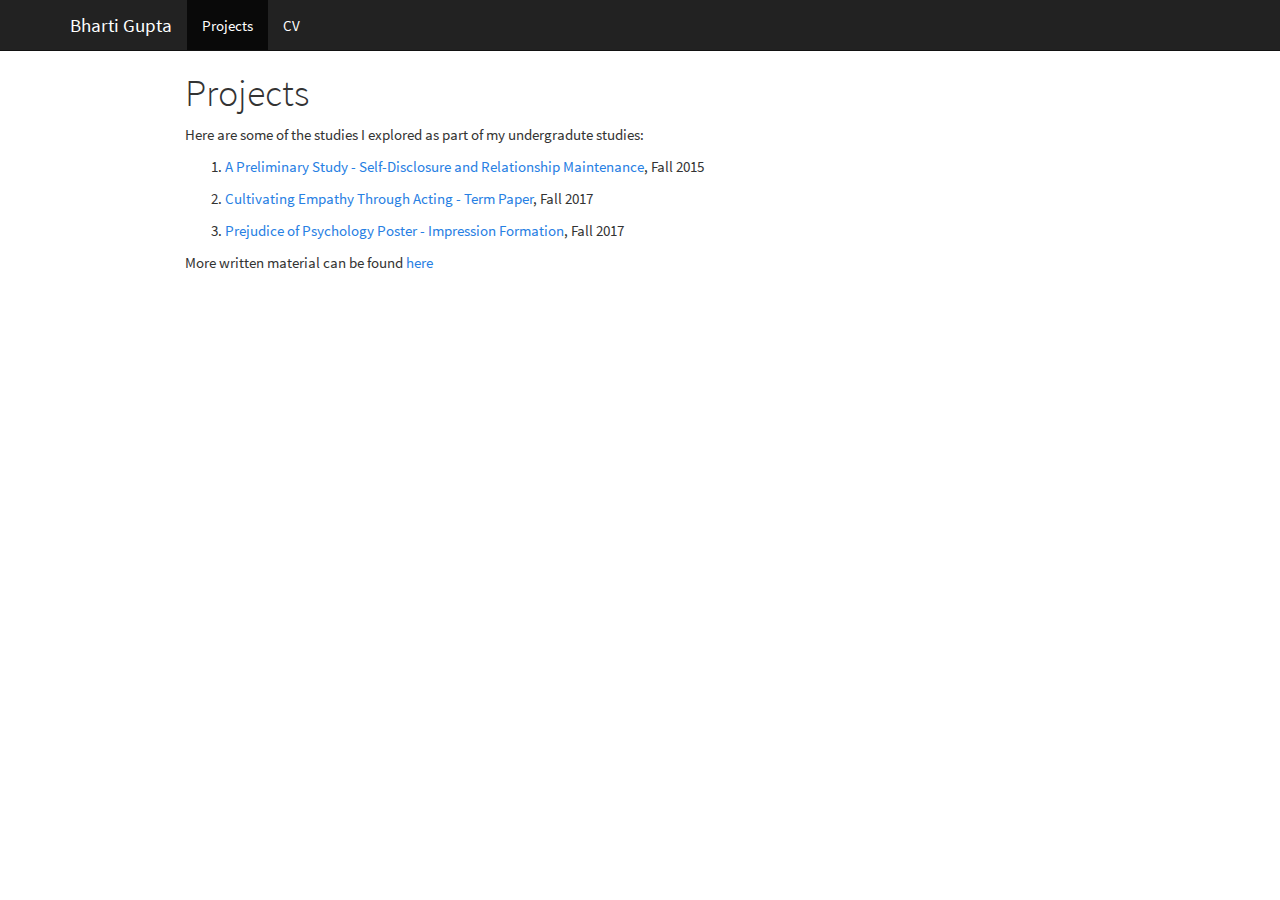
==== commit ba859581: "save" ====
--- a/docs/page2.html
+++ b/docs/page2.html
@@ -180,7 +180,12 @@
     </div>
     <div id="navbar" class="navbar-collapse collapse">
       <ul class="nav navbar-nav">
-        
+        <li>
+  <a href="page2.html">Projects</a>
+</li>
+<li>
+  <a href="page3.html">CV</a>
+</li>
       </ul>
       <ul class="nav navbar-nav navbar-right">
         
